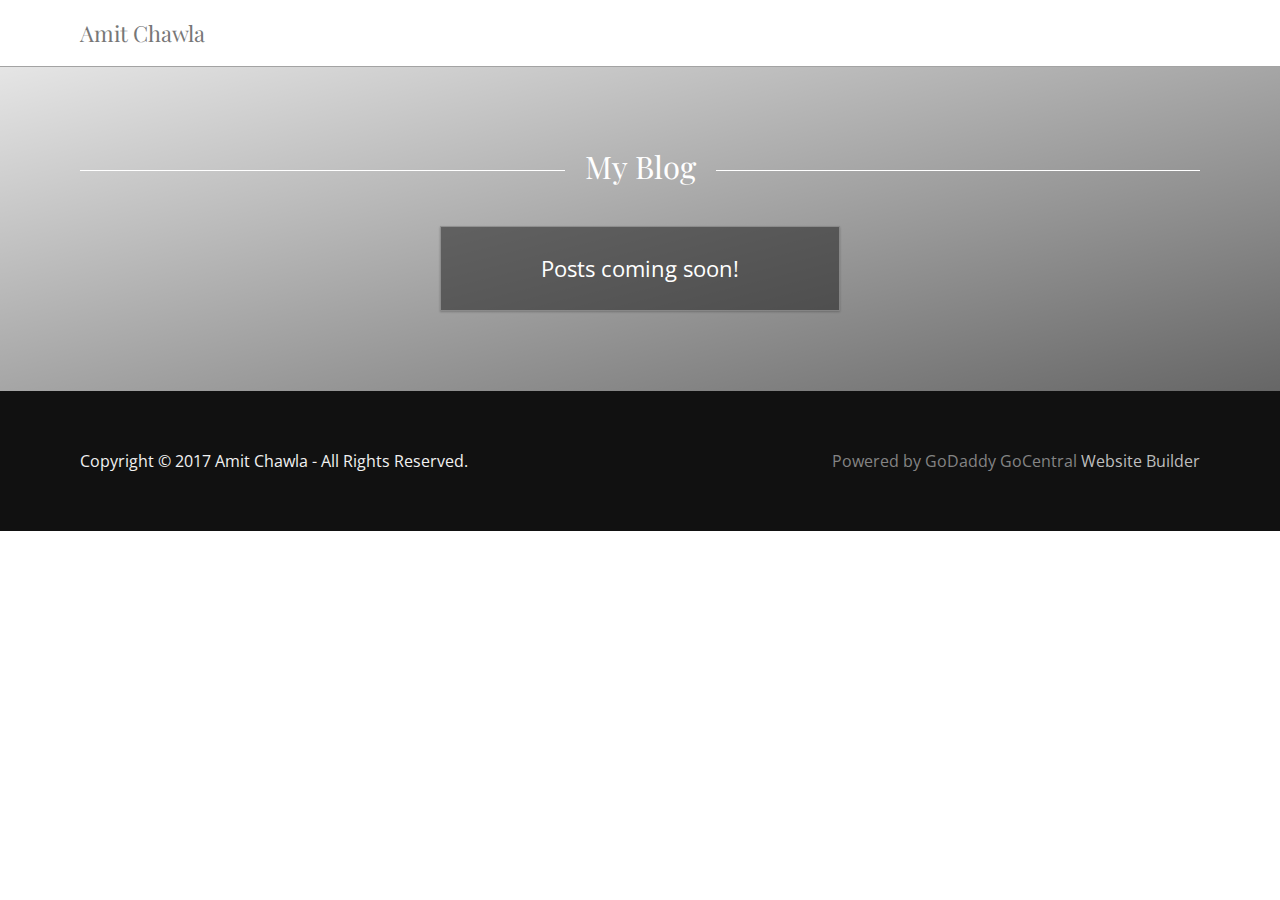
==== blog.html @ d83facf6 "menu links updated" ====
<html lang="en-US">

<head>
  <meta charset="utf-8" />
  <meta http-equiv="X-UA-Compatible" content="IE=edge" />
  <meta name="viewport" content="width=device-width, initial-scale=1" />
  <title>Blog | Amit Chawla</title>
  <meta name="author" content="Amit Chawla" />
  <meta property="og:url" content="https://amitchawla.xyz/projects" />
  <meta property="og:site_name" content="Amit Chawla" />
  <meta property="og:title" content="Tech evangalist" />
  <meta property="og:type" content="website" />
  <meta property="og:image" content="http://img1.wsimg.com/isteam/ip/a60ab816-229e-4fb8-a444-6d1f5f45f128/99779e25-14a5-4d30-9649-bd100c656f39.jpg"
  />
  <meta property="og:locale" content="en_US" />
  <meta name="twitter:card" content="summary" />
  <meta name="twitter:site" content="@Smartboy084" />
  <meta name="twitter:title" content="Amit Chawla" />
  <meta name="twitter:description" content="Tech evangalist" />
  <meta name="twitter:image" content="http://img1.wsimg.com/isteam/ip/a60ab816-229e-4fb8-a444-6d1f5f45f128/99779e25-14a5-4d30-9649-bd100c656f39.jpg"
  />
  <meta name="twitter:image:alt" content="Amit Chawla" />
  <script type="text/javascript">
    ! function (e) {
      function t(r) {
        if (n[r]) return n[r].exports;
        var i = n[r] = {
          exports: {},
          id: r,
          loaded: !1
        };
        return e[r].call(i.exports, i, i.exports, t), i.loaded = !0, i.exports
      }
      var n = {};
      return t.m = e, t.c = n, t.p = "", t(0)
    }([function (e, t, n) {
      e.exports = n(1)
    }, function (e, t, n) {
      "use strict";
      window.guacImage = n(2)
    }, function (e, t) {
      "use strict";

      function n(e, t, n, o) {
        n = n || {};
        var u, a, d, s, c, l = n.delay || 500,
          f = n.cellSize || {
            x: 200,
            y: 200
          },
          w = function () {
            return o ? o(a) : void(t.style.backgroundImage = 'url("' + a + '")')
          }.bind(this),
          h = function () {
            u = null;
            var n = r(t, f);
            if (!n) return c();
            if (!d || n.w !== d.w || n.h !== d.h) return d = n, c(1);
            if (a = i(e, n, f), a !== s) {
              s = a;
              var o = document.createElement("img");
              o.src = a, o.complete || !o.addEventListener ? w() : o.addEventListener("load", w)
            }
          }.bind(this);
        c = function (e) {
          u && clearTimeout(u), u = setTimeout(h, isNaN(e) ? l : e)
        }.bind(this), this.unmount = function () {
          u && (clearTimeout(u), u = null), window.removeEventListener("resize", c)
        }, window.addEventListener("resize", c), h()
      }

      function r(e, t) {
        var n = {
          w: t.x,
          h: t.y
        };
        if ("undefined" != typeof window && e) {
          var r = window.getComputedStyle(e);
          if (n.w = parseInt(r.width, 10), n.h = parseInt(r.height, 10), isNaN(n.w) || isNaN(n.h)) return
        }
        return n
      }

      function i(e, t, n) {
        var r = t.w % n.x,
          i = t.h % n.y,
          o = Math.max(r ? t.w + (n.x - r) : t.w, n.x),
          u = Math.max(i ? t.h + (n.y - i) : t.h, n.y);
        return e.replace(/\{width\}/g, o).replace(/\{height\}/g, u)
      }
      n.getUrl = function (e, t, n) {
        if (!t) throw new Error("cellSize is required");
        var o = r(n, t);
        if (o) return i(e, o, t)
      }, e.exports = n
    }]);
  </script>
  <script type="text/javascript">
    "undefined" === typeof _trfq || (window._trfq = []);
    "undefined" == typeof _trfd && (window._trfd = []);
  </script>
  <style type="text/css">
    @import url('//fonts.googleapis.com/css?family=Playfair+Display:400,700,900');
    @import url('//fonts.googleapis.com/css?family=Open+Sans:300,400,700,800');
    .x {
      -ms-text-size-adjust: 100%;
      -webkit-text-size-adjust: 100%;
      -webkit-tap-highlight-color: rgba(0, 0, 0, 0);
      margin: 0
    }

    .x-el,
    .x-el:after,
    .x-el:before {
      box-sizing: border-box
    }

    .x-el-article,
    .x-el-aside,
    .x-el-details,
    .x-el-figcaption,
    .x-el-figure,
    .x-el-footer,
    .x-el-header,
    .x-el-hgroup,
    .x-el-main,
    .x-el-menu,
    .x-el-nav,
    .x-el-section,
    .x-el-summary {
      display: block
    }

    .x-el-audio,
    .x-el-canvas,
    .x-el-progress,
    .x-el-video {
      display: inline-block;
      vertical-align: baseline
    }

    .x-el-audio:not([controls]) {
      display: none;
      height: 0
    }

    .x-el-template {
      display: none
    }

    .x-el-a {
      background-color: transparent;
      color: inherit
    }

    .x-el-a:active,
    .x-el-a:hover {
      outline: 0
    }

    .x-el-abbr[title] {
      border-bottom: 1px dotted
    }

    .x-el-b,
    .x-el-strong {
      font-weight: 700
    }

    .x-el-dfn {
      font-style: italic
    }

    .x-el-mark {
      background: #ff0;
      color: #000
    }

    .x-el-small {
      font-size: 80%
    }

    .x-el-sub,
    .x-el-sup {
      font-size: 75%;
      line-height: 0;
      position: relative;
      vertical-align: baseline
    }

    .x-el-sup {
      top: -.5em
    }

    .x-el-sub {
      bottom: -.25em
    }

    .x-el-img {
      vertical-align: middle;
      border: 0
    }

    .x-el-svg:not(:root) {
      overflow: hidden
    }

    .x-el-figure {
      margin: 0
    }

    .x-el-hr {
      box-sizing: content-box;
      height: 0
    }

    .x-el-pre {
      overflow: auto
    }

    .x-el-code,
    .x-el-kbd,
    .x-el-pre,
    .x-el-samp {
      font-family: monospace, monospace;
      font-size: 1em
    }

    .x-el-button,
    .x-el-input,
    .x-el-optgroup,
    .x-el-select,
    .x-el-textarea {
      color: inherit;
      font: inherit;
      margin: 0
    }

    .x-el-button {
      overflow: visible
    }

    .x-el-button,
    .x-el-select {
      text-transform: none
    }

    .x-el-button,
    .x-el-input[type=button],
    .x-el-input[type=reset],
    .x-el-input[type=submit] {
      -webkit-appearance: button;
      cursor: pointer
    }

    .x-el-button[disabled],
    .x-el-input[disabled] {
      cursor: default
    }

    .x-el-button::-moz-focus-inner,
    .x-el-input::-moz-focus-inner {
      border: 0;
      padding: 0
    }

    .x-el-input {
      line-height: normal
    }

    .x-el-input[type=checkbox],
    .x-el-input[type=radio] {
      box-sizing: border-box;
      padding: 0
    }

    .x-el-input[type=number]::-webkit-inner-spin-button,
    .x-el-input[type=number]::-webkit-outer-spin-button {
      height: auto
    }

    .x-el-input[type=search] {
      -webkit-appearance: textfield;
      box-sizing: content-box
    }

    .x-el-input[type=search]::-webkit-search-cancel-button,
    .x-el-input[type=search]::-webkit-search-decoration {
      -webkit-appearance: none
    }

    .x-el-textarea {
      border: 0
    }

    .x-el-fieldset {
      border: 1px solid silver;
      margin: 0 2px;
      padding: .35em .625em .75em
    }

    .x-el-legend {
      border: 0;
      padding: 0
    }

    .x-el-textarea {
      overflow: auto
    }

    .x-el-optgroup {
      font-weight: 700
    }

    .x-el-table {
      border-collapse: collapse;
      border-spacing: 0
    }

    .x-el-td,
    .x-el-th {
      padding: 0
    }

    .x {
      -webkit-font-smoothing: antialiased
    }

    .x-el-hr {
      border: 0
    }

    .x-el-fieldset,
    .x-el-input,
    .x-el-select,
    .x-el-textarea {
      margin-top: 0;
      margin-bottom: 0
    }

    .x-el-fieldset,
    .x-el-input[type=email],
    .x-el-input[type=text],
    .x-el-textarea {
      width: 100%
    }

    .x-el-input,
    .x-el-label {
      vertical-align: middle
    }

    .x-el-input {
      border-style: none;
      padding: .5em
    }

    .x-el-select:not([multiple]) {
      vertical-align: middle
    }

    .x-el-textarea {
      line-height: 1.75;
      padding: .5em
    }

    @-webkit-keyframes a {
      0% {
        -webkit-transform: scale(1);
        transform: scale(1);
        opacity: 1
      }
      45% {
        -webkit-transform: scale(.1);
        transform: scale(.1);
        opacity: .7
      }
      80% {
        -webkit-transform: scale(1);
        transform: scale(1);
        opacity: 1
      }
    }

    @keyframes a {
      0% {
        -webkit-transform: scale(1);
        transform: scale(1);
        opacity: 1
      }
      45% {
        -webkit-transform: scale(.1);
        transform: scale(.1);
        opacity: .7
      }
      80% {
        -webkit-transform: scale(1);
        transform: scale(1);
        opacity: 1
      }
    }

    .x-loader svg {
      display: inline-block
    }

    .x-loader svg:first-child {
      -webkit-animation: a .75s -.24s infinite cubic-bezier(.2, .68, .18, 1.08);
      animation: a .75s -.24s infinite cubic-bezier(.2, .68, .18, 1.08)
    }

    .x-loader svg:nth-child(2) {
      -webkit-animation: a .75s -.12s infinite cubic-bezier(.2, .68, .18, 1.08);
      animation: a .75s -.12s infinite cubic-bezier(.2, .68, .18, 1.08)
    }

    .x-loader svg:nth-child(3) {
      -webkit-animation: a .75s 0s infinite cubic-bezier(.2, .68, .18, 1.08);
      animation: a .75s 0s infinite cubic-bezier(.2, .68, .18, 1.08)
    }

    .x-icon>svg {
      transition: -webkit-transform .33s ease-in-out;
      transition: transform .33s ease-in-out;
      transition: transform .33s ease-in-out, -webkit-transform .33s ease-in-out
    }

    .x-icon>svg.rotate-90 {
      -webkit-transform: rotate(-90deg);
      transform: rotate(-90deg)
    }

    .x-icon>svg.rotate90 {
      -webkit-transform: rotate(90deg);
      transform: rotate(90deg)
    }

    .x-icon>svg.rotate-180 {
      -webkit-transform: rotate(-180deg);
      transform: rotate(-180deg)
    }

    .x-icon>svg.rotate180 {
      -webkit-transform: rotate(180deg);
      transform: rotate(180deg)
    }

    .x-rt ol,
    .x-rt ul {
      text-align: left
    }

    .x-rt p {
      margin: 0
    }

    .carousel {
      text-align: center;
      opacity: 0;
      transition: opacity .5s
    }

    .carousel,
    .carousel .carousel-container-inner {
      position: relative;
      margin: 0 auto
    }

    .carousel .carousel-viewport {
      overflow: hidden;
      white-space: nowrap;
      text-align: left
    }

    .carousel .carousel-arrow {
      position: absolute;
      z-index: 1;
      color: #fff;
      border: 3px solid;
      border-radius: 50%;
      bottom: 23px;
      height: 32px;
      width: 32px;
      font-weight: 900;
      background: rgba(0, 0, 0, .15);
      padding: 0;
      cursor: pointer
    }

    .carousel .carousel-arrow:focus {
      outline: none
    }

    .carousel .carousel-arrow:before {
      font-size: 19px;
      display: block;
      margin-top: -2px
    }

    .carousel .carousel-arrow:disabled {
      cursor: not-allowed;
      opacity: .5
    }

    .carousel .carousel-left-arrow {
      left: 23px
    }

    .carousel .carousel-left-arrow:before {
      content: "<";
      padding-right: 2px
    }

    .carousel .carousel-right-arrow {
      right: 23px
    }

    .carousel .carousel-right-arrow:before {
      content: ">";
      padding-left: 2px
    }

    .carousel .carousel-track {
      list-style: none;
      padding: 0;
      margin: 0;
      -ms-touch-action: pan-y pinch-zoom;
      touch-action: pan-y pinch-zoom
    }

    .carousel .carousel-track .carousel-slide {
      display: inline-block;
      opacity: .7;
      transition: opacity .5s ease-in-out;
      white-space: normal
    }

    .carousel .carousel-track .carousel-slide>* {
      display: block
    }

    .carousel .carousel-track .carousel-slide.carousel-slide-loading {
      background: hsla(0, 0%, 80%, .7)
    }

    .carousel .carousel-track .carousel-slide.carousel-slide-fade {
      position: absolute;
      left: 50%;
      -webkit-transform: translateX(-50%);
      transform: translateX(-50%);
      opacity: 0
    }

    .carousel .carousel-track .carousel-slide.carousel-slide-selected {
      opacity: 1;
      z-index: 1
    }

    .carousel.loaded {
      opacity: 1
    }

    .carousel .carousel-dots {
      list-style: none;
      padding: 0;
      margin: 0;
      position: absolute;
      left: 0;
      right: 0;
      bottom: -30px;
      text-align: center
    }

    .carousel .carousel-dots li {
      display: inline-block
    }

    .carousel .carousel-dots button {
      border: 0;
      background: transparent;
      font-size: 1.1em;
      cursor: pointer;
      color: #ccc;
      padding-left: 6px;
      padding-right: 6px
    }

    .carousel .carousel-dots button.selected {
      color: #000
    }

    .carousel .carousel-dots button:focus {
      outline: none
    }
  </style>
  <style data-glamor="cxs-default-sheet" type="text/css">
    .x .px_-ff-_Playfair_Display___Georgia__serif {
      font-family: 'Playfair Display', Georgia, serif
    }

    .x .px_-fs-16 {
      font-size: 16px
    }

    .x .px_-z-index-1001 {
      z-index: 1001
    }

    .x .px_-w-100P {
      width: 100%
    }

    .x .px_-bc-rgb190__190__190 {
      background-color: rgb(190, 190, 190)
    }

    .x .px_-pt-0 {
      padding-top: 0
    }

    .x .px_-pb-0 {
      padding-bottom: 0
    }

    .x .px_-d-none {
      display: none
    }

    .x .px_-bc-rgb255__255__255 {
      background-color: rgb(255, 255, 255)
    }

    .x .px_-ml-auto {
      margin-left: auto
    }

    .x .px_-mr-auto {
      margin-right: auto
    }

    .x .px_-pl-20px {
      padding-left: 20px
    }

    .x .px_-pr-20px {
      padding-right: 20px
    }

    .x .px_-max-width-100P {
      max-width: 100%
    }

    .x .px_-pt-20px {
      padding-top: 20px
    }

    .x .px_-pb-20px {
      padding-bottom: 20px
    }

    .x .px_-d-flex {
      display: flex
    }

    .x .px_-box-sizing-border-box {
      box-sizing: border-box
    }

    .x .px_-flex-direction-row {
      flex-direction: row
    }

    .x .px_-flex-wrap-wrap {
      flex-wrap: wrap
    }

    .x .px_-m-0_-10px_0 {
      margin: 0 -10px 0
    }

    .x .px_-align-items-center {
      align-items: center
    }

    .x .px_-flex-grow-1 {
      flex-grow: 1
    }

    .x .px_-flex-shrink-1 {
      flex-shrink: 1
    }

    .x .px_-flex-basis-70P {
      flex-basis: 70%
    }

    .x .px_-p-0_10px_0 {
      padding: 0 10px 0
    }

    .x .px_-max-width-70P {
      max-width: 70%
    }

    .x .px_-text-align-left {
      text-align: left
    }

    .x .px_-d-inline-block {
      display: inline-block
    }

    .x .px_-overflow-wrap-break-word {
      overflow-wrap: break-word
    }

    .x .px_-ff-_Open_Sans___arial__sans-serif {
      font-family: 'Open Sans', arial, sans-serif
    }

    .x .px_-fw-400 {
      font-weight: 400
    }

    .x .px_-c-rgb119__119__119 {
      color: rgb(119, 119, 119)
    }

    .x .px_-text-decoration-none {
      text-decoration: none
    }

    .x .px_-d-inline {
      display: inline
    }

    .x .px_-cursor-pointer {
      cursor: pointer
    }

    .x .px__hover-c-rgb106__106__106:hover {
      color: rgb(106, 106, 106)
    }

    .x .px_-fs-20 {
      font-size: 20px
    }

    .x .px_-lh-1p2 {
      line-height: 1.2
    }

    .x .px_-ml-0 {
      margin-left: 0
    }

    .x .px_-mr-0 {
      margin-right: 0
    }

    .x .px_-mt-0 {
      margin-top: 0
    }

    .x .px_-mb-0 {
      margin-bottom: 0
    }

    .x .px_-flex-basis-30P {
      flex-basis: 30%
    }

    .x .px_-max-width-30P {
      max-width: 30%
    }

    .x .px_-justify-content-flex-end {
      justify-content: flex-end
    }

    .x .px_-max-width-none {
      max-width: none
    }

    .x .px_-m-0 {
      margin: 0
    }

    .x .px_-webkit-margin-before-0 {
      -webkit-margin-before: 0
    }

    .x .px_-webkit-margin-after-0 {
      -webkit-margin-after: 0
    }

    .x .px_-webkit-padding-start-0 {
      -webkit-padding-start: 0
    }

    .x .px_-p-0 {
      padding: 0
    }

    .x .px_-position-relative {
      position: relative
    }

    .x .px_-c-rgb94__94__94 {
      color: rgb(94, 94, 94)
    }

    .x .px_-mb-none {
      margin-bottom: none
    }

    .x .px_-list-style-none {
      list-style: none
    }

    .x .px_-pl-30px {
      padding-left: 30px
    }

    .x .px_-white-space-nowrap {
      white-space: nowrap
    }

    .x .px_-visibility-hidden {
      visibility: hidden
    }

    .x .px__first-child-ml-0:first-child {
      margin-left: 0
    }

    .x .px__first-child-pl-0:first-child {
      padding-left: 0
    }

    .x .px_-c-rgb27__27__27 {
      color: rgb(27, 27, 27)
    }

    .x .px_-ml--6px {
      margin-left: -6px
    }

    .x .px_-mr--6px {
      margin-right: -6px
    }

    .x .px_-mt--6px {
      margin-top: -6px
    }

    .x .px_-mb--6px {
      margin-bottom: -6px
    }

    .x .px_-pl-6px {
      padding-left: 6px
    }

    .x .px_-pr-6px {
      padding-right: 6px
    }

    .x .px_-pt-6px {
      padding-top: 6px
    }

    .x .px_-pb-6px {
      padding-bottom: 6px
    }

    .x .px_-fw-700 {
      font-weight: 700
    }

    .x .px_-pointer-events-none {
      pointer-events: none
    }

    .x .px_-text-transform-inherit {
      text-transform: inherit
    }

    .x .px_-c-inherit {
      color: inherit
    }

    .x .px_-w-12px {
      width: 12px
    }

    .x .px_-h-12px {
      height: 12px
    }

    .x .px_-transition-transform_p33s_ease-in-out {
      transition: transform .33s ease-in-out
    }

    .x .px_-transform-rotate0deg {
      transform: rotate(0deg)
    }

    .x .px_-top-1px {
      top: 1px
    }

    .x .px_-ml-8px {
      margin-left: 8px
    }

    .x .px_-border-radius-4px {
      border-radius: 4px
    }

    .x .px_-box-shadow-0_3px_6px_3px_rgba0_0_0_0p24 {
      box-shadow: 0 3px 6px 3px rgba(0, 0, 0, 0.24)
    }

    .x .px_-p-12px {
      padding: 12px
    }

    .x .px_-position-absolute {
      position: absolute
    }

    .x .px_-right-0px {
      right: 0px
    }

    .x .px_-top-30px {
      top: 30px
    }

    .x .px_-max-height-45vh {
      max-height: 45vh
    }

    .x .px_-overflow-y-auto {
      overflow-y: auto
    }

    .x .px_-z-index-3 {
      z-index: 3
    }

    .x .px_-mb-20px {
      margin-bottom: 20px
    }

    .x .px_-d-block {
      display: block
    }

    .x .px__last-child-mb-0:last-child {
      margin-bottom: 0
    }

    .x .px_-flex-shrink-0 {
      flex-shrink: 0
    }

    .x .px_-lh-1 {
      line-height: 1
    }

    .x .px_-h-16px {
      height: 16px
    }

    .x .px_-w-16px {
      width: 16px
    }

    .x .px_-transform-scale1p1 {
      transform: scale(1.1)
    }

    .x .px_-ml-12px {
      margin-left: 12px
    }

    .x .px_-border-color-rgb163__163__163 {
      border-color: rgb(163, 163, 163)
    }

    .x .px_-border-bottom-width-1px {
      border-bottom-width: 1px
    }

    .x .px_-border-style-solid {
      border-style: solid
    }

    .x .px_-bc-rgba17__17__17__0p9 {
      background-color: rgba(17, 17, 17, 0.9)
    }

    .x .px_-position-fixed {
      position: fixed
    }

    .x .px_-text-align-center {
      text-align: center
    }

    .x .px_-z-index-10000 {
      z-index: 10000
    }

    .x .px_-top-0 {
      top: 0
    }

    .x .px_-left-0 {
      left: 0
    }

    .x .px_-right-0 {
      right: 0
    }

    .x .px_-bottom-0 {
      bottom: 0
    }

    .x .px_-h-100vh {
      height: 100vh
    }

    .x .px_-p-20px {
      padding: 20px
    }

    .x .px_-webkit-overflow-scrolling-touch {
      -webkit-overflow-scrolling: touch
    }

    .x .px_-top-20px {
      top: 20px
    }

    .x .px_-right-20px {
      right: 20px
    }

    .x .px_-c-rgb241__241__241 {
      color: rgb(241, 241, 241)
    }

    .x .px__hover-c-rgb190__190__190:hover {
      color: rgb(190, 190, 190)
    }

    .x .px_-flex-direction-column {
      flex-direction: column
    }

    .x .px_-flex-basis-auto {
      flex-basis: auto
    }

    .x .px_-pt-30px {
      padding-top: 30px
    }

    .x .px_-c-rgb158__158__158 {
      color: rgb(158, 158, 158)
    }

    .x .px_-pb-30px {
      padding-bottom: 30px
    }

    .x .px_-background-size-cover {
      background-size: cover
    }

    .x .px_-background-position-center {
      background-position: center
    }

    .x .px_-bi-url___img1pwsimgpcom_isteam_stock_103740___rs_w_50_h_50_cg_true_m_cr_w_50_h_50_a_cc_ {
      background-image: url("//img1.wsimg.com/isteam/stock/103740/:/rs=w:50,h:50,cg:true,m/cr=w:50,h:50,a:cc")
    }

    .x .px_-bi-linear-gradientto_bottom_right__rgba0_0_0_p1__rgba0_0_0_p6 {
      background-image: linear-gradient(to bottom right, rgba(0, 0, 0, .1), rgba(0, 0, 0, .6))
    }

    .x .px_-bc-transparent {
      background-color: transparent
    }

    .x .px_-pt-80px {
      padding-top: 80px
    }

    .x .px_-pb-80px {
      padding-bottom: 80px
    }

    .x .px_-fs-25 {
      font-size: 25px
    }

    .x .px_-c-rgb255__255__255 {
      color: rgb(255, 255, 255)
    }

    .x .px_-lh-1p25 {
      line-height: 1.25
    }

    .x .px_-mb-40px {
      margin-bottom: 40px
    }

    .x .px_-overflow-hidden {
      overflow: hidden
    }

    .x .px_-max-width-80P {
      max-width: 80%
    }

    .x .px__before-right-100P:before {
      right: 100%
    }

    .x .px__before-mr-20px:before {
      margin-right: 20px
    }

    .x .px__before-content-__:before {
      content: ""
    }

    .x .px__before-h-1px:before {
      height: 1px
    }

    .x .px__before-mt--1px:before {
      margin-top: -1px
    }

    .x .px__before-b-currentColor:before {
      background: currentColor
    }

    .x .px__before-position-absolute:before {
      position: absolute
    }

    .x .px__before-top-p75em:before {
      top: .75em
    }

    .x .px__before-w-100vw:before {
      width: 100vw
    }

    .x .px__before-d-block:before {
      display: block
    }

    .x .px__after-left-100P:after {
      left: 100%
    }

    .x .px__after-ml-20px:after {
      margin-left: 20px
    }

    .x .px__after-content-__:after {
      content: ""
    }

    .x .px__after-h-1px:after {
      height: 1px
    }

    .x .px__after-mt--1px:after {
      margin-top: -1px
    }

    .x .px__after-b-currentColor:after {
      background: currentColor
    }

    .x .px__after-position-absolute:after {
      position: absolute
    }

    .x .px__after-top-p75em:after {
      top: .75em
    }

    .x .px__after-w-100vw:after {
      width: 100vw
    }

    .x .px__after-d-block:after {
      display: block
    }

    .x .px_-w-270px {
      width: 270px
    }

    .x .px_-bc-rgba17__17__17__0p5 {
      background-color: rgba(17, 17, 17, 0.5)
    }

    .x .px_-border-width-1px {
      border-width: 1px
    }

    .x .px_-border-color-rgba255__255__255__0p3 {
      border-color: rgba(255, 255, 255, 0.3)
    }

    .x .px_-box-shadow-0_1px_2px_rgba0_0_0_0p24 {
      box-shadow: 0 1px 2px rgba(0, 0, 0, 0.24)
    }

    .x .px_-justify-content-center {
      justify-content: center
    }

    .x .px_-pt-25px {
      padding-top: 25px
    }

    .x .px_-pb-25px {
      padding-bottom: 25px
    }

    .x .px_-pl-25px {
      padding-left: 25px
    }

    .x .px_-pr-25px {
      padding-right: 25px
    }

    .x .px_-m-0_auto {
      margin: 0 auto
    }

    .x .px_-lh-1p5 {
      line-height: 1.5
    }

    .x .px_-bc-rgb17__17__17 {
      background-color: rgb(17, 17, 17)
    }

    .x .px_-pt-60px {
      padding-top: 60px
    }

    .x .px_-pb-60px {
      padding-bottom: 60px
    }

    .x .px_-flex-basis-100P {
      flex-basis: 100%
    }

    .x .px_-c-rgb190__190__190 {
      color: rgb(190, 190, 190)
    }

    .x .px_-fw-800 {
      font-weight: 800
    }

    .x .px_-font-style-italic {
      font-style: italic
    }

    .x .px_-text-decoration-line-through {
      text-decoration: line-through
    }

    .x .px_-text-decoration-underline {
      text-decoration: underline
    }

    .x .px_-c-rgb132__132__132 {
      color: rgb(132, 132, 132)
    }

    .x .px_-mt-20px {
      margin-top: 20px
    }
  </style>
  <style data-glamor="cxs-media-sheet" type="text/css"></style>
  <style data-glamor="cxs-xs-sheet" type="text/css"></style>
  <style data-glamor="cxs-sm-sheet" type="text/css">
    @media (min-width: 768px) {
      .x ._smpx_-w-728px {
        width: 728px
      }
    }

    @media (min-width: 768px) {
      .x ._smpx_-m-0_-20px_0 {
        margin: 0 -20px 0
      }
    }

    @media (min-width: 768px) {
      .x ._smpx_-p-0_20px_0 {
        padding: 0 20px 0
      }
    }

    @media (min-width: 768px) {
      .x ._smpx_-w-400px {
        width: 400px
      }
    }
  </style>
  <style data-glamor="cxs-md-sheet" type="text/css">
    @media (min-width: 1024px) {
      .x ._mdpx_-fs-16 {
        font-size: 16px
      }
    }

    @media (min-width: 1024px) {
      .x ._mdpx_-d-block {
        display: block
      }
    }

    @media (min-width: 1024px) {
      .x ._mdpx_-w-984px {
        width: 984px
      }
    }

    @media (min-width: 1024px) {
      .x ._mdpx_-flex-basis-0P {
        flex-basis: 0%
      }
    }

    @media (min-width: 1024px) {
      .x ._mdpx_-max-width-none {
        max-width: none
      }
    }

    @media (min-width: 1024px) {
      .x ._mdpx_-fs-22 {
        font-size: 22px
      }
    }

    @media (min-width: 1024px) {
      .x ._mdpx_-flex-grow-0 {
        flex-grow: 0
      }
    }

    @media (min-width: 1024px) {
      .x ._mdpx_-d-none {
        display: none
      }
    }

    @media (min-width: 1024px) {
      .x ._mdpx_-text-align-center {
        text-align: center
      }
    }

    @media (min-width: 1024px) {
      .x ._mdpx_-fs-30 {
        font-size: 30px
      }
    }

    @media (min-width: 1024px) {
      .x ._mdpx_-text-align-left {
        text-align: left
      }
    }

    @media (min-width: 1024px) {
      .x ._mdpx_-text-align-right {
        text-align: right
      }
    }

    @media (min-width: 1024px) {
      .x ._mdpx_-mt-0 {
        margin-top: 0
      }
    }
  </style>
  <style data-glamor="cxs-lg-sheet" type="text/css">
    @media (min-width: 1200px) {
      .x ._lgpx_-fs-16 {
        font-size: 16px
      }
    }

    @media (min-width: 1200px) {
      .x ._lgpx_-w-1160px {
        width: 1160px
      }
    }

    @media (min-width: 1200px) {
      .x ._lgpx_-fs-22 {
        font-size: 22px
      }
    }

    @media (min-width: 1200px) {
      .x ._lgpx_-fs-31 {
        font-size: 31px
      }
    }
  </style>
</head>

<body class="x x-colors-026 x-fonts-playfair-display">
  <div id="layout-a-60-ab-816-229-e-4-fb-8-a-444-6-d-1-f-5-f-45-f-128" class="layout layout-layout layout-layout-layout-1 locale-en-US lang-en">
    <span data-ux="Element" class="x-el x-el-span px_-ff-_Playfair_Display___Georgia__serif px_-fs-16 _mdpx_-fs-16 _lgpx_-fs-16 x-d-ux">
      <div id="fbdec8e3-e483-4850-9e5e-d0c2f6f0ccd6" class="widget widget-header widget-header-header-2">
        <div data-ux="Block" class="x-el x-el-div px_-z-index-1001 px_-ff-_Playfair_Display___Georgia__serif px_-fs-16 _mdpx_-fs-16 _lgpx_-fs-16 x-d-ux">
          <section data-ux="Section" class="x-el x-el-section px_-w-100P px_-bc-rgb190__190__190 px_-pt-0 px_-pb-0 px_-ff-_Playfair_Display___Georgia__serif px_-fs-16 _mdpx_-fs-16 _lgpx_-fs-16 x-d-ux">
            <div data-ux="Block" class="x-el x-el-div px_-d-none px_-ff-_Playfair_Display___Georgia__serif px_-fs-16 _mdpx_-d-block _mdpx_-fs-16 _lgpx_-fs-16 x-d-ux"></div>
            <div data-ux="Block" id="header_navwrapper13226" class="x-el x-el-div px_-ff-_Playfair_Display___Georgia__serif px_-fs-16 _mdpx_-fs-16 _lgpx_-fs-16 x-d-ux">
              <div data-ux="Block" id="header_stickynav13225" class="x-el x-el-div px_-ff-_Playfair_Display___Georgia__serif px_-fs-16 _mdpx_-fs-16 _lgpx_-fs-16 x-d-ux">
                <div data-ux="Block" class="x-el x-el-div px_-bc-rgb255__255__255 px_-ff-_Playfair_Display___Georgia__serif px_-fs-16 _mdpx_-fs-16 _lgpx_-fs-16 x-d-ux">
                  <nav data-ux="Container" class="x-el x-el-nav px_-ml-auto px_-mr-auto px_-pl-20px px_-pr-20px px_-max-width-100P px_-pt-20px px_-pb-20px px_-ff-_Playfair_Display___Georgia__serif px_-fs-16 _smpx_-w-728px _mdpx_-w-984px _mdpx_-fs-16 _lgpx_-w-1160px _lgpx_-fs-16 x-d-ux">
                    <div data-ux="Grid" class="x-el x-el-div px_-d-flex px_-box-sizing-border-box px_-flex-direction-row px_-flex-wrap-wrap px_-m-0_-10px_0 px_-align-items-center px_-ff-_Playfair_Display___Georgia__serif px_-fs-16 _smpx_-m-0_-20px_0 _mdpx_-fs-16 _lgpx_-fs-16 x-d-ux">
                      <div data-ux="GridCell" class="x-el x-el-div px_-box-sizing-border-box px_-flex-grow-1 px_-flex-shrink-1 px_-flex-basis-70P px_-p-0_10px_0 px_-max-width-70P px_-text-align-left px_-ff-_Playfair_Display___Georgia__serif px_-fs-16 _smpx_-p-0_20px_0 _mdpx_-flex-basis-0P _mdpx_-max-width-none _mdpx_-fs-16 _lgpx_-fs-16 x-d-ux">
                        <div data-ux="Block" data-aid="HEADER_LOGO_RENDERED" data-route="logo/logoText" class="x-el x-el-div px_-d-inline-block px_-ff-_Playfair_Display___Georgia__serif px_-fs-16 _mdpx_-fs-16 _lgpx_-fs-16 x-d-ux x-d-aid x-d-route">
                          <a data-ux="Link" href="/" data-page="2dbc3c68-54c1-4511-8f4b-14af5ec7c5f0" title="Amit Chawla" class="x-el x-el-a px_-overflow-wrap-break-word px_-ff-_Open_Sans___arial__sans-serif px_-fs-16 px_-fw-400 px_-c-rgb119__119__119 px_-text-decoration-none px_-d-inline px_-cursor-pointer px__hover-c-rgb106__106__106 _mdpx_-fs-16 _lgpx_-fs-16 x-d-ux x-d-page">
                            <h3 data-ux="LogoHeading" class="x-el x-el-h3 px_-overflow-wrap-break-word px_-fs-20 px_-ff-_Playfair_Display___Georgia__serif px_-c-rgb119__119__119 px_-fw-400 px_-lh-1p2 px_-ml-0 px_-mr-0 px_-mt-0 px_-mb-0 _mdpx_-fs-22 _lgpx_-fs-22 x-d-ux">Amit Chawla</h3>
                          </a>
                        </div>
                      </div>
                      <div data-ux="GridCell" class="x-el x-el-div px_-box-sizing-border-box px_-flex-grow-1 px_-flex-shrink-1 px_-flex-basis-30P px_-p-0_10px_0 px_-max-width-30P px_-ff-_Playfair_Display___Georgia__serif px_-fs-16 _smpx_-p-0_20px_0 _mdpx_-flex-basis-0P _mdpx_-max-width-none _mdpx_-fs-16 _lgpx_-fs-16 x-d-ux">
                        <div data-ux="Block" class="x-el x-el-div px_-d-flex px_-justify-content-flex-end px_-flex-grow-1 px_-align-items-center px_-ff-_Playfair_Display___Georgia__serif px_-fs-16 _mdpx_-fs-16 _lgpx_-fs-16 x-d-ux">
                          <div data-ux="Block" id="header213224-search-width" class="x-el x-el-div px_-d-none px_-ff-_Playfair_Display___Georgia__serif px_-fs-16 _mdpx_-d-block _mdpx_-fs-16 _lgpx_-fs-16 x-d-ux">
                            <div class="x-el x-el-div px_-max-width-none px_-ff-_Playfair_Display___Georgia__serif px_-fs-16 _mdpx_-fs-16 _lgpx_-fs-16 ">
                              <ul data-ux="List" id="header213224-navId" class="x-el x-el-ul px_-m-0 px_-webkit-margin-before-0 px_-webkit-margin-after-0 px_-webkit-padding-start-0 px_-p-0 px_-position-relative px_-ff-_Playfair_Display___Georgia__serif px_-fs-16 _mdpx_-fs-16 _lgpx_-fs-16 x-d-ux">
                                <li data-ux="ListItemInline" class="x-el x-el-li px_-c-rgb94__94__94 px_-ml-0 px_-mb-none px_-d-inline-block px_-list-style-none px_-pl-30px px_-white-space-nowrap px_-visibility-hidden px_-ff-_Playfair_Display___Georgia__serif px_-fs-16 px__first-child-ml-0 px__first-child-pl-0 _mdpx_-fs-16 _lgpx_-fs-16 x-d-ux">
                                  <a data-ux="Link" href="/" target="" data-page="2dbc3c68-54c1-4511-8f4b-14af5ec7c5f0" data-edit-interactive="true"
                                    class="x-el x-el-a px_-overflow-wrap-break-word px_-ff-_Open_Sans___arial__sans-serif px_-fs-16 px_-fw-400 px_-c-rgb27__27__27 px_-text-decoration-none px_-d-inline-block px_-cursor-pointer px_-ml--6px px_-mr--6px px_-mt--6px px_-mb--6px px_-pl-6px px_-pr-6px px_-pt-6px px_-pb-6px px__hover-c-rgb106__106__106 _mdpx_-fs-16 _lgpx_-fs-16 x-d-ux x-d-page x-d-edit-interactive">Home</a>
                                </li>
                                <li data-ux="ListItemInline" class="x-el x-el-li px_-c-rgb94__94__94 px_-ml-0 px_-mb-none px_-d-inline-block px_-list-style-none px_-pl-30px px_-white-space-nowrap px_-visibility-hidden px_-ff-_Playfair_Display___Georgia__serif px_-fs-16 px__first-child-ml-0 px__first-child-pl-0 _mdpx_-fs-16 _lgpx_-fs-16 x-d-ux">
                                  <a data-ux="Link" href="/projects" target="" data-page="aaf6daf9-2004-42f2-b354-59f3625a091b"
                                    data-edit-interactive="true" class="x-el x-el-a px_-overflow-wrap-break-word px_-ff-_Open_Sans___arial__sans-serif px_-fs-16 px_-fw-700 px_-c-rgb27__27__27 px_-text-decoration-none px_-d-inline-block px_-cursor-pointer px_-ml--6px px_-mr--6px px_-mt--6px px_-mb--6px px_-pl-6px px_-pr-6px px_-pt-6px px_-pb-6px px__hover-c-rgb106__106__106 _mdpx_-fs-16 _lgpx_-fs-16 x-d-ux x-d-page x-d-edit-interactive">Blog</a>
                                </li>
                                <li data-ux="ListItemInline" class="x-el x-el-li px_-c-rgb94__94__94 px_-ml-0 px_-mb-none px_-d-inline-block px_-list-style-none px_-pl-30px px_-white-space-nowrap px_-visibility-hidden px_-ff-_Playfair_Display___Georgia__serif px_-fs-16 px__first-child-ml-0 px__first-child-pl-0 _mdpx_-fs-16 _lgpx_-fs-16 x-d-ux">
                                  <a data-ux="Link" href="/projects-1" target="" data-page="2a8bdd89-1c43-4317-809c-fcfdfd3f6d9c"
                                    data-edit-interactive="true" class="x-el x-el-a px_-overflow-wrap-break-word px_-ff-_Open_Sans___arial__sans-serif px_-fs-16 px_-fw-400 px_-c-rgb27__27__27 px_-text-decoration-none px_-d-inline-block px_-cursor-pointer px_-ml--6px px_-mr--6px px_-mt--6px px_-mb--6px px_-pl-6px px_-pr-6px px_-pt-6px px_-pb-6px px__hover-c-rgb106__106__106 _mdpx_-fs-16 _lgpx_-fs-16 x-d-ux x-d-page x-d-edit-interactive">Projects</a>
                                </li>
                                <li data-ux="ListItemInline" class="x-el x-el-li px_-c-rgb94__94__94 px_-ml-0 px_-mb-none px_-d-inline-block px_-list-style-none px_-pl-30px px_-white-space-nowrap px_-visibility-hidden px_-ff-_Playfair_Display___Georgia__serif px_-fs-16 px__first-child-ml-0 px__first-child-pl-0 _mdpx_-fs-16 _lgpx_-fs-16 x-d-ux">
                                  <div>
                                    <div id="bootstrap-13227-t">
                                      <a data-ux="Link" href="#" data-edit-interactive="true" data-aid="NAV_MORE" class="x-el x-el-a px_-overflow-wrap-break-word px_-ff-_Open_Sans___arial__sans-serif px_-fs-16 px_-fw-400 px_-c-rgb27__27__27 px_-text-decoration-none px_-d-inline-block px_-cursor-pointer px_-ml--6px px_-mr--6px px_-mt--6px px_-mb--6px px_-pl-6px px_-pr-6px px_-pt-6px px_-pb-6px px__hover-c-rgb106__106__106 _mdpx_-fs-16 _lgpx_-fs-16 x-d-ux x-d-edit-interactive x-d-aid">
                                        <div data-ux="Block" class="x-el x-el-div px_-pointer-events-none px_-text-transform-inherit px_-ff-_Open_Sans___arial__sans-serif px_-fs-16 _mdpx_-fs-16 _lgpx_-fs-16 x-d-ux">More
                                          <svg viewBox="0 0 64 64" fill="currentColor" data-ux="Icon" class="x-el x-el-svg px_-c-inherit px_-d-inline-block px_-w-12px px_-h-12px px_-transition-transform_p33s_ease-in-out px_-transform-rotate0deg px_-position-relative px_-top-1px px_-ml-8px px_-ff-_Open_Sans___arial__sans-serif px_-fs-16 _mdpx_-fs-16 _lgpx_-fs-16 x-d-ux">
                                            <polygon points="0 17.992381 3.99238095 14 32 42.007619 60.007619 14 64 17.992381 32 49.992381"></polygon>
                                          </svg>
                                        </div>
                                      </a>
                                    </div>
                                  </div>
                                  <ul data-ux="Dropdown" id="header213224-moreId" class="x-el x-el-ul px_-border-radius-4px px_-box-shadow-0_3px_6px_3px_rgba0_0_0_0p24 px_-bc-rgb255__255__255 px_-p-12px px_-position-absolute px_-right-0px px_-top-30px px_-max-height-45vh px_-overflow-y-auto px_-d-none px_-z-index-3 px_-ff-_Playfair_Display___Georgia__serif px_-fs-16 _mdpx_-fs-16 _lgpx_-fs-16 x-d-ux">
                                    <li data-ux="ListItem" class="x-el x-el-li px_-c-rgb94__94__94 px_-mb-20px px_-d-block px_-text-align-left px_-ff-_Playfair_Display___Georgia__serif px_-fs-16 px__last-child-mb-0 _mdpx_-fs-16 _lgpx_-fs-16 x-d-ux">
                                      <a data-ux="Link" href="/" target="" data-page="2dbc3c68-54c1-4511-8f4b-14af5ec7c5f0"
                                        data-edit-interactive="true" class="x-el x-el-a px_-overflow-wrap-break-word px_-ff-_Open_Sans___arial__sans-serif px_-fs-16 px_-fw-400 px_-c-rgb27__27__27 px_-text-decoration-none px_-d-block px_-cursor-pointer px__hover-c-rgb106__106__106 _mdpx_-fs-16 _lgpx_-fs-16 x-d-ux x-d-page x-d-edit-interactive">Home</a>
                                    </li>
                                    <li data-ux="ListItem" class="x-el x-el-li px_-c-rgb94__94__94 px_-mb-20px px_-d-block px_-text-align-left px_-ff-_Playfair_Display___Georgia__serif px_-fs-16 px__last-child-mb-0 _mdpx_-fs-16 _lgpx_-fs-16 x-d-ux">
                                      <a data-ux="Link" href="/projects" target="" data-page="aaf6daf9-2004-42f2-b354-59f3625a091b"
                                        data-edit-interactive="true" class="x-el x-el-a px_-overflow-wrap-break-word px_-ff-_Open_Sans___arial__sans-serif px_-fs-16 px_-fw-700 px_-c-rgb27__27__27 px_-text-decoration-none px_-d-block px_-cursor-pointer px__hover-c-rgb106__106__106 _mdpx_-fs-16 _lgpx_-fs-16 x-d-ux x-d-page x-d-edit-interactive">Blog</a>
                                    </li>
                                    <li data-ux="ListItem" class="x-el x-el-li px_-c-rgb94__94__94 px_-mb-20px px_-d-block px_-text-align-left px_-ff-_Playfair_Display___Georgia__serif px_-fs-16 px__last-child-mb-0 _mdpx_-fs-16 _lgpx_-fs-16 x-d-ux">
                                      <a data-ux="Link" href="/projects-1" target="" data-page="2a8bdd89-1c43-4317-809c-fcfdfd3f6d9c"
                                        data-edit-interactive="true" class="x-el x-el-a px_-overflow-wrap-break-word px_-ff-_Open_Sans___arial__sans-serif px_-fs-16 px_-fw-400 px_-c-rgb27__27__27 px_-text-decoration-none px_-d-block px_-cursor-pointer px__hover-c-rgb106__106__106 _mdpx_-fs-16 _lgpx_-fs-16 x-d-ux x-d-page x-d-edit-interactive">Projects</a>
                                    </li>
                                  </ul>
                                </li>
                              </ul>
                            </div>
                          </div>
                          <div data-ux="Block" class="x-el x-el-div px_-d-flex px_-justify-content-flex-end px_-flex-grow-1 px_-flex-direction-row px_-flex-shrink-0 px_-ff-_Playfair_Display___Georgia__serif px_-fs-16 _mdpx_-flex-grow-0 _mdpx_-fs-16 _lgpx_-fs-16 x-d-ux">
                            <div>
                              <div id="bootstrap-13228-t">
                                <a data-ux="Link" href="#" data-edit-interactive="true" class="x-el x-el-a px_-overflow-wrap-break-word px_-ff-_Open_Sans___arial__sans-serif px_-fs-16 px_-fw-400 px_-c-rgb27__27__27 px_-text-decoration-none px_-d-inline-block px_-cursor-pointer px_-lh-1 px_-h-16px px_-w-16px px_-transform-scale1p1 px_-ml-12px px__hover-c-rgb106__106__106 _mdpx_-d-none _mdpx_-fs-16 _lgpx_-fs-16 x-d-ux x-d-edit-interactive">☰</a>
                              </div>
                            </div>
                          </div>
                        </div>
                      </div>
                    </div>
                  </nav>
                </div>
                <div>
                  <div id="bootstrap-13229-t"></div>
                </div>
              </div>
            </div>
            <hr data-ux="HR" class="x-el x-el-hr px_-border-color-rgb163__163__163 px_-border-bottom-width-1px px_-border-style-solid px_-mt-0 px_-mb-0 px_-w-100P px_-m-0 px_-ff-_Playfair_Display___Georgia__serif px_-fs-16 _mdpx_-fs-16 _lgpx_-fs-16 x-d-ux"
            />
            <div data-ux="Block" id="header213224-navId-mobile" class="x-el x-el-div px_-bc-rgba17__17__17__0p9 px_-d-none px_-position-fixed px_-text-align-center px_-z-index-10000 px_-top-0 px_-left-0 px_-right-0 px_-bottom-0 px_-w-100P px_-h-100vh px_-overflow-y-auto px_-p-20px px_-webkit-overflow-scrolling-touch px_-ff-_Playfair_Display___Georgia__serif px_-fs-16 _mdpx_-fs-16 _lgpx_-fs-16 x-d-ux">
              <div data-ux="Block" class="x-el x-el-div px_-d-block px_-ff-_Playfair_Display___Georgia__serif px_-fs-16 _mdpx_-fs-16 _lgpx_-fs-16 x-d-ux"></div>
              <div data-ux="Block" class="x-el x-el-div px_-position-fixed px_-top-20px px_-right-20px px_-w-16px px_-h-16px px_-c-rgb241__241__241 px_-cursor-pointer px_-ff-_Playfair_Display___Georgia__serif px_-fs-16 px__hover-c-rgb190__190__190 _mdpx_-fs-16 _lgpx_-fs-16 x-d-ux">✕</div>
              <div data-ux="Container" class="x-el x-el-div px_-ml-auto px_-mr-auto px_-pl-20px px_-pr-20px px_-max-width-100P px_-ff-_Playfair_Display___Georgia__serif px_-fs-16 _smpx_-w-728px _mdpx_-w-984px _mdpx_-fs-16 _lgpx_-w-1160px _lgpx_-fs-16 x-d-ux">
                <ul data-ux="List" class="x-el x-el-ul px_-m-0 px_-webkit-margin-before-0 px_-webkit-margin-after-0 px_-webkit-padding-start-0 px_-d-flex px_-flex-direction-column px_-flex-grow-1 px_-flex-shrink-0 px_-flex-basis-auto px_-align-items-center px_-pt-30px px_-ff-_Playfair_Display___Georgia__serif px_-fs-16 _mdpx_-fs-16 _lgpx_-fs-16 x-d-ux">
                  <li data-ux="ListItem" class="x-el x-el-li px_-c-rgb158__158__158 px_-mb-0 px_-w-100P px_-d-block px_-pb-30px px_-ff-_Playfair_Display___Georgia__serif px_-fs-16 px__last-child-mb-0 _mdpx_-fs-16 _lgpx_-fs-16 x-d-ux">
                    <a data-ux="Link" href="/" target="" data-page="2dbc3c68-54c1-4511-8f4b-14af5ec7c5f0" class="x-el x-el-a px_-overflow-wrap-break-word px_-ff-_Open_Sans___arial__sans-serif px_-fs-16 px_-fw-400 px_-c-rgb241__241__241 px_-text-decoration-none px_-d-block px_-cursor-pointer px_-w-100P px__hover-c-rgb190__190__190 _mdpx_-fs-16 _lgpx_-fs-16 x-d-ux x-d-page">Home</a>
                  </li>
                  <li data-ux="ListItem" class="x-el x-el-li px_-c-rgb158__158__158 px_-mb-0 px_-w-100P px_-d-block px_-pb-30px px_-ff-_Playfair_Display___Georgia__serif px_-fs-16 px__last-child-mb-0 _mdpx_-fs-16 _lgpx_-fs-16 x-d-ux">
                    <a data-ux="Link" href="/projects" target="" data-page="aaf6daf9-2004-42f2-b354-59f3625a091b" class="x-el x-el-a px_-overflow-wrap-break-word px_-ff-_Open_Sans___arial__sans-serif px_-fs-16 px_-fw-700 px_-c-rgb241__241__241 px_-text-decoration-none px_-d-block px_-cursor-pointer px_-w-100P px__hover-c-rgb190__190__190 _mdpx_-fs-16 _lgpx_-fs-16 x-d-ux x-d-page">Blog</a>
                  </li>
                  <li data-ux="ListItem" class="x-el x-el-li px_-c-rgb158__158__158 px_-mb-0 px_-w-100P px_-d-block px_-pb-30px px_-ff-_Playfair_Display___Georgia__serif px_-fs-16 px__last-child-mb-0 _mdpx_-fs-16 _lgpx_-fs-16 x-d-ux">
                    <a data-ux="Link" href="/projects-1" target="" data-page="2a8bdd89-1c43-4317-809c-fcfdfd3f6d9c" class="x-el x-el-a px_-overflow-wrap-break-word px_-ff-_Open_Sans___arial__sans-serif px_-fs-16 px_-fw-400 px_-c-rgb241__241__241 px_-text-decoration-none px_-d-block px_-cursor-pointer px_-w-100P px__hover-c-rgb190__190__190 _mdpx_-fs-16 _lgpx_-fs-16 x-d-ux x-d-page">Projects</a>
                  </li>
                </ul>
              </div>
            </div>
          </section>
        </div>
      </div>
      <div id="725f71a4-7f0c-4452-bd68-d809e8198a03" class="widget widget-rss widget-rss-rss-1">
        <div id="guacBg13230" data-ux="Background" data-aid="RSS_SECTION_BACKGROUND" class="x-el x-el-div px_-background-size-cover px_-background-position-center px_-bi-url___img1pwsimgpcom_isteam_stock_103740___rs_w_50_h_50_cg_true_m_cr_w_50_h_50_a_cc_ px_-ff-_Playfair_Display___Georgia__serif px_-fs-16 _mdpx_-fs-16 _lgpx_-fs-16 x-d-ux x-d-aid">
          <div data-ux="Block" class="x-el x-el-div px_-position-relative px_-top-0 px_-right-0 px_-bottom-0 px_-left-0 px_-bi-linear-gradientto_bottom_right__rgba0_0_0_p1__rgba0_0_0_p6 px_-ff-_Playfair_Display___Georgia__serif px_-fs-16 _mdpx_-fs-16 _lgpx_-fs-16 x-d-ux">
            <section data-ux="Section" class="x-el x-el-section px_-w-100P px_-bc-transparent px_-pt-80px px_-pb-80px px_-ff-_Playfair_Display___Georgia__serif px_-fs-16 _mdpx_-fs-16 _lgpx_-fs-16 x-d-ux">
              <div data-ux="Container" class="x-el x-el-div px_-ml-auto px_-mr-auto px_-pl-20px px_-pr-20px px_-max-width-100P px_-ff-_Playfair_Display___Georgia__serif px_-fs-16 _smpx_-w-728px _mdpx_-w-984px _mdpx_-fs-16 _lgpx_-w-1160px _lgpx_-fs-16 x-d-ux">
                <h1 data-ux="SectionHeading" data-aid="RSS_SECTION_TITLE_RENDERED" data-route="sectionTitle" class="x-el x-el-h1 px_-overflow-wrap-break-word px_-fs-25 px_-ff-_Playfair_Display___Georgia__serif px_-c-rgb255__255__255 px_-fw-400 px_-lh-1p25 px_-ml-0 px_-mr-0 px_-mt-0 px_-mb-40px px_-overflow-hidden px_-text-align-center _mdpx_-text-align-center _mdpx_-fs-30 _lgpx_-fs-31 x-d-ux x-d-aid x-d-route">
                  <span data-ux="Element" class="x-el x-el-span px_-d-inline-block px_-position-relative px_-c-inherit px_-max-width-80P px_-ff-_Playfair_Display___Georgia__serif px_-fs-25 px__before-right-100P px__before-mr-20px px__before-content-__ px__before-h-1px px__before-mt--1px px__before-b-currentColor px__before-position-absolute px__before-top-p75em px__before-w-100vw px__before-d-block px__after-left-100P px__after-ml-20px px__after-content-__ px__after-h-1px px__after-mt--1px px__after-b-currentColor px__after-position-absolute px__after-top-p75em px__after-w-100vw px__after-d-block _mdpx_-fs-30 _lgpx_-fs-31 x-d-ux">My Blog</span>
                </h1>
              </div>
              <div data-ux="Container" class="x-el x-el-div px_-ml-auto px_-mr-auto px_-pl-20px px_-pr-20px px_-max-width-100P px_-ff-_Playfair_Display___Georgia__serif px_-fs-16 _smpx_-w-728px _mdpx_-w-984px _mdpx_-fs-16 _lgpx_-w-1160px _lgpx_-fs-16 x-d-ux">
                <div>
                  <div id="725f71a4-7f0c-4452-bd68-d809e8198a03-bootstrap-container">
                    <div data-ux="Card" class="x-el x-el-div px_-w-270px px_-bc-rgba17__17__17__0p5 px_-border-width-1px px_-border-style-solid px_-border-color-rgba255__255__255__0p3 px_-box-shadow-0_1px_2px_rgba0_0_0_0p24 px_-d-flex px_-justify-content-center px_-align-items-center px_-flex-direction-column px_-pt-25px px_-pb-25px px_-pl-25px px_-pr-25px px_-m-0_auto px_-ff-_Playfair_Display___Georgia__serif px_-fs-16 _smpx_-w-400px _mdpx_-fs-16 _lgpx_-fs-16 x-d-ux">
                      <p data-ux="Text" data-aid="RSS_NO_POSTS" class="x-el x-el-p px_-overflow-wrap-break-word px_-ff-_Open_Sans___arial__sans-serif px_-c-rgb255__255__255 px_-fs-20 px_-fw-400 px_-lh-1p5 px_-mt-0 px_-mb-0 px_-max-width-100P px_-text-align-center px_-m-0 _mdpx_-fs-22 _lgpx_-fs-22 x-d-ux x-d-aid">Posts coming soon!</p>
                    </div>
                  </div>
                </div>
              </div>
            </section>
          </div>
          <script>
            new guacImage(
              '//img1.wsimg.com/isteam/stock/103740/:/rs=w:{width},h:{height},cg:true,m/cr=w:{width},h:{height},a:cc',
              document.getElementById('guacBg13230'));
          </script>
        </div>
      </div>
      <div id="84018e6c-a859-4f30-b691-b5ffe8050167" class="widget widget-footer widget-footer-footer-2">
        <section data-ux="Section" class="x-el x-el-section px_-w-100P px_-bc-rgb17__17__17 px_-pt-60px px_-pb-60px px_-ff-_Playfair_Display___Georgia__serif px_-fs-16 _mdpx_-fs-16 _lgpx_-fs-16 x-d-ux">
          <div data-ux="Container" class="x-el x-el-div px_-ml-auto px_-mr-auto px_-pl-20px px_-pr-20px px_-max-width-100P px_-ff-_Playfair_Display___Georgia__serif px_-fs-16 _smpx_-w-728px _mdpx_-w-984px _mdpx_-fs-16 _lgpx_-w-1160px _lgpx_-fs-16 x-d-ux">
            <div data-ux="Layout" class="x-el x-el-div px_-w-100P px_-ff-_Playfair_Display___Georgia__serif px_-fs-16 _mdpx_-fs-16 _lgpx_-fs-16 x-d-ux">
              <div data-ux="Grid" class="x-el x-el-div px_-d-flex px_-box-sizing-border-box px_-flex-direction-row px_-flex-wrap-wrap px_-m-0 px_-align-items-center px_-text-align-center px_-ff-_Playfair_Display___Georgia__serif px_-fs-16 _mdpx_-fs-16 _lgpx_-fs-16 x-d-ux">
                <div data-ux="GridCell" class="x-el x-el-div px_-box-sizing-border-box px_-flex-grow-1 px_-flex-shrink-1 px_-flex-basis-100P px_-p-0 px_-max-width-100P px_-ff-_Playfair_Display___Georgia__serif px_-fs-16 _mdpx_-flex-basis-0P _mdpx_-max-width-none _mdpx_-fs-16 _lgpx_-fs-16 x-d-ux">
                  <h5 data-ux="Heading" data-aid="FOOTER_COPYRIGHT_RENDERED" data-route="copyright" class="x-el x-el-h5 px_-overflow-wrap-break-word px_-fs-16 px_-ff-_Open_Sans___arial__sans-serif px_-c-rgb241__241__241 px_-fw-400 px_-lh-1p25 px_-ml-0 px_-mr-0 px_-mt-0 px_-mb-0 _mdpx_-text-align-left _mdpx_-fs-16 _lgpx_-fs-16 x-d-ux x-d-aid x-d-route x-rt">
                    <span style="margin:0;">Copyright © 2017 Amit Chawla - All Rights Reserved.</span>
                  </h5>
                </div>
                <div data-ux="GridCell" class="x-el x-el-div px_-box-sizing-border-box px_-flex-grow-1 px_-flex-shrink-1 px_-flex-basis-100P px_-p-0 px_-max-width-100P px_-ff-_Playfair_Display___Georgia__serif px_-fs-16 _mdpx_-flex-basis-0P _mdpx_-max-width-none _mdpx_-fs-16 _lgpx_-fs-16 x-d-ux">
                  <h5 data-ux="Heading" data-aid="FOOTER_POWERED_BY_RENDERED" data-route="poweredBy" class="x-el x-el-h5 px_-overflow-wrap-break-word px_-fs-16 px_-ff-_Open_Sans___arial__sans-serif px_-c-rgb132__132__132 px_-fw-400 px_-lh-1p25 px_-ml-0 px_-mr-0 px_-mt-20px px_-mb-0 _mdpx_-text-align-right _mdpx_-mt-0 _mdpx_-fs-16 _lgpx_-fs-16 x-d-ux x-d-aid x-d-route">
                    <span>Powered by GoDaddy GoCentral
                      <a data-ux="Link" href="https://www.godaddy.com/websites/website-builder?isc=pwugc"
                        rel="nofollow" target="_blank" class="x-el x-el-a px_-overflow-wrap-break-word px_-ff-_Open_Sans___arial__sans-serif px_-fs-16 px_-fw-400 px_-c-rgb190__190__190 px_-text-decoration-none px_-d-inline px_-cursor-pointer px_-mt-20px px__hover-c-rgb190__190__190 _mdpx_-text-align-right _mdpx_-mt-0 _mdpx_-fs-16 _lgpx_-fs-16 x-d-ux">Website Builder</a>
                    </span>
                  </h5>
                </div>
              </div>
            </div>
          </div>
        </section>
      </div>
    </span>
  </div>
</body>
<script type="text/javascript" src="//img1.wsimg.com/ceph-p3-01/website-builder-data-prod/static/widgets/UX.3.7.9.js"></script>
<script type="text/javascript">
  window.cxs && window.cxs.hydrate({
    "fontFamily'Playfair Display', Georgia, serif.x ": "px_-ff-_Playfair_Display___Georgia__serif",
    "fontSize16.x ": "px_-fs-16",
    "fontSize16@md.x ": "_mdpx_-fs-16",
    "fontSize16@lg.x ": "_lgpx_-fs-16",
    "zIndex1001.x ": "px_-z-index-1001",
    "width100%.x ": "px_-w-100P",
    "backgroundColorrgb(190, 190, 190).x ": "px_-bc-rgb190__190__190",
    "paddingTop0.x ": "px_-pt-0",
    "paddingBottom0.x ": "px_-pb-0",
    "displaynone.x ": "px_-d-none",
    "displayblock@md.x ": "_mdpx_-d-block",
    "backgroundColorrgb(255, 255, 255).x ": "px_-bc-rgb255__255__255",
    "marginLeftauto.x ": "px_-ml-auto",
    "marginRightauto.x ": "px_-mr-auto",
    "paddingLeft20px.x ": "px_-pl-20px",
    "paddingRight20px.x ": "px_-pr-20px",
    "maxWidth100%.x ": "px_-max-width-100P",
    "paddingTop20px.x ": "px_-pt-20px",
    "paddingBottom20px.x ": "px_-pb-20px",
    "width728px@sm.x ": "_smpx_-w-728px",
    "width984px@md.x ": "_mdpx_-w-984px",
    "width1160px@lg.x ": "_lgpx_-w-1160px",
    "displayflex.x ": "px_-d-flex",
    "boxSizingborder-box.x ": "px_-box-sizing-border-box",
    "flexDirectionrow.x ": "px_-flex-direction-row",
    "flexWrapwrap.x ": "px_-flex-wrap-wrap",
    "margin0 -10px 0.x ": "px_-m-0_-10px_0",
    "alignItemscenter.x ": "px_-align-items-center",
    "margin0 -20px 0@sm.x ": "_smpx_-m-0_-20px_0",
    "flexGrow1.x ": "px_-flex-grow-1",
    "flexShrink1.x ": "px_-flex-shrink-1",
    "flexBasis70%.x ": "px_-flex-basis-70P",
    "padding0 10px 0.x ": "px_-p-0_10px_0",
    "maxWidth70%.x ": "px_-max-width-70P",
    "textAlignleft.x ": "px_-text-align-left",
    "padding0 20px 0@sm.x ": "_smpx_-p-0_20px_0",
    "flexBasis0%@md.x ": "_mdpx_-flex-basis-0P",
    "maxWidthnone@md.x ": "_mdpx_-max-width-none",
    "displayinline-block.x ": "px_-d-inline-block",
    "overflowWrapbreak-word.x ": "px_-overflow-wrap-break-word",
    "fontFamily'Open Sans', arial, sans-serif.x ": "px_-ff-_Open_Sans___arial__sans-serif",
    "fontWeight400.x ": "px_-fw-400",
    "colorrgb(119, 119, 119).x ": "px_-c-rgb119__119__119",
    "textDecorationnone.x ": "px_-text-decoration-none",
    "displayinline.x ": "px_-d-inline",
    "cursorpointer.x ": "px_-cursor-pointer",
    "colorrgb(106, 106, 106).x :hover": "px__hover-c-rgb106__106__106",
    "fontSize20.x ": "px_-fs-20",
    "lineHeight1.2.x ": "px_-lh-1p2",
    "marginLeft0.x ": "px_-ml-0",
    "marginRight0.x ": "px_-mr-0",
    "marginTop0.x ": "px_-mt-0",
    "marginBottom0.x ": "px_-mb-0",
    "fontSize22@md.x ": "_mdpx_-fs-22",
    "fontSize22@lg.x ": "_lgpx_-fs-22",
    "flexBasis30%.x ": "px_-flex-basis-30P",
    "maxWidth30%.x ": "px_-max-width-30P",
    "justifyContentflex-end.x ": "px_-justify-content-flex-end",
    "maxWidthnone.x ": "px_-max-width-none",
    "margin0.x ": "px_-m-0",
    "-webkit-margin-before0.x ": "px_-webkit-margin-before-0",
    "-webkit-margin-after0.x ": "px_-webkit-margin-after-0",
    "-webkit-padding-start0.x ": "px_-webkit-padding-start-0",
    "padding0.x ": "px_-p-0",
    "positionrelative.x ": "px_-position-relative",
    "colorrgb(94, 94, 94).x ": "px_-c-rgb94__94__94",
    "marginBottomnone.x ": "px_-mb-none",
    "listStylenone.x ": "px_-list-style-none",
    "paddingLeft30px.x ": "px_-pl-30px",
    "whiteSpacenowrap.x ": "px_-white-space-nowrap",
    "visibilityhidden.x ": "px_-visibility-hidden",
    "marginLeft0.x :first-child": "px__first-child-ml-0",
    "paddingLeft0.x :first-child": "px__first-child-pl-0",
    "colorrgb(27, 27, 27).x ": "px_-c-rgb27__27__27",
    "marginLeft-6px.x ": "px_-ml--6px",
    "marginRight-6px.x ": "px_-mr--6px",
    "marginTop-6px.x ": "px_-mt--6px",
    "marginBottom-6px.x ": "px_-mb--6px",
    "paddingLeft6px.x ": "px_-pl-6px",
    "paddingRight6px.x ": "px_-pr-6px",
    "paddingTop6px.x ": "px_-pt-6px",
    "paddingBottom6px.x ": "px_-pb-6px",
    "fontWeight700.x ": "px_-fw-700",
    "pointerEventsnone.x ": "px_-pointer-events-none",
    "textTransforminherit.x ": "px_-text-transform-inherit",
    "colorinherit.x ": "px_-c-inherit",
    "width12px.x ": "px_-w-12px",
    "height12px.x ": "px_-h-12px",
    "transitiontransform .33s ease-in-out.x ": "px_-transition-transform_p33s_ease-in-out",
    "transformrotate(0deg).x ": "px_-transform-rotate0deg",
    "top1px.x ": "px_-top-1px",
    "marginLeft8px.x ": "px_-ml-8px",
    "borderRadius4px.x ": "px_-border-radius-4px",
    "boxShadow0 3px 6px 3px rgba(0,0,0,0.24).x ": "px_-box-shadow-0_3px_6px_3px_rgba0_0_0_0p24",
    "padding12px.x ": "px_-p-12px",
    "positionabsolute.x ": "px_-position-absolute",
    "right0px.x ": "px_-right-0px",
    "top30px.x ": "px_-top-30px",
    "maxHeight45vh.x ": "px_-max-height-45vh",
    "overflowYauto.x ": "px_-overflow-y-auto",
    "zIndex3.x ": "px_-z-index-3",
    "marginBottom20px.x ": "px_-mb-20px",
    "displayblock.x ": "px_-d-block",
    "marginBottom0.x :last-child": "px__last-child-mb-0",
    "flexShrink0.x ": "px_-flex-shrink-0",
    "flexGrow0@md.x ": "_mdpx_-flex-grow-0",
    "lineHeight1.x ": "px_-lh-1",
    "height16px.x ": "px_-h-16px",
    "width16px.x ": "px_-w-16px",
    "transformscale(1.1).x ": "px_-transform-scale1p1",
    "marginLeft12px.x ": "px_-ml-12px",
    "displaynone@md.x ": "_mdpx_-d-none",
    "borderColorrgb(163, 163, 163).x ": "px_-border-color-rgb163__163__163",
    "borderBottomWidth1px.x ": "px_-border-bottom-width-1px",
    "borderStylesolid.x ": "px_-border-style-solid",
    "backgroundColorrgba(17, 17, 17, 0.9).x ": "px_-bc-rgba17__17__17__0p9",
    "positionfixed.x ": "px_-position-fixed",
    "textAligncenter.x ": "px_-text-align-center",
    "zIndex10000.x ": "px_-z-index-10000",
    "top0.x ": "px_-top-0",
    "left0.x ": "px_-left-0",
    "right0.x ": "px_-right-0",
    "bottom0.x ": "px_-bottom-0",
    "height100vh.x ": "px_-h-100vh",
    "padding20px.x ": "px_-p-20px",
    "WebkitOverflowScrollingtouch.x ": "px_-webkit-overflow-scrolling-touch",
    "top20px.x ": "px_-top-20px",
    "right20px.x ": "px_-right-20px",
    "colorrgb(241, 241, 241).x ": "px_-c-rgb241__241__241",
    "colorrgb(190, 190, 190).x :hover": "px__hover-c-rgb190__190__190",
    "flexDirectioncolumn.x ": "px_-flex-direction-column",
    "flexBasisauto.x ": "px_-flex-basis-auto",
    "paddingTop30px.x ": "px_-pt-30px",
    "colorrgb(158, 158, 158).x ": "px_-c-rgb158__158__158",
    "paddingBottom30px.x ": "px_-pb-30px",
    "backgroundSizecover.x ": "px_-background-size-cover",
    "backgroundPositioncenter.x ": "px_-background-position-center",
    "backgroundImageurl(\"//img1.wsimg.com/isteam/stock/103740/:/rs=w:50,h:50,cg:true,m/cr=w:50,h:50,a:cc\").x ": "px_-bi-url___img1pwsimgpcom_isteam_stock_103740___rs_w_50_h_50_cg_true_m_cr_w_50_h_50_a_cc_",
    "backgroundImagelinear-gradient(to bottom right, rgba(0,0,0,.1), rgba(0,0,0,.6)).x ": "px_-bi-linear-gradientto_bottom_right__rgba0_0_0_p1__rgba0_0_0_p6",
    "backgroundColortransparent.x ": "px_-bc-transparent",
    "paddingTop80px.x ": "px_-pt-80px",
    "paddingBottom80px.x ": "px_-pb-80px",
    "fontSize25.x ": "px_-fs-25",
    "colorrgb(255, 255, 255).x ": "px_-c-rgb255__255__255",
    "lineHeight1.25.x ": "px_-lh-1p25",
    "marginBottom40px.x ": "px_-mb-40px",
    "overflowhidden.x ": "px_-overflow-hidden",
    "textAligncenter@md.x ": "_mdpx_-text-align-center",
    "fontSize30@md.x ": "_mdpx_-fs-30",
    "fontSize31@lg.x ": "_lgpx_-fs-31",
    "maxWidth80%.x ": "px_-max-width-80P",
    "right100%.x :before": "px__before-right-100P",
    "marginRight20px.x :before": "px__before-mr-20px",
    "content\"\".x :before": "px__before-content-__",
    "height1px.x :before": "px__before-h-1px",
    "marginTop-1px.x :before": "px__before-mt--1px",
    "backgroundcurrentColor.x :before": "px__before-b-currentColor",
    "positionabsolute.x :before": "px__before-position-absolute",
    "top.75em.x :before": "px__before-top-p75em",
    "width100vw.x :before": "px__before-w-100vw",
    "displayblock.x :before": "px__before-d-block",
    "left100%.x :after": "px__after-left-100P",
    "marginLeft20px.x :after": "px__after-ml-20px",
    "content\"\".x :after": "px__after-content-__",
    "height1px.x :after": "px__after-h-1px",
    "marginTop-1px.x :after": "px__after-mt--1px",
    "backgroundcurrentColor.x :after": "px__after-b-currentColor",
    "positionabsolute.x :after": "px__after-position-absolute",
    "top.75em.x :after": "px__after-top-p75em",
    "width100vw.x :after": "px__after-w-100vw",
    "displayblock.x :after": "px__after-d-block",
    "width270px.x ": "px_-w-270px",
    "backgroundColorrgba(17, 17, 17, 0.5).x ": "px_-bc-rgba17__17__17__0p5",
    "borderWidth1px.x ": "px_-border-width-1px",
    "borderColorrgba(255, 255, 255, 0.3).x ": "px_-border-color-rgba255__255__255__0p3",
    "boxShadow0 1px 2px rgba(0,0,0,0.24).x ": "px_-box-shadow-0_1px_2px_rgba0_0_0_0p24",
    "justifyContentcenter.x ": "px_-justify-content-center",
    "paddingTop25px.x ": "px_-pt-25px",
    "paddingBottom25px.x ": "px_-pb-25px",
    "paddingLeft25px.x ": "px_-pl-25px",
    "paddingRight25px.x ": "px_-pr-25px",
    "margin0 auto.x ": "px_-m-0_auto",
    "width400px@sm.x ": "_smpx_-w-400px",
    "lineHeight1.5.x ": "px_-lh-1p5",
    "backgroundColorrgb(17, 17, 17).x ": "px_-bc-rgb17__17__17",
    "paddingTop60px.x ": "px_-pt-60px",
    "paddingBottom60px.x ": "px_-pb-60px",
    "flexBasis100%.x ": "px_-flex-basis-100P",
    "textAlignleft@md.x ": "_mdpx_-text-align-left",
    "colorrgb(190, 190, 190).x ": "px_-c-rgb190__190__190",
    "fontWeight800.x ": "px_-fw-800",
    "fontStyleitalic.x ": "px_-font-style-italic",
    "textDecorationline-through.x ": "px_-text-decoration-line-through",
    "textDecorationunderline.x ": "px_-text-decoration-underline",
    "colorrgb(132, 132, 132).x ": "px_-c-rgb132__132__132",
    "marginTop20px.x ": "px_-mt-20px",
    "textAlignright@md.x ": "_mdpx_-text-align-right",
    "marginTop0@md.x ": "_mdpx_-mt-0"
  });
</script>
<script type="text/javascript">
  ! function (e) {
    function t(n) {
      if (r[n]) return r[n].exports;
      var o = r[n] = {
        exports: {},
        id: n,
        loaded: !1
      };
      return e[n].call(o.exports, o, o.exports, t), o.loaded = !0, o.exports
    }
    var r = {};
    return t.m = e, t.c = r, t.p = "", t(0)
  }([function (e, t, r) {
    "use strict";
    window.wsb = window.wsb || {}, window.wsb.Theme1 = window.wsb.Theme1 || new(r(31))
  }, function (e, t) {
    e.exports = Core
  }, function (e, t) {
    e.exports = _
  }, function (e, t) {
    "use strict";

    function r(e, t, r) {
      return Array.isArray(r) ? r.map(function (r) {
        return e.mapPropValue(t, r)
      }) : e.mapPropValue(t, r)
    }

    function n(e, t) {
      return r(e, "colorDial", t)
    }

    function o(e, t) {
      return r(e, "color", t)
    }

    function i(e, t) {
      return r(e, "backgroundColor", t)
    }

    function a(e, t) {
      return r(e, "borderColor", t)
    }
    Object.defineProperty(t, "__esModule", {
      value: !0
    }), t.getProp = r, t.getDial = n, t.getColor = o, t.getBackgroundColor = i, t.getBorderColor = a
  }, function (e, t) {
    e.exports = React
  }, function (e, t, r) {
    "use strict";
    Object.defineProperty(t, "__esModule", {
      value: !0
    }), t.LARGE = t.MEDIUM = t.XSMALL = void 0;
    var n = r(27);
    t.XSMALL = n.XSMALL, t.MEDIUM = n.MEDIUM, t.LARGE = n.LARGE, t.default = [n.XSMALL, n.MEDIUM, n.LARGE]
  }, function (e, t) {
    e.exports = PropTypes
  }, function (e, t) {
    "use strict";
    Object.defineProperty(t, "__esModule", {
      value: !0
    });
    var r = t.XSMALL = "xsmall",
      n = t.SMALL = "small",
      o = t.MEDIUM = "medium",
      i = t.LARGE = "large",
      a = t.XLARGE = "xlarge",
      l = t.XXLARGE = "xxlarge",
      u = t.XXXLARGE = "xxxlarge",
      c = t.JUMBO = "jumbo";
    t.default = [r, n, o, i, a, l, u, c]
  }, function (e, t) {
    "use strict";
    Object.defineProperty(t, "__esModule", {
      value: !0
    });
    var r = t.LIGHTER = "lighter",
      n = t.LIGHT = "light",
      o = t.NORMAL = "normal",
      i = t.BOLD = "bold",
      a = t.BOLDER = "bolder";
    t.default = [r, n, o, i, a]
  }, function (e, t, r) {
    "use strict";

    function n(e) {
      return e && e.__esModule ? e : {
        default: e
      }
    }
    Object.defineProperty(t, "__esModule", {
      value: !0
    });
    var o = r(4),
      i = n(o),
      a = {};
    a.ok = i.default.createElement("g", {
      stroke: "none",
      strokeWidth: "1",
      fillRule: "evenodd"
    }, i.default.createElement("path", {
      d: "M28.7573593,37.7279221 L21.6820915,30.6526542 C20.9045947,29.8751574 19.638913,29.8758057 18.8578644,30.6568542 C18.0713705,31.4433482 18.0749354,32.7023524 18.8536644,33.4810814 L27.3473458,41.9747628 C27.735067,42.362484 28.2441903,42.5566956 28.7540749,42.557118 C29.2694396,42.5599505 29.7772579,42.3648778 30.1653817,41.976754 L47.1483268,24.9938088 C47.9200256,24.2221101 47.9231842,22.9526215 47.1421356,22.1715729 C46.3556417,21.385079 45.097529,21.3877524 44.3198997,22.1653817 L28.7573593,37.7279221 Z"
    }), i.default.createElement("path", {
      d: "M32,64 C49.673112,64 64,49.673112 64,32 C64,14.326888 49.673112,0 32,0 C14.326888,0 0,14.326888 0,32 C0,49.673112 14.326888,64 32,64 Z M32,60 C47.463973,60 60,47.463973 60,32 C60,16.536027 47.463973,4 32,4 C16.536027,4 4,16.536027 4,32 C4,47.463973 16.536027,60 32,60 Z"
    })), a.freeship = i.default.createElement("g", {
      fillRule: "evenodd"
    }, i.default.createElement("path", {
      d: "M12.91,44.689c3.582,0,6.484,2.901,6.484,6.483c0,3.58-2.903,6.483-6.484,6.483s-6.496-2.893-6.496-6.483 C6.414,47.592,9.329,44.689,12.91,44.689z M9.551,51.174c0,1.848,1.498,3.358,3.359,3.358c1.861,0,3.359-1.5,3.359-3.358 c0-1.851-1.498-3.359-3.359-3.359C11.049,47.814,9.551,49.324,9.551,51.174z"
    }), i.default.createElement("rect", {
      x: "28.044",
      y: "14",
      width: "35.956",
      height: "27.691"
    }), i.default.createElement("path", {
      d: "M50.95,44.818c3.581,0,6.483,2.901,6.483,6.483c0,3.58-2.902,6.481-6.483,6.481c-3.582,0-6.484-2.901-6.484-6.481 C44.465,47.721,47.368,44.818,50.95,44.818z M47.59,51.303c0,1.848,1.498,3.356,3.359,3.356c1.849,0,3.359-1.498,3.359-3.356 c0-1.861-1.498-3.359-3.359-3.359C49.1,47.943,47.59,49.441,47.59,51.303z"
    }), i.default.createElement("path", {
      d: "M22.449,51.793c0-10.357-9.165-10.102-9.165-10.102c-10.546,0-9.539,10.102-9.539,10.102H2.364L0,48.797V33.523 c0-10.418,11.107-11.413,11.107-11.413h14.724v3.185v26.511h-3.382V51.793z M4.401,32.084h3.055h10.101V26.03c0,0-2.188,0-7.104,0 C5.712,26.043,4.401,32.084,4.401,32.084z"
    }), i.default.createElement("path", {
      d: "M64,44.115h-6.238c0,0,3.301,3.22,2.727,7.713H64V44.115z"
    }), i.default.createElement("path", {
      d: "M28.044,44.115h16.035c0,0-3.302,3.22-2.728,7.713H28.044V44.115z"
    })), a.cart1 = i.default.createElement("path", {
      d: "M55.751,4c-2.214,0-4.058,1.54-4.545,3.601l-0.018,0.018l-1.62,6.698L1.675,16.415c-0.519,0.104-0.986,0.316-1.398,0.631 c-0.308,0.631-0.359,1.155-0.155,1.574L6.738,42.14c0.311,0.631,0.826,1,1.552,1.104l34.656,1.312l-1.681,5.156H11.494 c-0.173,0-1.122-0.074-1.49-0.074c-2.803,0-5.078,2.272-5.078,5.079c0,2.804,2.273,5.075,5.078,5.075 c2.804,0,5.078-2.271,5.078-5.078c0-0.544-0.107-1.06-0.267-1.55c0.006-0.023,0.014-0.045-0.012-0.094h26.467 c0.037,0,0.082-0.006,0.122-0.006c-0.178,0.519-0.298,1.066-0.298,1.648c0,2.804,2.273,5.078,5.077,5.078s5.076-2.271,5.076-5.078 c0-2.237-1.461-4.118-3.469-4.794l8.468-40.92L64,8.923V4.001L55.751,4L55.751,4z"
    }), a.facebook = i.default.createElement("svg", {
      viewBox: "0 0 486.392 486.392"
    }, i.default.createElement("path", {
      d: "M243.196,0C108.891,0,0,108.891,0,243.196s108.891,243.196,243.196,243.196 s243.196-108.891,243.196-243.196C486.392,108.861,377.501,0,243.196,0z M306.062,243.165l-39.854,0.03l-0.03,145.917h-54.689 V243.196H175.01v-50.281l36.479-0.03l-0.061-29.609c0-41.039,11.126-65.997,59.431-65.997h40.249v50.311h-25.171 c-18.817,0-19.729,7.022-19.729,20.124l-0.061,25.171h45.234L306.062,243.165z"
    })), a.twitter = i.default.createElement("svg", {
      viewBox: "0 0 486.392 486.392"
    }, i.default.createElement("path", {
      d: "M243.196,0C108.891,0,0,108.891,0,243.196s108.891,243.196,243.196,243.196 s243.196-108.891,243.196-243.196C486.392,108.861,377.501,0,243.196,0z M364.186,188.598l0.182,7.752 c0,79.16-60.221,170.359-170.359,170.359c-33.804,0-65.268-9.91-91.776-26.904c4.682,0.547,9.454,0.851,14.288,0.851 c28.059,0,53.868-9.576,74.357-25.627c-26.204-0.486-48.305-17.814-55.935-41.586c3.678,0.699,7.387,1.034,11.278,1.034 c5.472,0,10.761-0.699,15.777-2.067c-27.39-5.533-48.031-29.7-48.031-58.701v-0.76c8.086,4.499,17.297,7.174,27.116,7.509 c-16.051-10.731-26.63-29.062-26.63-49.825c0-10.974,2.949-21.249,8.086-30.095c29.518,36.236,73.658,60.069,123.422,62.562 c-1.034-4.378-1.55-8.968-1.55-13.649c0-33.044,26.812-59.857,59.887-59.857c17.206,0,32.771,7.265,43.714,18.908 c13.619-2.706,26.448-7.691,38.03-14.531c-4.469,13.984-13.953,25.718-26.326,33.135c12.069-1.429,23.651-4.682,34.382-9.424 C386.073,169.659,375.889,180.208,364.186,188.598z"
    })), a.googleplus = i.default.createElement("svg", {
      viewBox: "0 0 220 220"
    }, i.default.createElement("path", {
      d: "M110,0C49.249,0,0,49.247,0,110s49.249,110,110,110s110-49.247,110-110S170.75,0,110,0z M137.625,110 c0,27.604-22.457,50.061-50.061,50.061c-27.604,0-50.061-22.457-50.061-50.061S59.96,59.939,87.564,59.939 c11.137,0,21.688,3.585,30.512,10.368l-11.623,15.119c-5.461-4.198-11.993-6.417-18.889-6.417c-17.088,0-30.99,13.902-30.99,30.99 s13.902,30.99,30.99,30.99c13.763,0,25.459-9.018,29.49-21.455h-29.49v-19.07h50.061V110z M190.33,116.234h-14.34v14.342h-12.47 v-14.342h-14.334v-12.469h14.334V89.424h12.47v14.342h14.34V116.234z"
    })), a.pinterest = i.default.createElement("svg", {
      viewBox: "0 0 508.52 508.52"
    }, i.default.createElement("path", {
      d: "M254.26,0C113.845,0,0,113.845,0,254.26s113.845,254.26,254.26,254.26 s254.26-113.845,254.26-254.26C508.52,113.813,394.675,0,254.26,0z M274.092,323.005c-18.593-1.43-26.379-10.647-40.936-19.514 c-8.009,42.016-17.798,82.317-46.784,103.325c-8.963-63.47,13.126-111.143,23.392-161.773 c-17.48-29.462,2.098-88.673,38.965-74.085c45.354,17.957-39.315,109.427,17.544,120.869 c59.338,11.918,83.588-103.007,46.784-140.383c-53.204-53.967-154.781-1.24-142.29,76.024c3.051,18.879,22.534,24.6,7.787,50.693 c-34.039-7.501-44.209-34.389-42.906-70.176c2.098-58.575,52.632-99.575,103.325-105.264 c64.105-7.183,124.238,23.519,132.533,83.81C380.881,254.578,342.583,328.313,274.092,323.005z"
    })), a.instagramOld = i.default.createElement("svg", {
      viewBox: "0 0 49.652 49.652"
    }, i.default.createElement("path", {
      d: "M24.825,29.796c2.739,0,4.972-2.229,4.972-4.97c0-1.082-0.354-2.081-0.94-2.897c-0.903-1.252-2.371-2.073-4.029-2.073 c-1.659,0-3.126,0.82-4.031,2.072c-0.588,0.816-0.939,1.815-0.94,2.897C19.854,27.566,22.085,29.796,24.825,29.796z"
    }), i.default.createElement("polygon", {
      points: "35.678,18.746 35.678,14.58 35.678,13.96 35.055,13.962 30.891,13.975 30.907,18.762 \t\t\t"
    }), i.default.createElement("path", {
      d: "M24.826,0C11.137,0,0,11.137,0,24.826c0,13.688,11.137,24.826,24.826,24.826c13.688,0,24.826-11.138,24.826-24.826 C49.652,11.137,38.516,0,24.826,0z M38.945,21.929v11.56c0,3.011-2.448,5.458-5.457,5.458H16.164 c-3.01,0-5.457-2.447-5.457-5.458v-11.56v-5.764c0-3.01,2.447-5.457,5.457-5.457h17.323c3.01,0,5.458,2.447,5.458,5.457V21.929z"
    }), i.default.createElement("path", {
      d: "M32.549,24.826c0,4.257-3.464,7.723-7.723,7.723c-4.259,0-7.722-3.466-7.722-7.723c0-1.024,0.204-2.003,0.568-2.897 h-4.215v11.56c0,1.494,1.213,2.704,2.706,2.704h17.323c1.491,0,2.706-1.21,2.706-2.704v-11.56h-4.217 C32.342,22.823,32.549,23.802,32.549,24.826z"
    })), a.instagram = i.default.createElement("svg", {
      viewBox: "0 0 55 55"
    }, i.default.createElement("g", null, i.default.createElement("path", {
      d: "M40.16,17.92a5.38,5.38,0,0,0-3.08-3.08,9,9,0,0,0-3-.56c-1.71-.08-2.23-.09-6.56-.09s-4.85,0-6.56.09a9,9,0,0,0-3,.56,5.38,5.38,0,0,0-3.08,3.08,9,9,0,0,0-.56,3c-.08,1.71-.09,2.23-.09,6.56s0,4.85.09,6.56a9,9,0,0,0,.56,3,5.38,5.38,0,0,0,3.08,3.08,9,9,0,0,0,3,.56c1.71.08,2.23.09,6.56.09s4.85,0,6.56-.09a9,9,0,0,0,3-.56,5.38,5.38,0,0,0,3.08-3.08,9,9,0,0,0,.56-3c.08-1.71.09-2.23.09-6.56s0-4.85-.09-6.56A9,9,0,0,0,40.16,17.92ZM27.5,35.84a8.34,8.34,0,1,1,8.34-8.34A8.34,8.34,0,0,1,27.5,35.84Zm8.67-15.06a1.95,1.95,0,1,1,1.95-1.95A1.95,1.95,0,0,1,36.17,20.78Z"
    }), i.default.createElement("circle", {
      cx: "27.5",
      cy: "27.5",
      r: "5.41"
    }), i.default.createElement("path", {
      d: "M27.5,0A27.5,27.5,0,1,0,55,27.5,27.5,27.5,0,0,0,27.5,0ZM43.64,34.19a11.92,11.92,0,0,1-.75,3.94,8.3,8.3,0,0,1-4.75,4.75,11.92,11.92,0,0,1-3.94.75c-1.73.08-2.28.1-6.69.1s-5,0-6.69-.1a11.92,11.92,0,0,1-3.94-.75,8.3,8.3,0,0,1-4.75-4.75,11.92,11.92,0,0,1-.75-3.94c-.08-1.73-.1-2.28-.1-6.69s0-5,.1-6.69a11.92,11.92,0,0,1,.75-3.94,8.3,8.3,0,0,1,4.75-4.75,11.92,11.92,0,0,1,3.94-.75c1.73-.08,2.28-.1,6.69-.1s5,0,6.69.1a11.92,11.92,0,0,1,3.94.75,8.3,8.3,0,0,1,4.75,4.75,11.92,11.92,0,0,1,.75,3.94c.08,1.73.1,2.28.1,6.69S43.72,32.46,43.64,34.19Z"
    }))), a.linkedin = i.default.createElement("svg", {
      viewBox: "0 0 486.392 486.392"
    }, i.default.createElement("path", {
      d: "M243.196,0C108.891,0,0,108.891,0,243.196s108.891,243.196,243.196,243.196 s243.196-108.891,243.196-243.196C486.392,108.861,377.501,0,243.196,0z M182.397,360.994h-60.799V148.197h60.799V360.994z M153.882,135.156c-15.747,0-28.484-12.768-28.484-28.515s12.768-28.515,28.484-28.515c15.747,0.03,28.515,12.798,28.515,28.515 C182.397,122.388,169.629,135.156,153.882,135.156z M395.193,360.994h-60.799V229.425c0-15.413-4.408-26.204-23.347-26.204 c-31.403,0-37.452,26.204-37.452,26.204v131.569h-60.799V148.197h60.799v20.337c8.694-6.657,30.399-20.307,60.799-20.307 c19.699,0,60.799,11.795,60.799,83.051V360.994z"
    })), a.youtube = i.default.createElement("svg", {
      viewBox: "0 0 55 55"
    }, i.default.createElement("g", null, i.default.createElement("polygon", {
      points: "24.23 31.61 32.8 27.17 24.22 22.7 24.23 31.61"
    }), i.default.createElement("path", {
      d: "M27.5,0A27.5,27.5,0,1,0,55,27.5,27.5,27.5,0,0,0,27.5,0ZM43.1,28.7c0,2.57-.18,5.13-.18,5.13A6.15,6.15,0,0,1,41.79,37a4.52,4.52,0,0,1-3.17,1.34c-4.44.32-11.09.33-11.09.33s-8.22-.08-10.76-.32A5.25,5.25,0,0,1,13.33,37a6.25,6.25,0,0,1-1.15-3.15s-.09-2.57-.09-5.13V26.29c0-2.57.09-5.16.09-5.16s.08-2.21,1-3.17a4.64,4.64,0,0,1,3.18-1.39c4.44-.32,11.1-.41,11.1-.41h0s6.63.09,11.07.41A4.68,4.68,0,0,1,41.72,18a6.5,6.5,0,0,1,1.2,3.15s.19,2.57.19,5.13Z"
    }))), a.tripadvisor = i.default.createElement("svg", {
      viewBox: "0 0 97.75 97.75"
    }, i.default.createElement("path", {
      d: "M67.211,46.07c-3.291,0-5.971,2.648-5.982,5.917c-0.012,3.252,2.681,5.959,5.939,5.967 c3.266,0.01,5.949-2.674,5.947-5.943C73.113,48.732,70.465,46.07,67.211,46.07z M67.211,55.02c-1.686,0-3.043-1.332-3.039-2.983 c0.002-1.716,1.318-3.039,3.02-3.041c1.666-0.002,3.031,1.362,3.017,3.021C70.189,53.672,68.848,55.02,67.211,55.02z"
    }), i.default.createElement("path", {
      d: "M30.512,37.514c-7.9-0.07-14.787,6.523-14.65,14.921c0.129,7.832,6.584,14.472,14.814,14.4 c8.047-0.068,14.516-6.641,14.531-14.6C45.219,44.063,38.672,37.514,30.512,37.514z M30.748,61.1 c-5.293,0.242-9.564-3.977-9.555-9.1c0.01-5.191,4.287-9.162,9.125-9.074c5.023-0.006,9.1,4.049,9.086,9.07 C39.391,57.078,35.385,60.889,30.748,61.1z"
    }), i.default.createElement("path", {
      d: "M48.875,0C21.883,0,0,21.883,0,48.875S21.883,97.75,48.875,97.75S97.75,75.867,97.75,48.875S75.867,0,48.875,0z M76.971,67.852c-2.984,1.896-6.283,2.795-9.807,2.814c-1.48,0.01-2.955-0.189-4.4-0.564c-3.522-0.914-6.545-2.672-9.035-5.33 c-0.33-0.35-0.639-0.713-0.987-1.108c-1.316,1.961-2.611,3.892-3.939,5.871c-1.32-1.974-2.6-3.886-3.873-5.787 c-0.088,0.045-0.113,0.051-0.131,0.065c-0.029,0.025-0.055,0.056-0.076,0.082c-3.012,3.556-6.801,5.734-11.414,6.465 c-2.568,0.406-5.109,0.261-7.604-0.428c-3.533-0.971-6.537-2.834-8.963-5.586c-2.371-2.688-3.846-5.812-4.398-9.363 c-0.633-3.312,0.137-6.508,0.33-7.282c0.559-2.252,1.531-4.322,2.867-6.225c0.094-0.135,0.127-0.375,0.082-0.535 c-0.545-1.998-1.482-3.816-2.582-5.557c-0.279-0.441-0.613-0.85-0.922-1.275c0-0.049,0-0.098,0-0.148 c0.061,0.008,0.123,0.02,0.184,0.02c3.697,0.002,7.396,0.002,11.094-0.004c0.162,0,0.34-0.066,0.479-0.154 c2.598-1.668,5.367-2.988,8.275-4.016c2.098-0.74,4.238-1.318,6.424-1.742c2.115-0.408,4.24-0.697,6.389-0.838 c5.238-0.404,9.426,0.15,12.211,0.539c2.053,0.289,4.064,0.807,6.051,1.416c3.469,1.068,6.74,2.553,9.818,4.477 c0.213,0.133,0.5,0.217,0.752,0.217c3.613,0.016,7.227,0.01,10.84,0.014c0.291,0,0.582,0.031,0.871,0.047 c0,0.07,0.01,0.1-0.002,0.117c-0.168,0.258-0.34,0.516-0.508,0.775c-1.225,1.879-2.273,3.848-2.893,6.021 c-0.066,0.232-0.082,0.428,0.076,0.658c3.219,4.621,4.243,9.693,2.899,15.162C83.898,61.465,81.15,65.203,76.971,67.852z"
    }), i.default.createElement("path", {
      d: "M30.236,46.07c-3.209,0.006-5.898,2.715-5.891,5.936c0.008,3.26,2.695,5.941,5.963,5.949 c3.248,0.008,5.939-2.697,5.932-5.965C36.23,48.691,33.564,46.064,30.236,46.07z M30.311,55.051 c-1.723,0.002-3.051-1.328-3.051-3.061c0-1.701,1.326-3.021,3.043-3.023c1.689-0.002,3.049,1.348,3.057,3.035 C33.365,53.674,31.994,55.045,30.311,55.051z"
    }), i.default.createElement("path", {
      d: "M66.902,37.57c-8.019,0.164-14.295,6.627-14.367,14.622c0,8.121,6.59,14.756,14.682,14.725 c8.123-0.029,14.682-6.477,14.676-14.688C81.889,43.766,75.023,37.404,66.902,37.57z M67.562,61.102 c-5.271,0.203-9.489-4-9.487-9.094c0.002-5.154,4.252-9.17,9.112-9.082c5.027-0.01,9.099,4.039,9.099,9.061 C76.285,57.027,72.283,60.922,67.562,61.102z"
    }), i.default.createElement("path", {
      d: "M54.732,38.639c3.248-2.98,7.117-4.543,11.506-4.875c-5.209-2.314-10.701-3.299-16.355-3.408 c-6.424-0.125-12.674,0.822-18.643,3.326c4.463,0.271,8.383,1.828,11.695,4.838c3.305,3.008,5.242,6.756,5.945,11.166 C49.604,45.328,51.488,41.613,54.732,38.639z"
    })), a.yelp = i.default.createElement("svg", {
      viewBox: "0 0 55 55"
    }, i.default.createElement("path", {
      d: "M27.5,0A27.5,27.5,0,1,0,55,27.5,27.5,27.5,0,0,0,27.5,0ZM13.9,32.3a2.67,2.67,0,0,1-.2-1.4l.5-5.7a1.89,1.89,0,0,1,.8-1c.5-.3,1.6.1,1.6.1l7.2,3.6s1.1.5,1.1,1.4c-.1,1.2-.6,1.2-1,1.4l-8.4,1.8S14.3,32.9,13.9,32.3Zm13.6,1.3-.1,8.3s.1,1.2-.6,1.4a4.35,4.35,0,0,1-1.2,0L20,41.5a1.65,1.65,0,0,1-.8-1c-.2-.6.5-1.5.5-1.5l5.6-6.2s.9-.8,1.6-.4S27.6,33.6,27.5,33.6Zm-1-8.9a1.89,1.89,0,0,1-1.6-.5L18,14.8s-1-1.1-.5-1.9a1.76,1.76,0,0,1,1-.8l6.6-2.4c.3-.1.6-.4,1.6.2.7.4.8,1.8.8,1.8l.1,11.4S27.4,24.5,26.5,24.7Zm3.9,1.6,4.5-7.1s.4-1,1.2-.9a1.16,1.16,0,0,1,1,.6l3.8,4.5a1.86,1.86,0,0,1,.2,1.3c-.2.6-1.3,1-1.3,1l-8,2.3s-1.1.2-1.5-.5S30.3,26.1,30.4,26.3Zm10.4,9.1-3.4,4.9a2.24,2.24,0,0,1-1.2.5c-.6,0-1.3-.9-1.3-.9l-4.3-7.2s-.5-1,.1-1.6,1.3-.3,1.4-.4l8,2.6s1.1.2,1.1,1A5.34,5.34,0,0,1,40.8,35.4Z"
    })), a.tumblr = i.default.createElement("svg", {
      viewBox: "0 0 49.652 49.652"
    }, i.default.createElement("path", {
      d: "M24.826,0C11.137,0,0,11.137,0,24.826c0,13.688,11.137,24.826,24.826,24.826c13.688,0,24.826-11.138,24.826-24.826 C49.652,11.137,38.516,0,24.826,0z M33.219,36.659c-1.15,0.542-2.196,0.926-3.134,1.144c-0.936,0.217-1.944,0.328-3.032,0.328 c-1.233,0-1.963-0.156-2.91-0.467c-0.949-0.313-1.758-0.76-2.427-1.333c-0.672-0.577-1.134-1.19-1.393-1.839 c-0.259-0.65-0.389-1.593-0.389-2.828v-9.466h-3.668v-3.824c1.06-0.344,2.289-0.837,3.044-1.48 c0.758-0.645,1.365-1.416,1.82-2.318c0.461-0.899,0.775-2.048,0.948-3.438h3.839v6.241h6.241v4.82h-6.241v6.92 c0,1.565-0.021,2.471,0.146,2.914c0.166,0.44,0.578,0.899,1.027,1.164c0.601,0.358,1.28,0.538,2.049,0.538 c1.367,0,2.728-0.443,4.078-1.332v4.256H33.219L33.219,36.659z"
    })), a.houzz = i.default.createElement("svg", {
      viewBox: "0 0 55 55"
    }, i.default.createElement("path", {
      d: "M27.5,0A27.5,27.5,0,1,0,55,27.5,27.5,27.5,0,0,0,27.5,0ZM38.18,39.82,27.18,46V33.66l-10,6.16V27.5h0V15.17L27.18,9V21.34L16.67,27.5l10.76,6.16L38.18,27.5Zm0-12.32L27.51,21.34l10.67-6.16Z"
    })), a.spotify = i.default.createElement("svg", {
      viewBox: "0 0 55 55"
    }, i.default.createElement("path", {
      d: "M27.5,0A27.5,27.5,0,1,0,55,27.5,27.5,27.5,0,0,0,27.5,0ZM38.74,38.84a1.58,1.58,0,0,1-2,.63,4.08,4.08,0,0,1-.42-.23,24.22,24.22,0,0,0-8.78-3.09,30.24,30.24,0,0,0-5.78-.32,41.88,41.88,0,0,0-7.42,1,3.7,3.7,0,0,1-.75.11,1.53,1.53,0,0,1-1.53-1.26A1.57,1.57,0,0,1,13,33.88a3,3,0,0,1,.47-.13,45,45,0,0,1,6.06-1c1.14-.1,2.29-.13,3.43-.2a31.78,31.78,0,0,1,9.9,1.58,26.28,26.28,0,0,1,5.07,2.33,4.32,4.32,0,0,1,.41.26A1.59,1.59,0,0,1,38.74,38.84Zm3.15-7a2,2,0,0,1-2.73.67c-.55-.31-1.1-.64-1.67-.93a30.36,30.36,0,0,0-8.21-2.72,36.91,36.91,0,0,0-6.78-.63,31.68,31.68,0,0,0-8.89,1.25,2.11,2.11,0,0,1-1.43,0A2,2,0,0,1,11,27.56a1.94,1.94,0,0,1,1.36-1.83c.83-.25,1.67-.47,2.52-.66a35.27,35.27,0,0,1,6.33-.79A38.87,38.87,0,0,1,34.6,26.1a30.57,30.57,0,0,1,6.32,2.82l.3.18A2,2,0,0,1,41.89,31.84Zm.3-7.28a28.51,28.51,0,0,0-3.43-1.67,36.49,36.49,0,0,0-7.27-2,46,46,0,0,0-5.23-.61,49,49,0,0,0-5.48,0,38.92,38.92,0,0,0-6.22.78c-.76.16-1.5.37-2.25.57a2.48,2.48,0,0,1-1.37,0,2.39,2.39,0,0,1-1.72-2.24,2.34,2.34,0,0,1,1.59-2.29c.72-.24,1.47-.43,2.21-.6a41.48,41.48,0,0,1,5.58-.86,50.12,50.12,0,0,1,6-.18A48.14,48.14,0,0,1,39,17.9a30.77,30.77,0,0,1,5.49,2.49A2.38,2.38,0,0,1,45.72,22c0,.17,0,.34.07.51A2.39,2.39,0,0,1,42.19,24.56Z"
    })), a.vimeo = i.default.createElement("svg", {
      viewBox: "0 0 55 55"
    }, i.default.createElement("path", {
      d: "M27.5,0A27.5,27.5,0,1,0,55,27.5,27.5,27.5,0,0,0,27.5,0Zm9,32.38q-6.06,7.87-10.25,7.87-2.6,0-4.39-4.79l-2.4-8.79q-1.33-4.79-2.86-4.79a9.19,9.19,0,0,0-2.33,1.4l-1.4-1.8q2.2-1.93,4.33-3.86,2.93-2.53,4.4-2.67,3.47-.33,4.27,4.74.87,5.47,1.2,6.81,1,4.54,2.2,4.54.93,0,2.8-2.95a11.6,11.6,0,0,0,2-4.48q.27-2.54-2-2.54a5.57,5.57,0,0,0-2.2.49q2.19-7.17,8.37-7,4.58.13,4.32,5.94Q42.36,24.84,36.5,32.38Z"
    })), a.XING = i.default.createElement("svg", {
      viewBox: "0 0 409.6 409.6"
    }, i.default.createElement("path", {
      d: "M204.8,0C91.69,0,0,91.69,0,204.8S91.69,409.6,204.8,409.6s204.8-91.7,204.8-204.8S317.91,0,204.8,0ZM138.19,256.16h-37a5.46,5.46,0,0,1-4.84-2.52,5.69,5.69,0,0,1,0-5.66l39.33-69.23a.19.19,0,0,0,0-.21l-25-43.21c-1-2.06-1.18-4.09-.21-5.66s2.82-2.31,5-2.31h37c5.68,0,8.46,3.65,10.31,6.93,0,0,25.3,44,25.45,44.26l-40,70.49c-1.89,3.41-4.56,7.13-10.1,7.13Zm175-171.31-82,144.54a.23.23,0,0,0,0,.24l52.18,95.1a5.73,5.73,0,0,1,.08,5.7,5.48,5.48,0,0,1-4.91,2.36h-37c-5.67,0-8.51-3.76-10.34-7l-52.59-96.25L261.07,83.83c2-3.56,4.38-7,9.91-7h37.39a5.5,5.5,0,0,1,4.92,2.35,5.78,5.78,0,0,1-.08,5.7Zm0,0"
    })), a.chevronDown = i.default.createElement("polygon", {
      points: "0 17.992381 3.99238095 14 32 42.007619 60.007619 14 64 17.992381 32 49.992381"
    }), a.chevronLeft = i.default.createElement("polygon", {
      id: "Shape",
      points: "49.9961905 3.98857145 21.9885715 31.9961905 49.9961905 60.0038095 46.0038095 63.9961905 14.0038095 31.9961905 46.0038095 -0.0038095"
    }), a.chevronRight = i.default.createElement("polygon", {
      points: "14.0038095 60.0038095 42.0114285 31.9961905 14.0038095 3.9885715 17.9961905 -0.0038095 49.9961905 31.9961905 17.9961905 63.9961905"
    }), a.video = i.default.createElement("svg", {
      width: "47",
      height: "40",
      xmlns: "http://www.w3.org/2000/svg"
    }, i.default.createElement("path", {
      d: "M.4 39.334V.526h46.2v38.808H.4zm3.696-7.392v5.544H9.64v-5.544H4.096zm0-1.848H9.64V24.55H4.096v5.544zm0-7.392H9.64v-5.544H4.096v5.544zm0-7.392H9.64V9.766H4.096v5.544zm0-7.392H9.64V2.374H4.096v5.544zm9.24 29.568h20.328v-9.24H13.336v9.24zm0-11.088h20.328V13.462H13.336v12.936zm0-14.784h20.328v-9.24H13.336v9.24zM37.36 31.942v5.544h5.544v-5.544H37.36zm0-1.848h5.544V24.55H37.36v5.544zm0-7.392h5.544v-5.544H37.36v5.544zm0-7.392h5.544V9.766H37.36v5.544zm0-7.392h5.544V2.374H37.36v5.544z",
      fill: "#000",
      fillRule: "evenodd"
    })), a.buttonLeft = i.default.createElement("svg", {
      viewBox: "0 0 38 38"
    }, i.default.createElement("g", {
      stroke: "none",
      strokeWidth: "1",
      fillRule: "evenodd"
    }, i.default.createElement("path", {
      d: "M37.7225174,18.9862587 C37.7225174,8.63850875 29.3340087,0.25 18.9862587,0.25 C8.63850875,0.25 0.25,8.63850875 0.25,18.9862587 C0.25,29.3340087 8.63850875,37.7225174 18.9862587,37.7225174 C29.3340087,37.7225174 37.7225174,29.3340087 37.7225174,18.9862587 Z M1.75,18.9862587 C1.75,9.46693588 9.46693588,1.75 18.9862587,1.75 C28.5055815,1.75 36.2225174,9.46693588 36.2225174,18.9862587 C36.2225174,28.5055815 28.5055815,36.2225174 18.9862587,36.2225174 C9.46693588,36.2225174 1.75,28.5055815 1.75,18.9862587 Z",
      id: "Oval"
    }), i.default.createElement("path", {
      d: "M21.3086548,18.9872284 L16.1713706,13.8499442 C15.9769341,13.6555077 15.9769341,13.3402639 16.1713706,13.1458274 C16.3658071,12.9513909 16.681051,12.9513909 16.8754875,13.1458274 L22.367781,18.6381209 C22.5622175,18.8325574 22.5622175,19.1478013 22.367781,19.3422378 C22.352262,19.3577569 22.3359733,19.3720373 22.3190378,19.3850791 L16.8499442,24.8541726 C16.6555077,25.0486091 16.3402639,25.0486091 16.1458274,24.8541726 C15.9513909,24.6597361 15.9513909,24.3444923 16.1458274,24.1500558 L21.3086548,18.9872284 L21.3086548,18.9872284 Z",
      id: "Combined-Shape",
      strokeWidth: "0.5",
      strokeLinecap: "round",
      transform: "translate(19.256804, 19.000000) rotate(-180.000000) translate(-19.256804, -19.000000) "
    }))), a.buttonRight = i.default.createElement("svg", {
      viewBox: "0 0 38 38"
    }, i.default.createElement("g", {
      stroke: "none",
      strokeWidth: "1",
      fillRule: "evenodd"
    }, i.default.createElement("path", {
      d: "M37.7225174,18.9862587 C37.7225174,8.63850875 29.3340087,0.25 18.9862587,0.25 C8.63850875,0.25 0.25,8.63850875 0.25,18.9862587 C0.25,29.3340087 8.63850875,37.7225174 18.9862587,37.7225174 C29.3340087,37.7225174 37.7225174,29.3340087 37.7225174,18.9862587 Z M1.75,18.9862587 C1.75,9.46693588 9.46693588,1.75 18.9862587,1.75 C28.5055815,1.75 36.2225174,9.46693588 36.2225174,18.9862587 C36.2225174,28.5055815 28.5055815,36.2225174 18.9862587,36.2225174 C9.46693588,36.2225174 1.75,28.5055815 1.75,18.9862587 Z",
      id: "Oval"
    }), i.default.createElement("path", {
      d: "M21.3086548,18.9872284 L16.1713706,13.8499442 C15.9769341,13.6555077 15.9769341,13.3402639 16.1713706,13.1458274 C16.3658071,12.9513909 16.681051,12.9513909 16.8754875,13.1458274 L22.367781,18.6381209 C22.5622175,18.8325574 22.5622175,19.1478013 22.367781,19.3422378 C22.352262,19.3577569 22.3359733,19.3720373 22.3190378,19.3850791 L16.8499442,24.8541726 C16.6555077,25.0486091 16.3402639,25.0486091 16.1458274,24.8541726 C15.9513909,24.6597361 15.9513909,24.3444923 16.1458274,24.1500558 L21.3086548,18.9872284 L21.3086548,18.9872284 Z",
      id: "Combined-Shape",
      strokeWidth: "0.5",
      strokeLinecap: "round"
    }))), a.download = i.default.createElement("svg", {
      viewBox: "0 0 26 26"
    }, i.default.createElement("path", {
      d: "M20,22c0-0.5-0.5-1-1-1s-1,0.5-1,1s0.5,1,1,1S20,22.5,20,22z M24,22c0-0.5-0.5-1-1-1s-1,0.5-1,1 s0.5,1,1,1S24,22.5,24,22z M26,18.5v5c0,0.8-0.7,1.5-1.5,1.5h-23C0.7,25,0,24.3,0,23.5v-5C0,17.7,0.7,17,1.5,17h7.3l2.1,2.1 c0.6,0.6,1.3,0.9,2.1,0.9s1.5-0.3,2.1-0.9l2.1-2.1h7.2C25.3,17,26,17.7,26,18.5z M20.9,9.6c0.2,0.4,0.1,0.8-0.2,1.1l-7,7 C13.5,17.9,13.3,18,13,18s-0.5-0.1-0.7-0.3l-7-7C5,10.4,4.9,10,5.1,9.6C5.2,9.2,5.6,9,6,9h4V2c0-0.5,0.5-1,1-1h4c0.5,0,1,0.5,1,1v7 h4C20.4,9,20.8,9.2,20.9,9.6z"
    })), a.magGlass = i.default.createElement("svg", {
      viewBox: "0 0 64 63"
    }, i.default.createElement("path", {
      d: "M0.8 25.7C0.8 22.9 1.2 20.3 2.1 17.7 2.9 15.1 4.1 12.8 5.7 10.7 7.2 8.7 9.1 6.8 11.1 5.3 13.2 3.7 15.5 2.5 18.1 1.7 20.7 0.8 23.3 0.4 26.1 0.4 28.8 0.4 31.5 0.8 34 1.7 36.6 2.5 38.9 3.7 41 5.3 43.1 6.8 44.9 8.7 46.4 10.7 48 12.8 49.2 15.1 50.1 17.7 50.9 20.3 51.3 22.9 51.3 25.7 51.3 30.6 50 35.2 47.3 39.3L62.9 55C63.2 55.2 63.3 55.5 63.3 55.9 63.3 56.3 63.2 56.6 62.9 56.9L57.3 62.5C57 62.8 56.7 62.9 56.3 62.9 55.9 62.9 55.6 62.8 55.4 62.5L39.7 46.9C35.6 49.6 31 50.9 26.1 50.9 23.3 50.9 20.7 50.5 18.1 49.7 15.5 48.8 13.2 47.6 11.1 46 9.1 44.5 7.2 42.7 5.7 40.6 4.1 38.5 2.9 36.2 2.1 33.6 1.2 31.1 0.8 28.4 0.8 25.7ZM8.8 25.7C8.8 28 9.3 30.2 10.2 32.4 11.1 34.5 12.3 36.3 13.9 37.9 15.4 39.4 17.3 40.6 19.4 41.5 21.5 42.4 23.8 42.9 26.1 42.9 28.4 42.9 30.6 42.4 32.8 41.5 34.9 40.6 36.7 39.4 38.3 37.9 39.8 36.3 41 34.5 41.9 32.4 42.8 30.2 43.3 28 43.3 25.7 43.3 23.4 42.8 21.1 41.9 19 41 16.9 39.8 15 38.3 13.5 36.7 11.9 34.9 10.7 32.8 9.8 30.6 8.9 28.4 8.4 26.1 8.4 23.7 8.4 21.5 8.9 19.4 9.8 17.2 10.7 15.4 11.9 13.9 13.5 12.3 15 11.1 16.8 10.2 19 9.3 21.1 8.8 23.3 8.8 25.7Z"
    })), a.globe = i.default.createElement("path", {
      d: "M31.648.758c-17.472 0-31.648 14.176-31.648 31.648s14.176 31.648 31.648 31.648 31.648-14.176 31.648-31.648-14.176-31.648-31.648-31.648zm11.291 21.47c.453-.288 1.194-.66 1.772-.495.453.123.825.288.288.66-.246.165-.618 0-.906.081.372.081.906.246.741.618 1.071.618-.33 1.359-1.031 1.278.33.042-.702.66-.702.618-.372.207-.866.207-1.154.576-.33.453.123 1.236-.495 1.071l-1.607.825c.453.495-.453 1.194-.906.576l-.618.866c.165.246.207.495-.081.66.081-.042.576.372.702.411-.081.207-.246.372-.453.372.207.537-.246 1.113-.618 1.442-.411.33-1.359.66-1.484.741-.741.702-1.236 1.73.081 2.018l.081 1.401c.081.495.288 1.937-.576 1.401-.411-.207-.66-1.359-.783-1.814-.123-.495-.165-.495-.495-.99-.537.618-.618.165-1.071-.123-.453-.246-1.113-.165-1.359-.411-.618.453-1.071.33-1.194-.372-.165.33.165.825.123.948-.207.411-.576.33-.906.081-.537-.411-1.689.288-2.309 0l.33.246c-.123.495-.411.207-.66.372l-.783.825c.537 1.031-.042 2.018 0 3.131 0 .825.537 2.267 1.319 2.72.372.207 1.607.288 1.979.123.576-.246.495-.702.702-1.194.207-.537.453-.783 1.071-.825 1.772-.081.411 1.359.207 2.102-.123.537-.165 1.154-.246 1.649.207.081.411.042.618.042l.123-.495c.246.411 1.071.537 1.319.042.288.495.866.866.948 1.442.081.576.618 1.194-.165 1.194-.576 0 .081 1.154.165 1.359.453.825 1.194 1.154 2.018.741 0 .33-.123 1.236-.576 1.319-.411.081-1.194-.783-1.031-1.236-.042.165-.165.288-.288.372l-1.484-1.236c-.081-.123-1.194-1.814-.948-1.895-.576.246-1.73-.165-2.267-.453-.866-.453-.99-1.649-2.06-1.484-.741.123-.948.411-1.814.081-.576-.207-1.071-.618-1.649-.906-.66-.372-1.814-.741-2.06-1.566-.246-.66-.165-1.442-.537-2.06-.246-.411-.99-1.236-1.524-1.236.495 0-.453-1.236-.576-1.359-.453-.537-2.102-1.979-1.772-2.801.081-.123-.825-.453-.99-.495.165.411.207.866.411 1.236.207.411.453.783.702 1.194.453.741 1.071 1.649.99 2.555-.537.165-.372-.618-.537-.948-.288-.537-1.071-.537-1.278-1.113l.207-.081c.042-.702-.99-1.278-.825-1.772-.576-.453-.576-1.319-.99-1.895-.372-.537-.99-.783-1.524-1.154-.207-.123-1.689-2.018-1.154-2.144-.825.207-1.236-1.73-1.113-2.225l-.081-.042c.165-.495-.123-3.05.537-3.092-.453.042-.576-1.071-.453-1.278.081-.165.702.453.741.537.246-.123.495-.453.411-.741-.123-.33-.576-.618-.866-.866-.123-.081-1.772-1.154-1.814-1.113.165-.288.123-.576-.123-.783-.783.618-.372-.576-.783-.702-.165-.042-.33-.165-.495-.33 2.39-3.791 5.728-6.964 9.684-9.15l.906-.042c.741.081 1.154.702 1.689 1.071.081-.207-.081-.537-.207-.741.123-.33.618-.411.906-.495.372-.042.906-.123 1.236.042-.246-.372-.537-.702-.825-1.031l-.207.207c-.453-.372-1.319.123-1.73.288l-.948.495c-.207.081-.33.081-.495.042 1.236-.66 2.513-1.236 3.874-1.689l.866.741c-.246-.207-.246.741-.165.906.453.618 1.442.207 2.06.207-.042 0 1.814.246 1.442-.207.288.411.288 1.031.66 1.401.372-.372-.165-.783.081-1.154.081-.165.825-.372 1.071-.495.288-.207-.207-.495-.33-.576-.411-.246-2.018-.372-1.236-1.319.288-.33 1.319-.165 1.649.042.453.246.948.702.33 1.113.288.042 1.649.411 1.442.948.123-.246.33-.618.66-.618.372.042.453.906.618 1.113.576 1.031 1.566-1.031 1.73-.948-.741-.288.66-.66 1.031-.537.288.123.741 1.113.207 1.071.453.411.495 1.319-.33 1.278-.576-.042-1.236-.825-1.772-.207l-.906 1.401c-.576.576-1.359.537-2.06.453.288.042-.618.99-.702 1.154-.246.288-.411.618-.495.948-.081.411 0 .866-.207 1.278.702-.207 1.071 1.071.783 1.113.866-.123 1.566-.123 2.39.165.576.207 1.442.453 1.689 1.071.165-.246.948-.123 1.194-.042.495.246.537.783.66 1.236.165.618.702 1.649 1.401 1.319.123-.081 1.031-.495.702-.741-.33-.288-.702-1.031-.372-1.442.33-.453 1.113-.576 1.319-1.154.33-.948-.99-.825-.99-1.524 0-.411.537-.537.495-1.031 0-.411-.618-1.236-.123-1.524.411-.246 2.39.165 2.762.411.372.246 1.524.576 1.607.948h-.207c.33.288.618.906.042 1.071.372-.081 1.442.33.702.576l.702-.207c.288-.165.453-.453.825-.246.081.042.537-.866.783-.825.372.042.453.576.618.825l.783.866c.288.702.165 1.359 1.113 1.607.288.081 1.071-.372 1.031.246l.246-.33c.042.576.288 1.236.99 1.154 0 0 0 .783-.081.906-.246.372-.866.288-1.236.495-.123.042-1.113.906-.99 1.031-.537-.618-1.401-.618-2.102-.453-.741.123-1.442.207-2.144.495-.33.165-.66.33-.906.618-.123.165-.33.906-.537.948.411-.081.618-.537.948-.783l.002.012zm-6.718 36.14l-.081-.66.618-1.73c-.453-.123-.576-.576-.495-1.071.081-.702.702-1.194 1.194-1.649.495-.453.618-1.401.495-1.979-.207-.99-.207-2.018-.372-3.008.042.246.741.165.866.495l.453-.948c.165-.246.453-.33.702-.537.411-.246 1.278-1.194 1.772-.618.411.495-.618 1.031-.081 1.484.165-.33 0-.825.33-1.154.66-.741 1.113.081 1.772.288.702.207.948.453 1.484.906-.165-.165.66-.453.741-.495.783-.165 1.113.288 1.649.702.576.411 1.484.702 1.401 1.524.411.081.66.207.99.33.33.165.783.081 1.031.33-3.791 3.998-8.82 6.799-14.464 7.788l-.005.002z"
    }), t.default = a, e.exports = t.default
  }, function (e, t, r) {
    "use strict";

    function n(e) {
      if (e && e.__esModule) return e;
      var t = {};
      if (null != e)
        for (var r in e) Object.prototype.hasOwnProperty.call(e, r) && (t[r] = e[r]);
      return t.default = e, t
    }

    function o() {
      return m.getDial(this, "background")
    }

    function i() {
      var e = m.getDial(this, "background");
      return e.setAlpha(1.2 * e.alpha - 30)
    }

    function a() {
      var e = m.getDial(this, ["highlight", "background", "multiplier"]),
        t = g(e, 3),
        r = t[0],
        n = t[1],
        o = t[2];
      return r.contrastWith(n, 10 * o)
    }

    function l() {
      var e = m.getBackgroundColor(this, "action");
      return e.lightness > 10 ? e.lighten(5) : e.darken(5)
    }

    function u() {
      var e = m.getBackgroundColor(this, "action");
      return e.lightness > 10 ? e.darken(10) : e.lighten(10)
    }

    function c() {
      return m.getBackgroundColor(this, "action").setAlpha(70)
    }

    function s() {
      var e = m.getDial(this, ["outline", "background"]),
        t = g(e, 2),
        r = t[0],
        n = t[1];
      return r ? n.setAlpha(100).setLightness(100) : n.setAlpha(0)
    }

    function d() {
      return m.getBackgroundColor(this, "input")
    }

    function f() {
      return m.getBackgroundColor(this, "input")
    }

    function p() {
      return m.getBackgroundColor(this, "input").setAlpha(70)
    }
    Object.defineProperty(t, "__esModule", {
        value: !0
      }), t.backgroundColorInputDisabled = t.backgroundColorInputActive = t.backgroundColorInputHover = t.backgroundColorInput =
      t.backgroundColorActionDisabled = t.backgroundColorActionActive = t.backgroundColorActionHover = t.backgroundColorAction =
      t.backgroundColorSectionOverlay = t.backgroundColorSection = void 0;
    var g = function () {
        function e(e, t) {
          var r = [],
            n = !0,
            o = !1,
            i = void 0;
          try {
            for (var a, l = e[Symbol.iterator](); !(n = (a = l.next()).done) && (r.push(a.value), !t || r.length !==
                t); n = !0);
          } catch (e) {
            o = !0, i = e
          } finally {
            try {
              !n && l.return && l.return()
            } finally {
              if (o) throw i
            }
          }
          return r
        }
        return function (t, r) {
          if (Array.isArray(t)) return t;
          if (Symbol.iterator in Object(t)) return e(t, r);
          throw new TypeError("Invalid attempt to destructure non-iterable instance")
        }
      }(),
      h = r(3),
      m = n(h);
    t.backgroundColorSection = o, t.backgroundColorSectionOverlay = i, t.backgroundColorAction = a, t.backgroundColorActionHover =
      l, t.backgroundColorActionActive = u, t.backgroundColorActionDisabled = c, t.backgroundColorInput = s, t.backgroundColorInputHover =
      d, t.backgroundColorInputActive = f, t.backgroundColorInputDisabled = p
  }, function (e, t, r) {
    "use strict";

    function n(e) {
      if (e && e.__esModule) return e;
      var t = {};
      if (null != e)
        for (var r in e) Object.prototype.hasOwnProperty.call(e, r) && (t[r] = e[r]);
      return t.default = e, t
    }

    function o() {
      var e = d.getDial(this, "background");
      return e.alpha < 100 ? e.isLight() ? p : g : e.setAlpha(100).contrast(10 * d.getDial(this, "multiplier"), !0);
    }

    function i() {
      var e = d.getDial(this, ["outline", "background"]),
        t = u(e, 2),
        r = t[0],
        n = t[1];
      return r ? d.getBackgroundColor(this, "input").contrastWith(n, 10 * d.getDial(this, "multiplier"), !0) : n.setAlpha(
        100).setLightness(n.isDark() && 100 || 0)
    }

    function a() {
      return d.getBorderColor(this, "input").setAlpha(70)
    }

    function l() {
      var e = d.getDial(this, ["error", "background", "multiplier"]),
        t = u(e, 3),
        r = t[0],
        n = t[1],
        o = t[2];
      return r.contrastWith(n.setAlpha(100), 20 * o, !0)
    }
    Object.defineProperty(t, "__esModule", {
      value: !0
    }), t.borderColorInputError = t.borderColorInputDisabled = t.borderColorInput = t.borderColorSection = void 0;
    var u = function () {
        function e(e, t) {
          var r = [],
            n = !0,
            o = !1,
            i = void 0;
          try {
            for (var a, l = e[Symbol.iterator](); !(n = (a = l.next()).done) && (r.push(a.value), !t || r.length !==
                t); n = !0);
          } catch (e) {
            o = !0, i = e
          } finally {
            try {
              !n && l.return && l.return()
            } finally {
              if (o) throw i
            }
          }
          return r
        }
        return function (t, r) {
          if (Array.isArray(t)) return t;
          if (Symbol.iterator in Object(t)) return e(t, r);
          throw new TypeError("Invalid attempt to destructure non-iterable instance")
        }
      }(),
      c = r(1),
      s = r(3),
      d = n(s),
      f = c.UX2.utils.Color,
      p = new f("rgba(0, 0, 0, 0.3)"),
      g = new f("rgba(255, 255, 255, 0.3)");
    t.borderColorSection = o, t.borderColorInput = i, t.borderColorInputDisabled = a, t.borderColorInputError = l
  }, function (e, t, r) {
    "use strict";

    function n(e) {
      if (e && e.__esModule) return e;
      var t = {};
      if (null != e)
        for (var r in e) Object.prototype.hasOwnProperty.call(e, r) && (t[r] = e[r]);
      return t.default = e, t
    }

    function o(e) {
      var t = this.base.colorDials,
        r = void 0 === t ? [] : t,
        n = !1;
      if (r.some(function (t) {
          var r = t.getMeta && t.getMeta(e) || t.meta && t.meta[e];
          return r && (n = new p(r)), n
        }), !n) throw new Error("Unable to load color dial: '" + e + "'");
      return n
    }

    function i() {
      var e = this.base,
        t = e.category,
        r = e.section,
        n = this.mapPropValue("colorDial", t);
      return t === g.PRIMARY ? r === h.ALT ? n.darken(5) : r === h.OVERLAY ? n.darkenByRatio(.5).setAlpha(50) : n :
        t === g.ACCENT ? r === h.ALT ? n.darken(5) : r === h.OVERLAY ? n.setAlpha(50) : n : t === g.NEUTRAL ? r ===
        h.ALT ? n.darken(3) : r === h.OVERLAY ? n.setAlpha(50) : n : n
    }

    function a() {
      var e = this.base.category,
        t = f.getDial(this, g.PRIMARY);
      return e === g.PRIMARY ? t.isDark() ? f.getDial(this, g.NEUTRAL) : f.getDial(this, g.ACCENT) : t
    }

    function l() {
      var e = f.getDial(this, "background");
      return e.lightness > 90 && e.alpha > 80
    }

    function u() {
      var e = f.getDial(this, "background");
      return (100 - e.alpha) / 50 + 1
    }

    function c() {
      return m
    }
    Object.defineProperty(t, "__esModule", {
        value: !0
      }), t.colorDialError = t.colorDialMultiplier = t.colorDialOutline = t.colorDialHighlight = t.colorDialBackground =
      t.colorDial = void 0;
    var s = r(1),
      d = r(3),
      f = n(d),
      p = s.UX2.utils.Color,
      g = s.constants.categoryTypes,
      h = s.constants.sectionTypes,
      m = new p("#ff0000");
    t.colorDial = o, t.colorDialBackground = i, t.colorDialHighlight = a, t.colorDialOutline = l, t.colorDialMultiplier =
      u, t.colorDialError = c
  }, function (e, t, r) {
    "use strict";

    function n(e) {
      if (e && e.__esModule) return e;
      var t = {};
      if (null != e)
        for (var r in e) Object.prototype.hasOwnProperty.call(e, r) && (t[r] = e[r]);
      return t.default = e, t
    }

    function o() {
      var e = S.getDial(this, ["background", "multiplier"]),
        t = M(e, 2),
        r = t[0],
        n = t[1];
      return r.setAlpha(100).contrast(60 * n)
    }

    function i() {
      return S.getDial(this, "background")
    }

    function a() {
      var e = S.getDial(this, ["background", "multiplier", "error"]),
        t = M(e, 3),
        r = t[0],
        n = t[1],
        o = t[2];
      return o.contrastWith(r, 40 * n, !0)
    }

    function l() {
      var e = S.getDial(this, ["background", "multiplier"]),
        t = M(e, 2),
        r = t[0],
        n = t[1];
      return r.setAlpha(100).contrast(90 * n)
    }

    function u() {
      var e = S.getDial(this, ["background", "multiplier"]),
        t = M(e, 2),
        r = t[0],
        n = t[1];
      return r.setAlpha(100).contrast(50 * n)
    }

    function c() {
      var e = S.getDial(this, ["background", "multiplier", "highlight"]),
        t = M(e, 3),
        r = t[0],
        n = t[1],
        o = t[2];
      return o.contrastWith(r, 50 * n, !0)
    }

    function s() {
      var e = S.getDial(this, ["background", "multiplier", "highlight"]),
        t = M(e, 3),
        r = t[0],
        n = t[1],
        o = t[2];
      return o.contrastWith(r, 55 * n, !0)
    }

    function d() {
      var e = S.getDial(this, ["background", "multiplier", "highlight"]),
        t = M(e, 3),
        r = t[0],
        n = t[1],
        o = t[2];
      return o.contrastWith(r, 60 * n, !0)
    }

    function f() {
      return S.getColor(this, "highlight").setAlpha(70)
    }

    function p() {
      var e = S.getBackgroundColor(this, "action"),
        t = S.getDial(this, "multiplier");
      return e.contrast(80 * t)
    }

    function g() {
      return S.getColor(this, "action")
    }

    function h() {
      return S.getColor(this, "action")
    }

    function m() {
      return S.getColor(this, "action").setAlpha(70)
    }

    function v() {
      var e = S.getBackgroundColor(this, "input"),
        t = S.getDial(this, "multiplier");
      return e.setAlpha(100).contrast(70 * t)
    }

    function y() {
      return S.getColor(this, "input")
    }

    function b() {
      return S.getColor(this, "input")
    }

    function C() {
      return S.getColor(this, "input").setAlpha(70)
    }

    function k() {
      return S.getColor(this, "inputDisabled")
    }
    Object.defineProperty(t, "__esModule", {
        value: !0
      }), t.colorInputPlaceholder = t.colorInputDisabled = t.colorInputActive = t.colorInputHover = t.colorInput =
      t.colorActionDisabled = t.colorActionActive = t.colorActionHover = t.colorAction = t.colorHighlightDisabled =
      t.colorHighlightActive = t.colorHighlightHover = t.colorHighlight = t.colorLowContrast = t.colorHighContrast =
      t.colorError = t.colorBackground = t.colorSection = void 0;
    var M = function () {
        function e(e, t) {
          var r = [],
            n = !0,
            o = !1,
            i = void 0;
          try {
            for (var a, l = e[Symbol.iterator](); !(n = (a = l.next()).done) && (r.push(a.value), !t || r.length !==
                t); n = !0);
          } catch (e) {
            o = !0, i = e
          } finally {
            try {
              !n && l.return && l.return()
            } finally {
              if (o) throw i
            }
          }
          return r
        }
        return function (t, r) {
          if (Array.isArray(t)) return t;
          if (Symbol.iterator in Object(t)) return e(t, r);
          throw new TypeError("Invalid attempt to destructure non-iterable instance")
        }
      }(),
      x = r(3),
      S = n(x);
    t.colorSection = o, t.colorBackground = i, t.colorError = a, t.colorHighContrast = l, t.colorLowContrast = u, t
      .colorHighlight = c, t.colorHighlightHover = s, t.colorHighlightActive = d, t.colorHighlightDisabled = f, t.colorAction =
      p, t.colorActionHover = g, t.colorActionActive = h, t.colorActionDisabled = m, t.colorInput = v, t.colorInputHover =
      y, t.colorInputActive = b, t.colorInputDisabled = C, t.colorInputPlaceholder = k
  }, function (e, t, r) {
    "use strict";

    function n(e) {
      if (e && e.__esModule) return e;
      var t = {};
      if (null != e)
        for (var r in e) Object.prototype.hasOwnProperty.call(e, r) && (t[r] = e[r]);
      return t.default = e, t
    }
    Object.defineProperty(t, "__esModule", {
      value: !0
    }), t.borderColors = t.backgroundColors = t.colorDials = t.colors = void 0;
    var o = Object.assign || function (e) {
        for (var t = 1; t < arguments.length; t++) {
          var r = arguments[t];
          for (var n in r) Object.prototype.hasOwnProperty.call(r, n) && (e[n] = r[n])
        }
        return e
      },
      i = r(13),
      a = n(i),
      l = r(12),
      u = n(l),
      c = r(10),
      s = n(c),
      d = r(11),
      f = n(d);
    t.colors = a, t.colorDials = u, t.backgroundColors = s, t.borderColors = f, t.default = o({}, a, u, s, f)
  }, function (e, t, r) {
    "use strict";

    function n(e) {
      return e && e.__esModule ? e : {
        default: e
      }
    }

    function o(e, t) {
      if (!(e instanceof t)) throw new TypeError("Cannot call a class as a function")
    }

    function i(e, t) {
      if (!e) throw new ReferenceError("this hasn't been initialised - super() hasn't been called");
      return !t || "object" != typeof t && "function" != typeof t ? e : t
    }

    function a(e, t) {
      if ("function" != typeof t && null !== t) throw new TypeError(
        "Super expression must either be null or a function, not " + typeof t);
      e.prototype = Object.create(t && t.prototype, {
        constructor: {
          value: e,
          enumerable: !1,
          writable: !0,
          configurable: !0
        }
      }), t && (Object.setPrototypeOf ? Object.setPrototypeOf(e, t) : e.__proto__ = t)
    }
    Object.defineProperty(t, "__esModule", {
      value: !0
    });
    var l = function () {
        function e(e, t) {
          for (var r = 0; r < t.length; r++) {
            var n = t[r];
            n.enumerable = n.enumerable || !1, n.configurable = !0, "value" in n && (n.writable = !0), Object.defineProperty(
              e, n.key, n)
          }
        }
        return function (t, r, n) {
          return r && e(t.prototype, r), n && e(t, n), t
        }
      }(),
      u = r(4),
      c = (n(u), r(6)),
      s = n(c),
      d = r(2),
      f = r(1),
      p = f.utils.Image,
      g = function (e) {
        function t() {
          o(this, t);
          var e = i(this, (t.__proto__ || Object.getPrototypeOf(t)).apply(this, arguments));
          return e.state = {
            id: (0, d.uniqueId)("guacBg"),
            backgroundImage: e.props.backgroundImage
          }, e
        }
        return a(t, e), l(t, [{
          key: "componentDidMount",
          value: function () {
            this.mounted = !0, this.state.backgroundImage && (this._instance = new p(this.state.backgroundImage,
              document.getElementById(this.state.id), {}, this.onRender.bind(this)))
          }
        }, {
          key: "componentDidUpdate",
          value: function () {
            this.state.backgroundImage && !this.state.responsiveImage && (this.componentWillUnmount(), this
              .componentDidMount())
          }
        }, {
          key: "componentWillReceiveProps",
          value: function (e) {
            this.state.backgroundImage !== e.backgroundImage && this.setState({
              responsiveImage: null,
              backgroundImage: e.backgroundImage
            })
          }
        }, {
          key: "componentWillUnmount",
          value: function () {
            this.mounted = !1, this._instance && this._instance.unmount()
          }
        }, {
          key: "onRender",
          value: function (e) {
            this.mounted && this.setState({
              responsiveImage: e
            })
          }
        }]), t
      }(f.UX2.utils.createElement("Background"));
    g.propTypes = {
      className: s.default.string,
      children: s.default.any,
      backgroundImage: s.default.string,
      backgroundSize: s.default.string,
      backgroundPosition: s.default.string,
      style: s.default.object
    }, g.defaultProps = {
      backgroundSize: "cover",
      backgroundPosition: "center"
    }, t.default = g, e.exports = t.default
  }, function (e, t, r) {
    "use strict";

    function n(e) {
      return e && e.__esModule ? e : {
        default: e
      }
    }

    function o(e) {
      if (Array.isArray(e)) {
        for (var t = 0, r = Array(e.length); t < e.length; t++) r[t] = e[t];
        return r
      }
      return Array.from(e)
    }

    function i(e, t) {
      if (!(e instanceof t)) throw new TypeError("Cannot call a class as a function")
    }

    function a(e, t) {
      if (!e) throw new ReferenceError("this hasn't been initialised - super() hasn't been called");
      return !t || "object" != typeof t && "function" != typeof t ? e : t
    }

    function l(e, t) {
      if ("function" != typeof t && null !== t) throw new TypeError(
        "Super expression must either be null or a function, not " + typeof t);
      e.prototype = Object.create(t && t.prototype, {
        constructor: {
          value: e,
          enumerable: !1,
          writable: !0,
          configurable: !0
        }
      }), t && (Object.setPrototypeOf ? Object.setPrototypeOf(e, t) : e.__proto__ = t)
    }
    Object.defineProperty(t, "__esModule", {
      value: !0
    });
    var u = function () {
        function e(e, t) {
          for (var r = 0; r < t.length; r++) {
            var n = t[r];
            n.enumerable = n.enumerable || !1, n.configurable = !0, "value" in n && (n.writable = !0), Object.defineProperty(
              e, n.key, n)
          }
        }
        return function (t, r, n) {
          return r && e(t.prototype, r), n && e(t, n), t
        }
      }(),
      c = r(2),
      s = r(6),
      d = n(s),
      f = r(1),
      p = f.UX2.utils,
      g = function (e) {
        function t() {
          return i(this, t), a(this, (t.__proto__ || Object.getPrototypeOf(t)).apply(this, arguments))
        }
        return l(t, e), u(t, null, [{
          key: "getPadding",
          value: function (e, t, r) {
            return "0 " + e / 2 + t + " " + (r ? "" + e + t : 0)
          }
        }, {
          key: "getPercent",
          value: function (e, t) {
            return (e || 1) / (t || 12) * 100 + "%"
          }
        }, {
          key: "applySizingStyles",
          value: function () {
            var e = arguments.length > 0 && void 0 !== arguments[0] ? arguments[0] : {},
              t = arguments.length > 1 && void 0 !== arguments[1] ? arguments[1] : {},
              r = arguments[2],
              n = t.gutter,
              i = t.bottom,
              a = t.spacing,
              l = t.spacingXs,
              u = void 0 === l ? a : l,
              s = t.spacingSm,
              d = void 0 === s ? u : s,
              f = t.spacingMd,
              p = void 0 === f ? d : f,
              g = t.spacingLg,
              h = void 0 === g ? p : g;
            if (n) {
              var m = e.padding = this.getPadding.apply(this, o(r.parseSizedUnit(r.mapPropValue("padding",
                u))).concat([i]));
              if (d !== u) {
                var v = this.getPadding.apply(this, o(r.parseSizedUnit(r.mapPropValue("padding", d))).concat(
                  [i]));
                v !== m && (m = v, (0, c.set)(e, "@sm.padding", m))
              }
              if (p !== d) {
                var y = this.getPadding.apply(this, o(r.parseSizedUnit(r.mapPropValue("padding", p))).concat(
                  [i]));
                y !== m && (m = y, (0, c.set)(e, "@md.padding", m))
              }
              if (h !== p) {
                var b = this.getPadding.apply(this, o(r.parseSizedUnit(r.mapPropValue("padding", h))).concat(
                  [i]));
                b !== m && (m = b, (0, c.set)(e, "@lg.padding", m))
              }
            } else e.padding = 0;
            return e
          }
        }, {
          key: "applyPushPullStyles",
          value: function () {
            var e = arguments.length > 0 && void 0 !== arguments[0] ? arguments[0] : {},
              t = arguments.length > 1 && void 0 !== arguments[1] ? arguments[1] : {},
              r = t.push,
              n = t.pushXs,
              o = void 0 === n ? r : n,
              i = t.pushSm,
              a = void 0 === i ? o : i,
              l = t.pushMd,
              u = void 0 === l ? a : l,
              s = t.pushLg,
              d = void 0 === s ? u : s,
              f = t.pull,
              p = t.pullXs,
              g = void 0 === p ? f : p,
              h = t.pullSm,
              m = void 0 === h ? g : h,
              v = t.pullMd,
              y = void 0 === v ? m : v,
              b = t.pullLg,
              C = void 0 === b ? y : b,
              k = t.grid,
              M = t.gridXs,
              x = void 0 === M ? k : M,
              S = t.gridSm,
              E = void 0 === S ? x : S,
              w = t.gridMd,
              L = void 0 === w ? E : w,
              _ = t.gridLg,
              O = void 0 === _ ? L : _,
              z = "initial";
            if (o > 0 && (e.marginLeft = z = this.getPercent(o, x)), a !== o) {
              var A = a > 0 ? this.getPercent(a, E) : "initial";
              A !== z && (z = A, (0, c.set)(e, "@sm.marginLeft", z))
            }
            if (u !== a) {
              var P = u > 0 ? this.getPercent(u, L) : "initial";
              P !== z && (z = P, (0, c.set)(e, "@md.marginLeft", z))
            }
            if (d !== u) {
              var H = d > 0 ? this.getPercent(d, O) : "initial";
              H !== z && (z = H, (0, c.set)(e, "@lg.marginLeft", z))
            }
            var I = "initial";
            if (g > 0 && (e.marginRight = I = this.getPercent(g, x)), m !== g) {
              var j = m > 0 ? this.getPercent(m, E) : "initial";
              j !== I && (I = j, (0, c.set)(e, "@sm.marginRight", I))
            }
            if (y !== m) {
              var D = y > 0 ? this.getPercent(y, L) : "initial";
              D !== I && (I = D, (0, c.set)(e, "@md.marginRight", I))
            }
            if (C !== y) {
              var V = C > 0 ? this.getPercent(C, O) : "initial";
              V !== I && (I = V, (0, c.set)(e, "@lg.marginRight", I))
            }
            return e
          }
        }, {
          key: "applySizeStyles",
          value: function () {
            var e = arguments.length > 0 && void 0 !== arguments[0] ? arguments[0] : {},
              t = arguments.length > 1 && void 0 !== arguments[1] ? arguments[1] : {},
              r = t.size,
              n = t.xs,
              o = void 0 === n ? r : n,
              i = t.sm,
              a = void 0 === i ? o : i,
              l = t.md,
              u = void 0 === l ? a : l,
              s = t.lg,
              d = void 0 === s ? u : s,
              f = t.grid,
              p = t.gridXs,
              g = void 0 === p ? f : p,
              h = t.gridSm,
              m = void 0 === h ? g : h,
              v = t.gridMd,
              y = void 0 === v ? m : v,
              b = t.gridLg,
              C = void 0 === b ? y : b,
              k = "0%";
            if ((o > 0 || g > 0) && (e.flexBasis = e.maxWidth = k = this.getPercent(o, g)), a !== o || m !==
              g) {
              var M = a > 0 || m > 0 ? this.getPercent(a, m) : "0%";
              M !== k && (k = M, (0, c.set)(e, "@sm.flexBasis", k), (0, c.set)(e, "@sm.maxWidth", "0%" ===
                k ? "none" : k))
            }
            if (u !== a || y !== m) {
              var x = u > 0 || y > 0 ? this.getPercent(u, y) : "0%";
              x !== k && (k = x, (0, c.set)(e, "@md.flexBasis", k), (0, c.set)(e, "@md.maxWidth", "0%" ===
                k ? "none" : k))
            }
            if (d !== u || C !== y) {
              var S = d > 0 || C > 0 ? this.getPercent(d, C) : "0%";
              S !== k && (k = S, (0, c.set)(e, "@lg.flexBasis", k), (0, c.set)(e, "@lg.maxWidth", "0%" ===
                k ? "none" : k))
            }
            return e
          }
        }]), t
      }(p.createElement("Grid", "Cell"));
    g.propTypes = {
      tag: d.default.any,
      children: d.default.node,
      equal: d.default.bool,
      bottom: d.default.bool,
      gutter: d.default.bool,
      column: d.default.bool,
      first: d.default.bool,
      last: d.default.bool,
      size: d.default.number,
      push: d.default.number,
      pull: d.default.number,
      grid: d.default.number,
      spacing: d.default.any,
      xs: d.default.number,
      sm: d.default.number,
      md: d.default.number,
      lg: d.default.number,
      pushXs: d.default.number,
      pushSm: d.default.number,
      pushMd: d.default.number,
      pushLg: d.default.number,
      pullXs: d.default.number,
      pullSm: d.default.number,
      pullMd: d.default.number,
      pullLg: d.default.number,
      gridXs: d.default.number,
      gridSm: d.default.number,
      gridMd: d.default.number,
      gridLg: d.default.number,
      spacingXs: d.default.any,
      spacingSm: d.default.any,
      spacingMd: d.default.any,
      spacingLg: d.default.any
    }, g.defaultProps = {
      tag: "div",
      size: 0,
      push: 0,
      pull: 0,
      grid: 0,
      spacing: "small",
      spacingSm: "medium",
      spacingMd: "large"
    }, t.default = g, e.exports = t.default
  }, function (e, t, r) {
    "use strict";

    function n(e) {
      return e && e.__esModule ? e : {
        default: e
      }
    }

    function o(e) {
      if (Array.isArray(e)) {
        for (var t = 0, r = Array(e.length); t < e.length; t++) r[t] = e[t];
        return r
      }
      return Array.from(e)
    }

    function i(e, t) {
      if (!(e instanceof t)) throw new TypeError("Cannot call a class as a function")
    }

    function a(e, t) {
      if (!e) throw new ReferenceError("this hasn't been initialised - super() hasn't been called");
      return !t || "object" != typeof t && "function" != typeof t ? e : t
    }

    function l(e, t) {
      if ("function" != typeof t && null !== t) throw new TypeError(
        "Super expression must either be null or a function, not " + typeof t);
      e.prototype = Object.create(t && t.prototype, {
        constructor: {
          value: e,
          enumerable: !1,
          writable: !0,
          configurable: !0
        }
      }), t && (Object.setPrototypeOf ? Object.setPrototypeOf(e, t) : e.__proto__ = t)
    }
    Object.defineProperty(t, "__esModule", {
      value: !0
    });
    var u = function () {
        function e(e, t) {
          for (var r = 0; r < t.length; r++) {
            var n = t[r];
            n.enumerable = n.enumerable || !1, n.configurable = !0, "value" in n && (n.writable = !0), Object.defineProperty(
              e, n.key, n)
          }
        }
        return function (t, r, n) {
          return r && e(t.prototype, r), n && e(t, n), t
        }
      }(),
      c = r(2),
      s = r(6),
      d = n(s),
      f = r(1),
      p = f.UX2.utils,
      g = function (e) {
        function t() {
          return i(this, t), a(this, (t.__proto__ || Object.getPrototypeOf(t)).apply(this, arguments))
        }
        return l(t, e), u(t, null, [{
          key: "getMargin",
          value: function (e, t, r) {
            return "0 -" + e / 2 + t + " " + (r ? "-" + e + t : 0)
          }
        }, {
          key: "applySizingStyles",
          value: function () {
            var e = arguments.length > 0 && void 0 !== arguments[0] ? arguments[0] : {},
              t = arguments.length > 1 && void 0 !== arguments[1] ? arguments[1] : {},
              r = arguments[2],
              n = t.gutter,
              i = t.bottom,
              a = t.spacing,
              l = t.spacingXs,
              u = void 0 === l ? a : l,
              s = t.spacingSm,
              d = void 0 === s ? u : s,
              f = t.spacingMd,
              p = void 0 === f ? d : f,
              g = t.spacingLg,
              h = void 0 === g ? p : g;
            if (n) {
              var m = e.margin = this.getMargin.apply(this, o(r.parseSizedUnit(r.mapPropValue("margin", u)))
                .concat([i]));
              if (d !== u) {
                var v = this.getMargin.apply(this, o(r.parseSizedUnit(r.mapPropValue("margin", d))).concat(
                  [i]));
                v !== m && (m = v, (0, c.set)(e, "@sm.margin", m))
              }
              if (p !== d) {
                var y = this.getMargin.apply(this, o(r.parseSizedUnit(r.mapPropValue("margin", p))).concat(
                  [i]));
                y !== m && (m = y, (0, c.set)(e, "@md.margin", m))
              }
              if (h !== p) {
                var b = this.getMargin.apply(this, o(r.parseSizedUnit(r.mapPropValue("margin", h))).concat(
                  [i]));
                b !== m && (m = b, (0, c.set)(e, "@lg.margin", m))
              }
            } else e.margin = 0
          }
        }]), t
      }(p.createElement("Grid"));
    g.propTypes = {
      tag: d.default.any,
      children: d.default.node,
      wrap: d.default.bool,
      equal: d.default.bool,
      bottom: d.default.bool,
      gutter: d.default.bool,
      column: d.default.bool,
      reverse: d.default.bool,
      size: d.default.number,
      spacing: d.default.any,
      xs: d.default.number,
      sm: d.default.number,
      md: d.default.number,
      lg: d.default.number,
      spacingXs: d.default.any,
      spacingSm: d.default.any,
      spacingMd: d.default.any,
      spacingLg: d.default.any
    }, g.defaultProps = {
      tag: "div",
      wrap: !0,
      gutter: !0,
      bottom: !0,
      size: 0,
      spacing: "medium",
      spacingSm: "xlarge"
    }, t.default = g, e.exports = t.default
  }, function (e, t, r) {
    "use strict";

    function n(e) {
      return e && e.__esModule ? e : {
        default: e
      }
    }
    Object.defineProperty(t, "__esModule", {
      value: !0
    }), t.Cell = t.Grid = void 0;
    var o = r(17),
      i = n(o),
      a = r(16),
      l = n(a);
    i.default.Cell = l.default, t.Grid = i.default, t.Cell = l.default, t.default = i.default
  }, function (e, t, r) {
    "use strict";

    function n(e) {
      var t = this.base,
        r = t.fontDials,
        n = void 0 === r ? [] : r,
        i = t.locale,
        a = t.language,
        l = {
          locale: i,
          language: a
        },
        u = !1;
      return n.some(function (t) {
        var r = t && t.getMetaWithOverrides && t.getMetaWithOverrides(l) || t && t.meta,
          n = r && (0, o.get)(r, e, void 0);
        return n && (u = n), u
      }), u ? u : e
    }
    Object.defineProperty(t, "__esModule", {
      value: !0
    });
    var o = r(2);
    t.default = {
      fontDial: n
    }, e.exports = t.default
  }, function (e, t, r) {
    "use strict";

    function n(e) {
      return e && e.__esModule ? e : {
        default: e
      }
    }

    function o(e, t) {
      if (u.default.indexOf(e) < 0) return e;
      var r = this.mapPropValue("fontDial", (this.base.fontFamily || "primary") + ".size") || g,
        n = t && s.default.indexOf(t) >= 0 ? (0, f.default)(r, t) : (0, f.default)(r);
      return n[e]
    }

    function i(e) {
      if ((0, p.isString)(e)) {
        var t = s.default.find(function (t) {
          return 0 === e.indexOf(t)
        });
        if (t) {
          var r = (0, p.lowerCase)(e.substr(t.length));
          return {
            deviceSize: t,
            newFontSize: r
          }
        }
      }
    }

    function a() {
      var e = arguments.length > 0 && void 0 !== arguments[0] ? arguments[0] : "",
        t = i(e);
      return t ? o.call(this, t.newFontSize, t.deviceSize) : u.default.indexOf(e) >= 0 ? o.call(this, e, c.XSMALL) :
        e
    }
    Object.defineProperty(t, "__esModule", {
      value: !0
    }), t.splitFontSizeAndDeviceSize = t.getFontSizeByDevice = void 0;
    var l = r(7),
      u = n(l),
      c = r(5),
      s = n(c),
      d = r(22),
      f = n(d),
      p = r(2),
      g = 16;
    t.getFontSizeByDevice = o, t.splitFontSizeAndDeviceSize = i, t.default = {
      fontSize: a
    }
  }, function (e, t, r) {
    "use strict";

    function n(e) {
      return e && e.__esModule ? e : {
        default: e
      }
    }

    function o(e) {
      var t = this.mapPropValue("fontDial", e);
      return t && t.family || e
    }

    function i(e) {
      if (f.default.indexOf(e) === -1) return e;
      var t = this.mapPropValue("fontDial", (this.base.fontFamily || "primary") + ".weight") || h,
        r = this.mapPropValue("fontDial", (this.base.fontFamily || "primary") + ".weights");
      return (0, g.default)(t, r)[e]
    }
    Object.defineProperty(t, "__esModule", {
      value: !0
    });
    var a = Object.assign || function (e) {
        for (var t = 1; t < arguments.length; t++) {
          var r = arguments[t];
          for (var n in r) Object.prototype.hasOwnProperty.call(r, n) && (e[n] = r[n])
        }
        return e
      },
      l = r(19),
      u = n(l),
      c = r(20),
      s = n(c),
      d = r(8),
      f = n(d),
      p = r(24),
      g = n(p),
      h = 400;
    t.default = a({}, u.default, s.default, {
      fontFamily: o,
      fontWeight: i
    }), e.exports = t.default
  }, function (e, t, r) {
    "use strict";

    function n(e) {
      return e && e.__esModule ? e : {
        default: e
      }
    }

    function o(e) {
      var t = arguments.length > 1 && void 0 !== arguments[1] ? arguments[1] : l.XSMALL;
      t !== l.XSMALL && u.default.indexOf(t) === -1 && (t = l.XSMALL);
      var r = e + "," + t;
      return r in d || (d[r] = (0, a.default)(e, s.default[t])), d[r]
    }
    Object.defineProperty(t, "__esModule", {
      value: !0
    }), t.default = o;
    var i = r(23),
      a = n(i),
      l = r(5),
      u = n(l),
      c = r(28),
      s = n(c),
      d = {};
    e.exports = t.default
  }, function (e, t, r) {
    "use strict";

    function n(e, t, r) {
      return t in e ? Object.defineProperty(e, t, {
        value: r,
        enumerable: !0,
        configurable: !0,
        writable: !0
      }) : e[t] = r, e
    }

    function o(e) {
      var t = arguments.length > 1 && void 0 !== arguments[1] ? arguments[1] : 1,
        r = void 0,
        o = n({}, i.MEDIUM, e),
        a = .62 * t;
      return o[i.SMALL] = r = Math.round(e * a), o[i.XSMALL] = Math.round(r * a), o[i.LARGE] = r = Math.round(e * t),
        o[i.XLARGE] = r = Math.round(r * t), o[i.XXLARGE] = r = Math.round(r * t), o[i.XXXLARGE] = r = Math.round(r *
          t), o[i.JUMBO] = Math.round(r * t), o
    }
    Object.defineProperty(t, "__esModule", {
      value: !0
    }), t.default = o;
    var i = r(7);
    e.exports = t.default
  }, function (e, t, r) {
    "use strict";

    function n(e, t, r) {
      return t in e ? Object.defineProperty(e, t, {
        value: r,
        enumerable: !0,
        configurable: !0,
        writable: !0
      }) : e[t] = r, e
    }

    function o(e) {
      if (Array.isArray(e)) {
        for (var t = 0, r = Array(e.length); t < e.length; t++) r[t] = e[t];
        return r
      }
      return Array.from(e)
    }

    function i(e) {
      var t = arguments.length > 1 && void 0 !== arguments[1] ? arguments[1] : [],
        r = t.indexOf(e);
      r === -1 && (t.unshift(e), r = 0);
      var i = [e].concat(o(t)).join();
      if (!(i in l)) {
        var u, c = t.slice(0, r + 1),
          s = c.length,
          d = t.slice(r),
          f = d.length;
        l[i] = (u = {}, n(u, a.LIGHTER, c[0]), n(u, a.LIGHT, s > 1 && c[Math.round(s / 3)] || e), n(u, a.NORMAL, e),
          n(u, a.BOLD, f > 1 && d[Math.round(f / 3)] || e), n(u, a.BOLDER, d[f - 1]), u)
      }
      return l[i]
    }
    Object.defineProperty(t, "__esModule", {
      value: !0
    }), t.default = i;
    var a = r(8),
      l = {};
    e.exports = t.default
  }, function (e, t, r) {
    "use strict";

    function n(e) {
      return e && e.__esModule ? e : {
        default: e
      }
    }

    function o(e, t) {
      var r = {};
      for (var n in e) t.indexOf(n) >= 0 || Object.prototype.hasOwnProperty.call(e, n) && (r[n] = e[n]);
      return r
    }

    function i(e, t) {
      if (!(e instanceof t)) throw new TypeError("Cannot call a class as a function")
    }

    function a(e, t) {
      if (!e) throw new ReferenceError("this hasn't been initialised - super() hasn't been called");
      return !t || "object" != typeof t && "function" != typeof t ? e : t
    }

    function l(e, t) {
      if ("function" != typeof t && null !== t) throw new TypeError(
        "Super expression must either be null or a function, not " + typeof t);
      e.prototype = Object.create(t && t.prototype, {
        constructor: {
          value: e,
          enumerable: !1,
          writable: !0,
          configurable: !0
        }
      }), t && (Object.setPrototypeOf ? Object.setPrototypeOf(e, t) : e.__proto__ = t)
    }
    Object.defineProperty(t, "__esModule", {
      value: !0
    });
    var u = "function" == typeof Symbol && "symbol" == typeof Symbol.iterator ? function (e) {
        return typeof e
      } : function (e) {
        return e && "function" == typeof Symbol && e.constructor === Symbol && e !== Symbol.prototype ? "symbol" :
          typeof e
      },
      c = Object.assign || function (e) {
        for (var t = 1; t < arguments.length; t++) {
          var r = arguments[t];
          for (var n in r) Object.prototype.hasOwnProperty.call(r, n) && (e[n] = r[n])
        }
        return e
      },
      s = function () {
        function e(e, t) {
          for (var r = 0; r < t.length; r++) {
            var n = t[r];
            n.enumerable = n.enumerable || !1, n.configurable = !0, "value" in n && (n.writable = !0), Object.defineProperty(
              e, n.key, n)
          }
        }
        return function (t, r, n) {
          return r && e(t.prototype, r), n && e(t, n), t
        }
      }(),
      d = r(4),
      f = n(d),
      p = r(2),
      g = r(1),
      h = r(9),
      m = n(h),
      v = r(29),
      y = n(v),
      b = r(30),
      C = r(21),
      k = n(C),
      M = {};
    g.UX2.utils && "Color" in g.UX2.utils && (M = r(14).default);
    var x = g.UX2.Theme,
      S = {
        overflowWrap: "break-word"
      },
      E = function (e) {
        function t() {
          i(this, t);
          var e = a(this, (t.__proto__ || Object.getPrototypeOf(t)).apply(this, arguments));
          return e.mappedValues = c({
            spacingXxsmall: "5px",
            spacingXsmall: "10px",
            spacingSmall: "15px",
            spacingMedium: "20px",
            spacingLarge: "30px",
            spacingXlarge: "40px",
            spacingXxlarge: "60px",
            spacingXxxlarge: "80px",
            borderNone: "0",
            borderXsmall: "1px",
            borderSmall: "2px",
            borderMedium: "4px",
            borderLarge: "6px",
            borderXlarge: "8px",
            fontSizeLevel1: "xxxlarge",
            fontSizeLevel2: "xxlarge",
            fontSizeLevel3: "xlarge",
            fontSizeLevel4: "large",
            fontSizeLevel5: "medium",
            fontSizeLevel6: "small",
            lineHeightLevel1: "1.05",
            lineHeightLevel2: "1.125",
            lineHeightLevel3: "1.25",
            lineHeightLevel4: "1.25",
            lineHeightLevel5: "1.25",
            lineHeightLevel6: "1.25",
            iconSizeXsmall: "12px",
            iconSizeSmall: "16px",
            iconSizeMedium: "30px",
            iconSizeLarge: "36px",
            iconSizeXlarge: "48px",
            iconSizeXxlarge: "72px",
            borderRadius: function (t) {
              return e.mapPropValue("border", t)
            },
            borderWidth: function (t) {
              return e.mapPropValue("border", t)
            },
            borderBottomWidth: function (t) {
              return e.mapPropValue("border", t)
            },
            borderTopWidth: function (t) {
              return e.mapPropValue("border", t)
            },
            borderRightWidth: function (t) {
              return e.mapPropValue("border", t)
            },
            borderLeftWidth: function (t) {
              return e.mapPropValue("border", t)
            },
            padding: function (t) {
              return e.mapPropValue("spacing", t)
            },
            margin: function (t) {
              return e.mapPropValue("spacing", t)
            }
          }, M, k.default), e.firstPromotableHeadingOrder = 0, e.addedH1 = !1, (0, y.default)(), e
        }
        return l(t, e), s(t, [{
          key: "Card",
          value: function (e) {
            var t = this.base.groupType || this.base.kind,
              r = "Link" === t ? {
                ":hover": {
                  boxShadow: "0 3px 6px 3px rgba(0,0,0,0.24)"
                }
              } : {};
            return this.Group(this.merge({
              category: "neutral",
              section: "default",
              style: {
                backgroundColor: "section",
                borderWidth: "1px",
                borderStyle: "solid",
                borderColor: "section",
                boxShadow: "0 1px 2px rgba(0,0,0,0.24)",
                "@md": c({}, r)
              }
            }, e))
          }
        }, {
          key: "Group",
          value: function (e) {
            return this.merge({
              tag: "div",
              style: {
                width: "100%"
              }
            }, e)
          }
        }, {
          key: "Section",
          value: function (e) {
            return this.Group(this.merge({
              tag: "section",
              style: {
                backgroundColor: "section",
                paddingVertical: "xxxlarge"
              }
            }, e))
          }
        }, {
          key: "Layout",
          value: function (e) {
            return this.Group(e)
          }
        }, {
          key: "Header",
          value: function (e) {
            return this.merge(e)
          }
        }, {
          key: "HeroHeader1",
          value: function (e) {
            return this.merge({
              style: c({}, (0, b.spacingVertical)("small"), {
                "@md": {
                  maxWidth: "750px"
                }
              })
            }, e)
          }
        }, {
          key: "Form",
          value: function (e) {
            return this.merge({
              tag: "form",
              style: {
                marginBottom: "0"
              }
            }, e)
          }
        }, {
          key: "Input",
          value: function (e) {
            return this.merge({
              tag: "input",
              style: {
                backgroundColor: "input",
                borderColor: "input",
                font: "alt",
                fontColor: "input",
                fontColorPlaceholder: "input",
                fontSize: "small",
                fontWeight: "normal",
                borderWidth: "none",
                width: "100%",
                ":focus": {
                  outline: "none"
                }
              }
            }, e)
          }
        }, {
          key: "InputTextArea",
          value: function (e) {
            return this.Input(this.merge({
              tag: "textarea",
              rows: 4,
              style: {
                resize: "vertical"
              }
            }, e))
          }
        }, {
          key: "Button",
          value: function (e) {
            var t = e.state,
              r = void 0 === t ? "default" : t,
              n = e.size,
              i = void 0 === n ? "default" : n,
              a = o(e, ["state", "size"]),
              l = a.href || a.target || "link" === a.theme ? "a" : "button",
              u = {
                active: {
                  backgroundColor: "actionActive"
                },
                default: {
                  backgroundColor: "action",
                  backgroundColorHover: "action"
                },
                disabled: {
                  backgroundColor: "actionDisabled",
                  opacity: ".4",
                  ":hover": {
                    cursor: "not-allowed"
                  }
                }
              },
              s = {
                small: {
                  paddingVertical: "xsmall",
                  paddingHorizontal: "medium",
                  fontSize: "small"
                },
                default: {
                  paddingVertical: "small",
                  paddingHorizontal: "large",
                  fontSize: "small"
                },
                large: {
                  paddingVertical: "small",
                  paddingHorizontal: "xlarge",
                  fontSize: "medium"
                }
              };
            return this.merge({
              tag: l,
              disabled: "disabled" === r,
              style: c({
                font: "alt",
                fontColor: "action",
                fontWeight: "bold"
              }, s[i], u[r], {
                borderStyle: "none",
                display: "inline-block",
                letterSpacing: "1px",
                textAlign: "center",
                textDecoration: "none",
                textTransform: "uppercase",
                width: "100%",
                "@sm": {
                  width: "auto"
                },
                ":focus": {
                  outline: "none"
                }
              })
            }, a)
          }
        }, {
          key: "InputCheckbox",
          value: function (e) {
            return this.merge({
              tag: "input",
              type: "checkbox"
            }, e)
          }
        }, {
          key: "InputRadio",
          value: function (e) {
            return this.merge({
              tag: "input",
              type: "radio"
            }, e)
          }
        }, {
          key: "InputSelect",
          value: function (e) {
            var t = e.children,
              r = e.defaultValue,
              n = e.value,
              i = e.disabled,
              a = void 0 !== i && i,
              l = e.state,
              u = void 0 === l ? "default" : l,
              s = o(e, ["children", "defaultValue", "value", "disabled", "state"]),
              d = g.UX2.Element,
              p = d.Icon,
              h = d.Element,
              m = {
                default: {
                  borderColor: "input"
                },
                error: {
                  borderColor: "inputError"
                },
                disabled: {
                  opacity: ".2"
                }
              };
            return this.merge({
              tag: "div",
              children: [f.default.createElement(p, {
                key: "icon",
                group: "InputSelect"
              }), f.default.createElement(h, {
                key: "select",
                group: "InputSelect",
                disabled: a,
                value: n,
                defaultValue: r,
                children: t
              })],
              style: c({
                font: "alternate",
                fontWeight: "normal",
                fontColor: "input",
                borderWidth: "none",
                backgroundColor: "input",
                position: "relative",
                overflow: "hidden"
              }, m[a ? "disabled" : u])
            }, s)
          }
        }, {
          key: "InputSelectElement",
          value: function (e) {
            return this.merge({
              tag: "select",
              style: {
                backgroundColor: "transparent",
                borderStyle: "none",
                color: "inherit",
                cursor: "pointer",
                display: "inline-block",
                position: "relative",
                width: "120%",
                "-webkit-appearance": "none",
                "-moz-appearance": "none",
                "::-ms-expand": {
                  display: "none"
                },
                ":focus": {
                  outline: "none"
                },
                "> *": {
                  color: "#000",
                  backgroundColor: "#fff"
                }
              }
            }, e)
          }
        }, {
          key: "InputSelectIcon",
          value: function (e) {
            return this.Icon(this.merge({
              size: "xsmall",
              icon: "chevronDown",
              style: {
                position: "absolute",
                top: "50%",
                right: "15px",
                transform: "translateY(-50%)"
              }
            }, e))
          }
        }, {
          key: "Option",
          value: function (e) {
            return this.merge({
              tag: "option"
            }, e)
          }
        }, {
          key: "Dropdown",
          value: function (e) {
            return this.merge({
              tag: "ul",
              style: {
                borderRadius: "medium",
                boxShadow: "0 3px 6px 3px rgba(0,0,0,0.24)",
                backgroundColor: "section",
                padding: "small"
              }
            }, e)
          }
        }, {
          key: "Heading",
          value: function (e) {
            var t = e.tag,
              r = e.order,
              n = e.isInternalPage,
              i = e.level,
              a = void 0 === i ? 4 : i,
              l = o(e, ["tag", "order", "isInternalPage", "level"]),
              u = l.children && "" !== l.children,
              s = n && !this.addedH1 && r >= this.firstPromotableHeadingOrder,
              d = n && this.addedH1 && r === this.firstPromotableHeadingOrder;
            s && u && (t = "h1", this.addedH1 = !0, this.firstPromotableHeadingOrder = r), d && u && (t =
              "h1");
            var f = this.mapPropValue("fontSizeLevel", a),
              g = this.mapPropValue("lineHeightLevel", a);
            return this.merge({
              tag: t || "h" + a,
              style: c({}, S, {
                fontSize: f,
                font: "alternate",
                fontColor: "highContrast",
                fontWeight: "normal",
                lineHeight: g,
                marginHorizontal: "0",
                marginVertical: "0"
              })
            }, (0, p.omit)(l, "layout"))
          }
        }, {
          key: "SectionHeading",
          value: function (e) {
            return this.Heading(this.merge({
              level: 2,
              style: {
                font: "primary",
                fontColor: "highlight",
                lineHeight: "1.25",
                marginTop: 0,
                marginBottom: "xlarge"
              }
            }, e))
          }
        }, {
          key: "SectionHeadingSub",
          value: function (e) {
            return this.Heading(this.merge({
              level: 4,
              style: {
                fontColor: "highContrast",
                textAlign: "center",
                lineHeight: "1.5",
                maxWidth: "90%",
                marginBottom: "xlarge",
                marginHorizontal: "auto",
                "@md": {
                  maxWidth: "80%"
                }
              }
            }, e))
          }
        }, {
          key: "LogoHeading",
          value: function (e) {
            return this.Heading(this.merge({
              style: {
                font: "primary",
                lineHeight: "1.2"
              }
            }, e))
          }
        }, {
          key: "Text",
          value: function (e) {
            return this.merge({
              tag: "p",
              style: c({}, S, {
                font: "alternate",
                fontColor: "section",
                fontSize: "medium",
                fontWeight: "normal",
                lineHeight: "1.5",
                marginTop: "0",
                marginBottom: "0"
              })
            }, e)
          }
        }, {
          key: "CardHeading",
          value: function (e) {
            return this.Heading(this.merge({
              style: {
                fontColor: "highContrast",
                lineHeight: "1"
              }
            }, e))
          }
        }, {
          key: "CardHeadingSub",
          value: function (e) {
            return this.Heading(this.merge({
              level: 6,
              style: {
                fontSize: "small",
                fontColor: "lowContrast",
                textTransform: "uppercase"
              }
            }, e))
          }
        }, {
          key: "Content",
          value: function (e) {
            return this.merge({
              tag: "div"
            }, e)
          }
        }, {
          key: "ContentHeading",
          value: function (e) {
            return this.Heading(this.merge({
              style: {
                fontColor: "highContrast"
              }
            }, e))
          }
        }, {
          key: "Label",
          value: function (e) {
            return this.merge({
              tag: "label",
              style: c({}, S, {
                font: "alt",
                fontColor: "section",
                fontSize: "small",
                fontWeight: "normal"
              })
            }, e)
          }
        }, {
          key: "List",
          value: function (e) {
            var t = e.tag,
              r = void 0 === t ? "ul" : t,
              n = o(e, ["tag"]);
            return this.merge({
              tag: r,
              style: {
                margin: "0",
                "-webkit-margin-before": "0",
                "-webkit-margin-after": "0",
                "-webkit-padding-start": "0"
              }
            }, n)
          }
        }, {
          key: "ListItem",
          value: function (e) {
            return this.merge({
              tag: "li",
              style: {
                fontColor: "section",
                marginBottom: "medium",
                ":last-child": {
                  marginBottom: "0"
                }
              }
            }, e)
          }
        }, {
          key: "ListItemInline",
          value: function (e) {
            return this.merge({
              tag: "li",
              style: {
                fontColor: "section",
                marginLeft: "medium",
                marginBottom: "none",
                display: "inline-block",
                listStyle: "none",
                ":first-child": {
                  marginLeft: "0"
                }
              }
            }, e)
          }
        }, {
          key: "Link",
          value: function (e) {
            return this.merge({
              tag: "a",
              style: c({}, S, {
                font: "alternate",
                fontSize: "medium",
                fontWeight: "normal",
                fontColor: "highlight",
                fontColorHover: "highlight",
                textDecoration: "none",
                display: "inline",
                cursor: "pointer"
              })
            }, e)
          }
        }, {
          key: "LinkCTA",
          value: function (e) {
            return this.Link(this.merge({
              style: {
                fontSize: "small",
                textTransform: "uppercase"
              }
            }, e))
          }
        }, {
          key: "HR",
          value: function (e) {
            return this.merge({
              tag: "hr",
              style: {
                borderColor: "section",
                borderBottomWidth: "xsmall",
                borderStyle: "solid",
                marginVertical: "0",
                width: "100%"
              }
            }, e)
          }
        }, {
          key: "Divider",
          value: function (e) {
            return this.merge({
              children: f.default.createElement(g.UX2.Element.Container, null, f.default.createElement(
                g.UX2.Element.HR, {
                  group: "Divider"
                })),
              style: {
                backgroundColor: "section"
              }
            }, e)
          }
        }, {
          key: "SVG",
          value: function (e) {
            return this.merge({
              tag: "svg"
            }, e)
          }
        }, {
          key: "Image",
          value: function (e) {
            return this.merge({
              tag: "img",
              style: {
                marginLeft: "0",
                marginRight: "0",
                marginTop: "0",
                marginBottom: "0"
              }
            }, e)
          }
        }, {
          key: "ImageThumbnail",
          value: function (e) {
            return this.Image(this.merge({
              style: {
                borderRadius: "1000px"
              }
            }, e))
          }
        }, {
          key: "Element",
          value: function (e) {
            return this.merge({
              tag: "span"
            }, e)
          }
        }, {
          key: "Block",
          value: function (e) {
            return this.merge({
              tag: "div"
            }, e)
          }
        }, {
          key: "Icon",
          value: function (e) {
            var t = e.icon,
              r = e.size,
              n = void 0 === r ? "medium" : r,
              i = e.rotate,
              a = void 0 !== i && i,
              l = o(e, ["icon", "size", "rotate"]);
            return this.merge({
              tag: "svg",
              children: m.default[t],
              viewBox: "0 0 64 64",
              fill: "currentColor",
              style: {
                color: "inherit",
                display: "inline-block",
                width: this.mapPropValue("iconSize", n),
                height: this.mapPropValue("iconSize", n),
                transition: a && "transform .33s ease-in-out",
                transform: a && "rotate(" + a + "deg)"
              }
            }, l)
          }
        }, {
          key: "Embed",
          value: function (e) {
            return this.merge({
              tag: "iframe",
              style: {
                position: "absolute",
                top: 0,
                bottom: 0,
                left: 0,
                width: "100%",
                height: "100%",
                border: 0
              }
            }, e)
          }
        }, {
          key: "EmbedContainer",
          value: function (e) {
            return this.merge({
              style: {
                position: "relative",
                paddingBottom: "56.25%",
                overflow: "hidden",
                maxWidth: "100%"
              }
            }, e)
          }
        }, {
          key: "Background",
          value: function (e) {
            var t = e.children,
              r = o(e, ["children"]),
              n = this.base.state,
              i = n.id,
              a = n.responsiveImage,
              l = n.backgroundImage,
              u = {
                backgroundSize: "cover",
                backgroundPosition: "center"
              },
              c = void 0;
            if (l) {
              var s = a || g.utils.Image.getUrl(l, {
                x: 50,
                y: 50
              });
              u.backgroundImage = 'url("' + s + '")';
              var d = "new guacImage('" + l + "', document.getElementById('" + i + "'));";
              c = f.default.createElement("script", {
                dangerouslySetInnerHTML: {
                  __html: d
                }
              })
            }
            return this.merge({
              id: i,
              style: u,
              tag: "div",
              children: [t, c]
            }, r)
          }
        }, {
          key: "Grid",
          value: function e(t) {
            var r = t.size,
              n = t.xs,
              o = void 0 === n ? r : n,
              i = t.sm,
              a = void 0 === i ? o : i,
              l = t.md,
              s = void 0 === l ? a : l,
              h = t.lg,
              m = void 0 === h ? s : h,
              v = t.spacing,
              y = t.spacingXs,
              b = void 0 === y ? v : y,
              C = t.spacingSm,
              k = void 0 === C ? b : C,
              M = t.spacingMd,
              x = void 0 === M ? k : M,
              S = t.spacingLg,
              E = void 0 === S ? x : S,
              w = t.tag,
              L = t.children,
              _ = t.wrap,
              O = t.equal,
              z = t.bottom,
              A = t.gutter,
              P = t.column,
              H = t.reverse,
              I = g.UX2.Component,
              e = I.Grid,
              j = I.Grid.Cell,
              D = {
                display: "flex",
                boxSizing: "border-box",
                flexDirection: P ? "column" : "row",
                flexWrap: _ ? "wrap" : "nowrap"
              };
            H && (D.flexDirection += "-reverse"), e.applySizingStyles(D, t, this);
            var V = {
                gutter: A,
                bottom: z,
                equal: O,
                column: P,
                spacing: v,
                spacingXs: b,
                spacingSm: k,
                spacingMd: x,
                spacingLg: E,
                gridXs: o,
                gridSm: a,
                gridMd: s,
                gridLg: m
              },
              B = d.Children.toArray(L).filter(function (e) {
                var t = "undefined" == typeof e ? "undefined" : u(e);
                return "object" === t ? f.default.isValidElement(e) : "string" !== t || !!e
              }).map(function (t, r) {
                var n = t && t.type,
                  o = void 0;
                if (n && n.prototype) {
                  if (n === j || n.prototype instanceof j) return f.default.cloneElement(t, V);
                  (n === e || n.prototype instanceof e) && (o = c({}, t && t.props && t.props.style, {
                    margin: 0
                  }))
                }
                return f.default.createElement(j, c({
                  key: r
                }, V, {
                  style: o
                }), t)
              });
            return B.length ? this.merge({
              tag: w,
              style: D,
              children: B
            }, (0, p.omit)(t, Object.keys(e.propTypes))) : null
          }
        }, {
          key: "GridCell",
          value: function (e) {
            var t = e.tag,
              r = e.children,
              n = e.first,
              o = e.last,
              i = e.equal,
              a = e.column,
              l = g.UX2.Component.Grid,
              u = {
                boxSizing: "border-box",
                flexGrow: "1",
                flexShrink: "1",
                flexBasis: a ? "auto" : "0%"
              };
            return i && (u.display = "flex", u.flexWrap = "wrap"), n ? u.order = -1 : o && (u.order = 1), l
              .Cell.applySizingStyles(u, e, this), l.Cell.applyPushPullStyles(u, e), l.Cell.applySizeStyles(
                u, e), this.merge({
                tag: t,
                style: u,
                children: i ? d.Children.map(r, function (e) {
                  return f.default.cloneElement(e, {
                    style: c({}, e.props && e.props.style, {
                      flexGrow: "1",
                      flexShrink: "1",
                      flexBasis: "100%"
                    })
                  })
                }) : r
              }, (0, p.omit)(e, Object.keys(l.Cell.propTypes)))
          }
        }, {
          key: "Container",
          value: function (e) {
            var t = e.fluid,
              r = void 0 !== t && t,
              n = o(e, ["fluid"]),
              i = {
                marginLeft: "auto",
                marginRight: "auto",
                paddingLeft: "medium",
                paddingRight: "medium",
                maxWidth: "100%"
              };
            return r || (i["@sm"] = {
              width: "smContainer"
            }, i["@md"] = {
              width: "mdContainer"
            }, i["@lg"] = {
              width: "lgContainer"
            }), this.merge({
              tag: "div",
              style: i
            }, n)
          }
        }, {
          key: "ContainerFluid",
          value: function (e) {
            return this.Container(this.merge(e, {
              fluid: !0
            }))
          }
        }, {
          key: "Loader",
          value: function (e) {
            var t = e.className,
              r = void 0 === t ? "" : t,
              n = e.size,
              i = void 0 === n ? "medium" : n,
              a = o(e, ["className", "size"]),
              l = g.UX2.Element.SVG,
              u = {
                cx: "32",
                cy: "32",
                r: "24"
              },
              s = {
                viewBox: "0 0 64 64",
                fill: "currentColor",
                style: {
                  width: this.mapPropValue("iconSize", i),
                  height: this.mapPropValue("iconSize", i)
                }
              };
            return this.merge({
              tag: "div",
              className: "x-loader " + r,
              children: [f.default.createElement(l, c({
                key: "loaderIcon-1"
              }, s), f.default.createElement("circle", u)), f.default.createElement(l, c({
                key: "loaderIcon-2"
              }, s), f.default.createElement("circle", u)), f.default.createElement(l, c({
                key: "loaderIcon-3"
              }, s), f.default.createElement("circle", u))],
              style: {
                fontColor: "section",
                display: "inline-block"
              }
            }, a)
          }
        }]), t
      }(x);
    t.default = E, e.exports = t.default
  }, function (e, t, r) {
    "use strict";

    function n(e) {
      return e && e.__esModule ? e : {
        default: e
      }
    }

    function o(e, t) {
      var r = {};
      for (var n in e) t.indexOf(n) >= 0 || Object.prototype.hasOwnProperty.call(e, n) && (r[n] = e[n]);
      return r
    }

    function i(e, t) {
      if (!(e instanceof t)) throw new TypeError("Cannot call a class as a function")
    }

    function a(e, t) {
      if (!e) throw new ReferenceError("this hasn't been initialised - super() hasn't been called");
      return !t || "object" != typeof t && "function" != typeof t ? e : t
    }

    function l(e, t) {
      if ("function" != typeof t && null !== t) throw new TypeError(
        "Super expression must either be null or a function, not " + typeof t);
      e.prototype = Object.create(t && t.prototype, {
        constructor: {
          value: e,
          enumerable: !1,
          writable: !0,
          configurable: !0
        }
      }), t && (Object.setPrototypeOf ? Object.setPrototypeOf(e, t) : e.__proto__ = t)
    }
    Object.defineProperty(t, "__esModule", {
      value: !0
    });
    var u = Object.assign || function (e) {
        for (var t = 1; t < arguments.length; t++) {
          var r = arguments[t];
          for (var n in r) Object.prototype.hasOwnProperty.call(r, n) && (e[n] = r[n])
        }
        return e
      },
      c = function () {
        function e(e, t) {
          for (var r = 0; r < t.length; r++) {
            var n = t[r];
            n.enumerable = n.enumerable || !1, n.configurable = !0, "value" in n && (n.writable = !0), Object.defineProperty(
              e, n.key, n)
          }
        }
        return function (t, r, n) {
          return r && e(t.prototype, r), n && e(t, n), t
        }
      }(),
      s = function e(t, r, n) {
        null === t && (t = Function.prototype);
        var o = Object.getOwnPropertyDescriptor(t, r);
        if (void 0 === o) {
          var i = Object.getPrototypeOf(t);
          return null === i ? void 0 : e(i, r, n)
        }
        if ("value" in o) return o.value;
        var a = o.get;
        if (void 0 !== a) return a.call(n)
      },
      d = r(4),
      f = n(d),
      p = r(1),
      g = r(25),
      h = n(g),
      m = function (e) {
        function t() {
          var e, r, n, o;
          i(this, t);
          for (var l = arguments.length, u = Array(l), c = 0; c < l; c++) u[c] = arguments[c];
          return r = n = a(this, (e = t.__proto__ || Object.getPrototypeOf(t)).call.apply(e, [this].concat(u))), n.mappedValues = {
            spacingSmall: "12px"
          }, o = r, a(n, o)
        }
        return l(t, e), c(t, [{
          key: "Input",
          value: function (e) {
            return s(t.prototype.__proto__ || Object.getPrototypeOf(t.prototype), "Input", this).call(this,
              this.merge({
                style: {
                  borderColor: "input",
                  borderRadius: "medium",
                  borderWidth: "xsmall",
                  padding: "xsmall",
                  borderStyle: "solid"
                }
              }, e))
          }
        }, {
          key: "InputSelect",
          value: function (e) {
            return s(t.prototype.__proto__ || Object.getPrototypeOf(t.prototype), "InputSelect", this).call(
              this, this.merge({
                style: {
                  borderColor: "input",
                  borderRadius: "medium",
                  borderWidth: "xsmall",
                  fontSize: "small",
                  borderStyle: "solid"
                }
              }, e))
          }
        }, {
          key: "InputSelectElement",
          value: function (e) {
            return s(t.prototype.__proto__ || Object.getPrototypeOf(t.prototype), "InputSelectElement",
              this).call(this, this.merge({
              style: {
                padding: "xsmall"
              }
            }, e))
          }
        }, {
          key: "Button",
          value: function (e) {
            var r = e.size,
              n = void 0 === r ? "default" : r,
              i = o(e, ["size"]),
              a = {
                small: {
                  paddingVertical: "xsmall",
                  paddingHorizontal: "medium",
                  fontSize: "xsmall"
                },
                default: {
                  paddingVertical: "xsmall",
                  paddingHorizontal: "large",
                  fontSize: "small"
                },
                large: {
                  paddingVertical: "small",
                  paddingHorizontal: "large",
                  fontSize: "small"
                }
              };
            return s(t.prototype.__proto__ || Object.getPrototypeOf(t.prototype), "Button", this).call(this,
              this.merge({
                style: u({}, a[n], {
                  borderRadius: "1000px"
                })
              }, i))
          }
        }, {
          key: "SectionHeading",
          value: function (e) {
            var r = e.children,
              n = e.layout,
              i = void 0 === n ? "full" : n,
              a = o(e, ["children", "layout"]),
              l = p.UX2.Element.Element,
              c = {
                content: '""',
                height: "1px",
                marginTop: "-1px",
                background: "currentColor",
                position: "absolute",
                top: ".75em",
                width: "100vw",
                display: "block"
              },
              d = {
                display: "inline-block",
                position: "relative",
                color: "inherit",
                maxWidth: "80%",
                ":before": u({
                  right: "100%",
                  marginRight: "medium"
                }, c),
                ":after": u({
                  left: "100%",
                  marginLeft: "medium"
                }, c)
              };
            return s(t.prototype.__proto__ || Object.getPrototypeOf(t.prototype), "SectionHeading", this).call(
              this, this.merge({
                children: f.default.createElement(l, {
                  style: d
                }, r),
                style: {
                  fontSize: "xlarge",
                  overflow: "hidden",
                  textAlign: "center",
                  "@md": {
                    textAlign: "full" === i ? "center" : "left"
                  }
                }
              }, a))
          }
        }]), t
      }(h.default);
    t.default = m, e.exports = t.default
  }, function (e, t) {
    "use strict";
    Object.defineProperty(t, "__esModule", {
      value: !0
    });
    var r = t.XSMALL = "xs",
      n = t.SMALL = "sm",
      o = t.MEDIUM = "md",
      i = t.LARGE = "lg";
    t.default = [r, n, o, i]
  }, function (e, t, r) {
    "use strict";

    function n(e, t, r) {
      return t in e ? Object.defineProperty(e, t, {
        value: r,
        enumerable: !0,
        configurable: !0,
        writable: !0
      }) : e[t] = r, e
    }
    Object.defineProperty(t, "__esModule", {
      value: !0
    }), t.LARGE = t.MEDIUM = t.XSMALL = void 0;
    var o, i = r(5),
      a = t.XSMALL = 1.25,
      l = t.MEDIUM = 1.368,
      u = t.LARGE = 1.394;
    t.default = (o = {}, n(o, i.XSMALL, a), n(o, i.MEDIUM, l), n(o, i.LARGE, u), o)
  }, function (e, t, r) {
    "use strict";

    function n(e) {
      return e && e.__esModule ? e : {
        default: e
      }
    }

    function o() {
      i.utils.register({
        Group: {
          Card: ["Link"],
          Content: [],
          Group: [],
          Menu: [],
          Layout: [],
          Section: [],
          Hero: ["Header1"],
          Nav: [],
          Logo: []
        },
        Element: {
          Block: [],
          Button: [],
          Background: [],
          Container: ["Fluid"],
          Dropdown: [],
          Divider: [],
          Embed: ["Container"],
          Element: [],
          Form: [],
          Heading: ["Sub"],
          HR: [],
          Icon: [],
          Image: ["Thumbnail"],
          Input: ["TextArea", "Checkbox", "Select", "Radio"],
          Option: [],
          Label: [],
          Link: ["CTA"],
          List: [],
          ListItem: ["Inline"],
          Loader: [],
          SVG: [],
          Text: []
        },
        Component: {
          Grid: l.default,
          Background: c.default
        }
      })
    }
    Object.defineProperty(t, "__esModule", {
      value: !0
    }), t.default = o;
    var i = r(1),
      a = r(18),
      l = n(a),
      u = r(15),
      c = n(u);
    o(), e.exports = t.default
  }, function (e, t) {
    "use strict";
    Object.defineProperty(t, "__esModule", {
      value: !0
    });
    t.spacingVertical = function (e) {
      return {
        "> :nth-child(n)": {
          marginBottom: e
        },
        " > :last-child": {
          marginBottom: "0 !important"
        }
      }
    }
  }, function (e, t, r) {
    "use strict";

    function n(e) {
      return e && e.__esModule ? e : {
        default: e
      }
    }

    function o(e, t) {
      if (!(e instanceof t)) throw new TypeError("Cannot call a class as a function")
    }

    function i(e, t) {
      if (!e) throw new ReferenceError("this hasn't been initialised - super() hasn't been called");
      return !t || "object" != typeof t && "function" != typeof t ? e : t
    }

    function a(e, t) {
      if ("function" != typeof t && null !== t) throw new TypeError(
        "Super expression must either be null or a function, not " + typeof t);
      e.prototype = Object.create(t && t.prototype, {
        constructor: {
          value: e,
          enumerable: !1,
          writable: !0,
          configurable: !0
        }
      }), t && (Object.setPrototypeOf ? Object.setPrototypeOf(e, t) : e.__proto__ = t)
    }
    Object.defineProperty(t, "__esModule", {
      value: !0
    });
    var l = function () {
        function e(e, t) {
          for (var r = 0; r < t.length; r++) {
            var n = t[r];
            n.enumerable = n.enumerable || !1, n.configurable = !0, "value" in n && (n.writable = !0), Object.defineProperty(
              e, n.key, n)
          }
        }
        return function (t, r, n) {
          return r && e(t.prototype, r), n && e(t, n), t
        }
      }(),
      u = r(26),
      c = n(u),
      s = function (e) {
        function t() {
          return o(this, t), i(this, (t.__proto__ || Object.getPrototypeOf(t)).apply(this, arguments))
        }
        return a(t, e), l(t, null, [{
          key: "displayName",
          get: function () {
            return "Theme1"
          }
        }]), t
      }(c.default);
    t.default = s, e.exports = t.default
  }]);
</script>
<script type="text/javascript">
  ! function (e) {
    function t(o) {
      if (n[o]) return n[o].exports;
      var i = n[o] = {
        exports: {},
        id: o,
        loaded: !1
      };
      return e[o].call(i.exports, i, i.exports, t), i.loaded = !0, i.exports
    }
    var n = {};
    return t.m = e, t.c = n, t.p = "", t(0)
  }([function (e, t, n) {
    "use strict";
    window.wsb = window.wsb || {}, window.wsb.HeaderMore = window.wsb.HeaderMore || n(4)
  }, function (e, t) {
    e.exports = Core
  }, function (e, t) {
    e.exports = React
  }, function (e, t) {
    e.exports = _
  }, function (e, t, n) {
    "use strict";

    function o(e) {
      if (e && e.__esModule) return e;
      var t = {};
      if (null != e)
        for (var n in e) Object.prototype.hasOwnProperty.call(e, n) && (t[n] = e[n]);
      return t.default = e, t
    }

    function i(e) {
      return e && e.__esModule ? e : {
        default: e
      }
    }

    function r(e, t) {
      if (!(e instanceof t)) throw new TypeError("Cannot call a class as a function")
    }

    function l(e, t) {
      if (!e) throw new ReferenceError("this hasn't been initialised - super() hasn't been called");
      return !t || "object" != typeof t && "function" != typeof t ? e : t
    }

    function a(e, t) {
      if ("function" != typeof t && null !== t) throw new TypeError(
        "Super expression must either be null or a function, not " + typeof t);
      e.prototype = Object.create(t && t.prototype, {
        constructor: {
          value: e,
          enumerable: !1,
          writable: !0,
          configurable: !0
        }
      }), t && (Object.setPrototypeOf ? Object.setPrototypeOf(e, t) : e.__proto__ = t)
    }
    Object.defineProperty(t, "__esModule", {
      value: !0
    });
    var u = Object.assign || function (e) {
        for (var t = 1; t < arguments.length; t++) {
          var n = arguments[t];
          for (var o in n) Object.prototype.hasOwnProperty.call(n, o) && (e[o] = n[o])
        }
        return e
      },
      s = function () {
        function e(e, t) {
          for (var n = 0; n < t.length; n++) {
            var o = t[n];
            o.enumerable = o.enumerable || !1, o.configurable = !0, "value" in o && (o.writable = !0), Object.defineProperty(
              e, o.key, o)
          }
        }
        return function (t, n, o) {
          return n && e(t.prototype, n), o && e(t, o), t
        }
      }(),
      c = n(3),
      p = i(c),
      f = n(2),
      d = i(f),
      h = n(5),
      E = i(h),
      y = n(7),
      _ = i(y),
      v = n(1),
      R = n(6),
      b = o(R),
      g = function (e) {
        function t() {
          r(this, t);
          var e = l(this, (t.__proto__ || Object.getPrototypeOf(t)).apply(this, arguments));
          return e.handleChange = e.handleChange.bind(e), e.handleResize = e.handleResize.bind(e), e.state = {
            open: !1
          }, e
        }
        return a(t, e), s(t, [{
          key: "componentWillMount",
          value: function () {
            this.handleResize()
          }
        }, {
          key: "componentDidMount",
          value: function () {
            this.mounted = !0, window.addEventListener("resize", this.handleResize, !1), this.handleResize()
          }
        }, {
          key: "componentWillUnmount",
          value: function () {
            this.mounted = !1, window.removeEventListener("resize", this.handleResize, !1)
          }
        }, {
          key: "handleChange",
          value: function () {
            this.setState({
              open: !this.state.open
            })
          }
        }, {
          key: "handleResize",
          value: function (e) {
            var t = this;
            if (this.mounted !== !1 && "undefined" != typeof document) {
              var n = e && e.target ? e : this.props,
                o = n.parentId,
                i = o && document.getElementById(o),
                r = i && Array.prototype.slice.call(i.children);
              if (!r || !r.length) return void setTimeout(function () {
                t.handleResize()
              }, 1);
              r.forEach(function (e) {
                e.style.display = "", e.style.visibility = "hidden"
              });
              var l = r.pop(),
                a = l && l.querySelector("ul"),
                u = a && Array.prototype.slice.call(a.children);
              if (!u || !u.length) return void setTimeout(function () {
                t.handleResize()
              }, 0);
              u.forEach(function (e) {
                e.style.display = "", e.style.visibility = "hidden"
              });
              var s = Math.floor(i.parentElement.getBoundingClientRect().width),
                c = r.map(function (e) {
                  return Math.ceil(e.getBoundingClientRect().width)
                }),
                p = c.reduce(function (e, t) {
                  return e + t
                }, 0);
              if (p > s) {
                var f = Math.ceil(l.getBoundingClientRect().width);
                r.forEach(function (e, t) {
                  f += c[t], f > s ? (e.style.display = "none", u[t].style.visibility = "visible") : (e
                    .style.visibility = "visible", u[t].style.display = "none")
                }), l.style.visibility = "visible"
              } else l.style.display = "none", r.forEach(function (e) {
                e.style.visibility = "visible"
              })
            }
          }
        }, {
          key: "componentWillUpdate",
          value: function (e, t) {
            var n = this,
              o = t.open;
            if (o !== this.state.open) {
              var i = e.toggleId,
                r = document.getElementById(i);
              r && r.classList.toggle(_.default.HIDE_CLASS, !o)
            }
            setTimeout(function () {
              n.handleResize(e)
            }, 1)
          }
        }, {
          key: "render",
          value: function () {
            var e = this.state.open,
              n = p.default.omit(this.props, Object.keys(t.propTypes).concat(["Component", "renderMode"])),
              o = v.UX2.Element,
              i = o.Block,
              r = o.Icon;
            return d.default.createElement(E.default, u({
              onChange: this.handleChange
            }, n, e && this.props.activeProps, {
              "data-aid": b.NAV_MORE
            }), d.default.createElement(i, {
              style: {
                pointerEvents: "none",
                textTransform: "inherit"
              }
            }, this.props.label, d.default.createElement(r, {
              icon: "chevronDown",
              size: "xsmall",
              rotate: e ? "180" : "0",
              style: {
                position: "relative",
                top: "1px",
                marginLeft: "8px",
                color: "inherit"
              }
            })))
          }
        }]), t
      }(f.Component);
    g.propTypes = {
      parentId: f.PropTypes.string.isRequired,
      toggleId: f.PropTypes.string.isRequired,
      activeProps: f.PropTypes.object,
      label: f.PropTypes.string.isRequired
    }, g.defaultProps = {
      activeProps: {}
    }, t.default = g, e.exports = t.default
  }, function (e, t, n) {
    "use strict";

    function o(e) {
      return e && e.__esModule ? e : {
        default: e
      }
    }

    function i(e, t) {
      if (!(e instanceof t)) throw new TypeError("Cannot call a class as a function")
    }

    function r(e, t) {
      if (!e) throw new ReferenceError("this hasn't been initialised - super() hasn't been called");
      return !t || "object" != typeof t && "function" != typeof t ? e : t
    }

    function l(e, t) {
      if ("function" != typeof t && null !== t) throw new TypeError(
        "Super expression must either be null or a function, not " + typeof t);
      e.prototype = Object.create(t && t.prototype, {
        constructor: {
          value: e,
          enumerable: !1,
          writable: !0,
          configurable: !0
        }
      }), t && (Object.setPrototypeOf ? Object.setPrototypeOf(e, t) : e.__proto__ = t)
    }
    Object.defineProperty(t, "__esModule", {
      value: !0
    });
    var a = Object.assign || function (e) {
        for (var t = 1; t < arguments.length; t++) {
          var n = arguments[t];
          for (var o in n) Object.prototype.hasOwnProperty.call(n, o) && (e[o] = n[o])
        }
        return e
      },
      u = function () {
        function e(e, t) {
          for (var n = 0; n < t.length; n++) {
            var o = t[n];
            o.enumerable = o.enumerable || !1, o.configurable = !0, "value" in o && (o.writable = !0), Object.defineProperty(
              e, o.key, o)
          }
        }
        return function (t, n, o) {
          return n && e(t.prototype, n), o && e(t, o), t
        }
      }(),
      s = n(3),
      c = o(s),
      p = n(2),
      f = o(p),
      d = n(8),
      h = o(d),
      E = n(1),
      y = function (e) {
        function t() {
          i(this, t);
          var e = r(this, (t.__proto__ || Object.getPrototypeOf(t)).apply(this, arguments));
          return e.handleClick = e.handleClick.bind(e), e.handleToggle = e.handleToggle.bind(e), e.state = {
            open: !1
          }, e
        }
        return l(t, e), u(t, [{
          key: "componentDidMount",
          value: function () {
            this._link = h.default.findDOMNode(this), document.addEventListener("click", this.handleClick, !
              1)
          }
        }, {
          key: "componentWillUnmount",
          value: function () {
            delete this._link, document.removeEventListener("click", this.handleClick, !1)
          }
        }, {
          key: "handleClick",
          value: function (e) {
            var t = this.state.open;
            t && e.target !== this._link && this.setState({
              open: !1
            })
          }
        }, {
          key: "handleToggle",
          value: function (e) {
            e.preventDefault(), this.setState({
              open: !this.state.open
            })
          }
        }, {
          key: "componentWillUpdate",
          value: function (e, t) {
            var n = e.onChange,
              o = t.open;
            o !== this.state.open && n(o)
          }
        }, {
          key: "render",
          value: function () {
            var e = E.UX2.Element.Link,
              t = c.default.omit(this.props, ["onChange", "style"]),
              n = a({
                font: "alt",
                fontColor: "highContrast",
                fontColorHover: "highlight",
                display: "inline-block"
              }, this.props.style);
            return f.default.createElement(e, a({
              tag: "a",
              style: n,
              href: "#",
              onClick: this.handleToggle
            }, t))
          }
        }]), t
      }(p.Component);
    y.propTypes = {
      onChange: p.PropTypes.func.isRequired
    }, t.default = y, e.exports = t.default
  }, function (e, t, n) {
    "use strict";

    function o(e) {
      return e && e.__esModule ? e : {
        default: e
      }
    }
    Object.defineProperty(t, "__esModule", {
      value: !0
    });
    var i = n(9),
      r = o(i);
    t.default = (0, r.default)({
      BACKGROUND_IMAGE_RENDERED: null,
      HEADER_PHONE_RENDERED: null,
      HEADER_PIPE_RENDERED: null,
      HEADER_ADDRESS_RENDERED: null,
      HEADER_LOGO_RENDERED: null,
      HEADER_LOGO_IMAGE_RENDERED: null,
      HEADER_TAGLINE_RENDERED: null,
      HEADER_CTA_BTN: null,
      CART_ICON_RENDER: null,
      CART_ICON_COUNT: null,
      CART_ICON_PIPE: null,
      CART_TEXT: null,
      SEARCH_FORM_RENDERED: null,
      SEARCH_ICON_RENDERED: null,
      SEARCH_CLOSE_RENDERED: null,
      SEARCH_FIELD_RENDERED: null,
      NAV_MORE: null,
      i18n_ICON_RENDERED: null,
      i18n_BAR_RENDERED: null
    }), e.exports = t.default
  }, function (e, t) {
    "use strict";
    Object.defineProperty(t, "__esModule", {
      value: !0
    });
    var n = {
      DESKTOP_MAX_ITEMS: 3,
      MORE_ICON: "☰",
      CLOSE_ICON: "✕",
      HIDE_CLASS: "px_-d-none",
      CART_PARAMS: "olsPage=cart",
      SEARCH_PARAMS: "olsPage=search"
    };
    t.default = n, e.exports = t.default
  }, function (e, t) {
    e.exports = ReactDOM
  }, function (e, t) {
    e.exports = keyMirror
  }]);
</script>
<script type="text/javascript">
  (function () {
    var props = {
      "renderMode": "PUBLISH",
      "style": {
        "marginHorizontal": "-6px",
        "marginVertical": "-6px",
        "paddingHorizontal": "6px",
        "paddingVertical": "6px"
      },
      "label": "More",
      "parentId": "header213224-navId",
      "toggleId": "header213224-moreId",
      "data-edit-interactive": true,
      "section": "default",
      "category": "neutral",
      "locale": "en-US"
    };
    var context = {
      "fonts": ["playfair-display"],
      "colors": ["026"],
      "locale": "en-US",
      "language": "en",
      "widgetType": "HEADER",
      "widgetPreset": "header2",
      "section": "default",
      "category": "neutral",
      "fontSize": "medium",
      "fontFamily": "primary",
      "theme": "Theme1",
      "group": "Nav",
      "groupType": "Default"
    };
    if (context.theme) {
      context.theme = window.wsb[context.theme];
    }
    ReactDOM.render(
      React.createElement(
        Core.UX2.Base,
        context,
        React.createElement(
          window.wsb['HeaderMore'],
          props
        )
      ),
      document.getElementById('bootstrap-13227-t')
    );
  })();
</script>
<script type="text/javascript">
  ! function (e) {
    function t(o) {
      if (n[o]) return n[o].exports;
      var r = n[o] = {
        exports: {},
        id: o,
        loaded: !1
      };
      return e[o].call(r.exports, r, r.exports, t), r.loaded = !0, r.exports
    }
    var n = {};
    return t.m = e, t.c = n, t.p = "", t(0)
  }([function (e, t, n) {
    "use strict";
    window.wsb = window.wsb || {}, window.wsb.HeaderHamburger = window.wsb.HeaderHamburger || n(3)
  }, function (e, t) {
    e.exports = React
  }, function (e, t) {
    e.exports = _
  }, function (e, t, n) {
    "use strict";

    function o(e) {
      return e && e.__esModule ? e : {
        default: e
      }
    }

    function r(e, t) {
      if (!(e instanceof t)) throw new TypeError("Cannot call a class as a function")
    }

    function a(e, t) {
      if (!e) throw new ReferenceError("this hasn't been initialised - super() hasn't been called");
      return !t || "object" != typeof t && "function" != typeof t ? e : t
    }

    function i(e, t) {
      if ("function" != typeof t && null !== t) throw new TypeError(
        "Super expression must either be null or a function, not " + typeof t);
      e.prototype = Object.create(t && t.prototype, {
        constructor: {
          value: e,
          enumerable: !1,
          writable: !0,
          configurable: !0
        }
      }), t && (Object.setPrototypeOf ? Object.setPrototypeOf(e, t) : e.__proto__ = t)
    }
    Object.defineProperty(t, "__esModule", {
      value: !0
    });
    var l = Object.assign || function (e) {
        for (var t = 1; t < arguments.length; t++) {
          var n = arguments[t];
          for (var o in n) Object.prototype.hasOwnProperty.call(n, o) && (e[o] = n[o])
        }
        return e
      },
      u = function () {
        function e(e, t) {
          for (var n = 0; n < t.length; n++) {
            var o = t[n];
            o.enumerable = o.enumerable || !1, o.configurable = !0, "value" in o && (o.writable = !0), Object.defineProperty(
              e, o.key, o)
          }
        }
        return function (t, n, o) {
          return n && e(t.prototype, n), o && e(t, o), t
        }
      }(),
      s = n(2),
      c = o(s),
      p = n(1),
      f = o(p),
      d = n(4),
      h = o(d),
      y = n(5),
      b = o(y),
      g = function (e) {
        function t() {
          r(this, t);
          var e = a(this, (t.__proto__ || Object.getPrototypeOf(t)).apply(this, arguments));
          return e.handleChange = e.handleChange.bind(e), e.state = {
            open: !1
          }, e
        }
        return i(t, e), u(t, [{
          key: "handleChange",
          value: function (e) {
            if (this.setState({
                open: e
              }), e) {
              var t = document.getElementById(this.props.parallaxId);
              t && (t.style.transform = "none")
            }
          }
        }, {
          key: "componentWillUpdate",
          value: function (e, t) {
            var n = t.open;
            if (n !== this.state.open) {
              var o = e.toggleId,
                r = document.getElementById(o);
              r && r.classList.toggle(b.default.HIDE_CLASS, !n)
            }
          }
        }, {
          key: "render",
          value: function () {
            var e = c.default.omit(this.props, ["toggleId", "Component", "renderMode"]);
            return f.default.createElement(h.default, l({}, e, {
              onChange: this.handleChange,
              children: b.default.MORE_ICON
            }))
          }
        }]), t
      }(p.Component);
    g.propTypes = {
      toggleId: p.PropTypes.string.isRequired,
      parallaxId: p.PropTypes.string,
      updateParallaxSpeed: p.PropTypes.func
    }, t.default = g, e.exports = t.default
  }, function (e, t, n) {
    "use strict";

    function o(e) {
      return e && e.__esModule ? e : {
        default: e
      }
    }

    function r(e, t) {
      if (!(e instanceof t)) throw new TypeError("Cannot call a class as a function")
    }

    function a(e, t) {
      if (!e) throw new ReferenceError("this hasn't been initialised - super() hasn't been called");
      return !t || "object" != typeof t && "function" != typeof t ? e : t
    }

    function i(e, t) {
      if ("function" != typeof t && null !== t) throw new TypeError(
        "Super expression must either be null or a function, not " + typeof t);
      e.prototype = Object.create(t && t.prototype, {
        constructor: {
          value: e,
          enumerable: !1,
          writable: !0,
          configurable: !0
        }
      }), t && (Object.setPrototypeOf ? Object.setPrototypeOf(e, t) : e.__proto__ = t)
    }
    Object.defineProperty(t, "__esModule", {
      value: !0
    });
    var l = Object.assign || function (e) {
        for (var t = 1; t < arguments.length; t++) {
          var n = arguments[t];
          for (var o in n) Object.prototype.hasOwnProperty.call(n, o) && (e[o] = n[o])
        }
        return e
      },
      u = function () {
        function e(e, t) {
          for (var n = 0; n < t.length; n++) {
            var o = t[n];
            o.enumerable = o.enumerable || !1, o.configurable = !0, "value" in o && (o.writable = !0), Object.defineProperty(
              e, o.key, o)
          }
        }
        return function (t, n, o) {
          return n && e(t.prototype, n), o && e(t, o), t
        }
      }(),
      s = n(2),
      c = o(s),
      p = n(1),
      f = o(p),
      d = n(7),
      h = o(d),
      y = n(6),
      b = function (e) {
        function t() {
          r(this, t);
          var e = a(this, (t.__proto__ || Object.getPrototypeOf(t)).apply(this, arguments));
          return e.handleClick = e.handleClick.bind(e), e.handleToggle = e.handleToggle.bind(e), e.state = {
            open: !1
          }, e
        }
        return i(t, e), u(t, [{
          key: "componentDidMount",
          value: function () {
            this._link = h.default.findDOMNode(this), document.addEventListener("click", this.handleClick, !
              1)
          }
        }, {
          key: "componentWillUnmount",
          value: function () {
            delete this._link, document.removeEventListener("click", this.handleClick, !1)
          }
        }, {
          key: "handleClick",
          value: function (e) {
            var t = this.state.open;
            t && e.target !== this._link && this.setState({
              open: !1
            })
          }
        }, {
          key: "handleToggle",
          value: function (e) {
            e.preventDefault(), this.setState({
              open: !this.state.open
            })
          }
        }, {
          key: "componentWillUpdate",
          value: function (e, t) {
            var n = e.onChange,
              o = t.open;
            o !== this.state.open && n(o)
          }
        }, {
          key: "render",
          value: function () {
            var e = y.UX2.Element.Link,
              t = c.default.omit(this.props, ["onChange", "style"]),
              n = l({
                font: "alt",
                fontColor: "highContrast",
                fontColorHover: "highlight",
                display: "inline-block"
              }, this.props.style);
            return f.default.createElement(e, l({
              tag: "a",
              style: n,
              href: "#",
              onClick: this.handleToggle
            }, t))
          }
        }]), t
      }(p.Component);
    b.propTypes = {
      onChange: p.PropTypes.func.isRequired
    }, t.default = b, e.exports = t.default
  }, function (e, t) {
    "use strict";
    Object.defineProperty(t, "__esModule", {
      value: !0
    });
    var n = {
      DESKTOP_MAX_ITEMS: 3,
      MORE_ICON: "☰",
      CLOSE_ICON: "✕",
      HIDE_CLASS: "px_-d-none",
      CART_PARAMS: "olsPage=cart",
      SEARCH_PARAMS: "olsPage=search"
    };
    t.default = n, e.exports = t.default
  }, function (e, t) {
    e.exports = Core
  }, function (e, t) {
    e.exports = ReactDOM
  }]);
</script>
<script type="text/javascript">
  (function () {
    var props = {
      "toggleId": "header213224-navId-mobile",
      "style": {
        "fontColor": "highContrast",
        "lineHeight": "1",
        "height": "16px",
        "width": "16px",
        "transform": "scale(1.1)",
        "marginLeft": "small",
        "fontColorHover": "highlight",
        "@md": {
          "display": "none"
        }
      },
      "data-edit-interactive": true,
      "renderMode": "PUBLISH",
      "section": "default",
      "category": "neutral",
      "locale": "en-US"
    };
    var context = {
      "fonts": ["playfair-display"],
      "colors": ["026"],
      "locale": "en-US",
      "language": "en",
      "widgetType": "HEADER",
      "widgetPreset": "header2",
      "section": "default",
      "category": "neutral",
      "fontSize": "medium",
      "fontFamily": "primary",
      "theme": "Theme1",
      "group": "Section",
      "groupType": "Default"
    };
    if (context.theme) {
      context.theme = window.wsb[context.theme];
    }
    ReactDOM.render(
      React.createElement(
        Core.UX2.Base,
        context,
        React.createElement(
          window.wsb['HeaderHamburger'],
          props
        )
      ),
      document.getElementById('bootstrap-13228-t')
    );
  })();
</script>
<script type="text/javascript">
  ! function (t) {
    function e(l) {
      if (n[l]) return n[l].exports;
      var o = n[l] = {
        exports: {},
        id: l,
        loaded: !1
      };
      return t[l].call(o.exports, o, o.exports, e), o.loaded = !0, o.exports
    }
    var n = {};
    return e.m = t, e.c = n, e.p = "", e(0)
  }([function (t, e, n) {
    "use strict";
    window.wsb = window.wsb || {}, window.wsb.StickyNav = window.wsb.StickyNav || n(1)
  }, function (t, e, n) {
    "use strict";

    function l(t) {
      return t && t.__esModule ? t : {
        default: t
      }
    }

    function o(t, e) {
      if (!(t instanceof e)) throw new TypeError("Cannot call a class as a function")
    }

    function r(t, e) {
      if (!t) throw new ReferenceError("this hasn't been initialised - super() hasn't been called");
      return !e || "object" != typeof e && "function" != typeof e ? t : e
    }

    function i(t, e) {
      if ("function" != typeof e && null !== e) throw new TypeError(
        "Super expression must either be null or a function, not " + typeof e);
      t.prototype = Object.create(e && e.prototype, {
        constructor: {
          value: t,
          enumerable: !1,
          writable: !0,
          configurable: !0
        }
      }), e && (Object.setPrototypeOf ? Object.setPrototypeOf(t, e) : t.__proto__ = e)
    }
    Object.defineProperty(e, "__esModule", {
      value: !0
    });
    var s = function () {
        function t(t, e) {
          for (var n = 0; n < e.length; n++) {
            var l = e[n];
            l.enumerable = l.enumerable || !1, l.configurable = !0, "value" in l && (l.writable = !0), Object.defineProperty(
              t, l.key, l)
          }
        }
        return function (e, n, l) {
          return n && t(e.prototype, n), l && t(e, l), e
        }
      }(),
      a = n(3),
      u = l(a),
      c = n(2),
      E = l(c),
      d = n(4),
      p = function (t) {
        function e() {
          o(this, e);
          var t = r(this, (e.__proto__ || Object.getPrototypeOf(e)).apply(this, arguments));
          return t.handleScroll = t.handleScroll.bind(t), t.scrollVals = {}, t
        }
        return i(e, t), s(e, [{
          key: "componentDidMount",
          value: function () {
            if (this.scrollParent = this.getScrollParent(), this.scrollParent.addEventListener("scroll",
                this.handleScroll), !this.scrollVals.stickyNav) {
              var t = Array.from(document.querySelectorAll('[data-aid="' + E.default.HEADER_LOGO_IMAGE_RENDERED +
                '"]'));
              this.scrollVals = {
                i18nBar: document.querySelector('[data-aid="' + E.default.i18n_BAR_RENDERED + '"]'),
                stickyNav: document.getElementById(this.props.uniqueId),
                navWrapper: document.getElementById(this.props.wrapperId),
                scrollParent: this.scrollParent === window ? document.body : this.scrollParent,
                logo: (0, d.find)(t, function (t) {
                  return t.offsetHeight
                })
              }
            }
            var e = this.scrollVals.logo;
            e && (e.style.height = e.offsetHeight, e.style.transition = "all .5s", 0 !== e.offsetHeight &&
                (this.originalLogoHeight = e.offsetHeight), this.isLogoMobile = 45 === e.offsetHeight),
              this.originalNavHeight = this.scrollVals.stickyNav && this.scrollVals.stickyNav.offsetHeight,
              this.scrollVals.stickyNav && (this.navContainer = this.scrollVals.stickyNav.querySelector(
                '[data-ux="Container"]'))
          }
        }, {
          key: "componentWillUnmount",
          value: function () {
            this.scrollParent.removeEventListener("scroll", this.handleScroll)
          }
        }, {
          key: "getScrollParent",
          value: function () {
            var t = document.getElementById(this.props.uniqueId),
              e = Array.from(document.querySelectorAll(
                ".widget-list-box, .viewport, #render-container, .scaler-content")).find(function (e) {
                return e.contains(t)
              }) || window;
            return e
          }
        }, {
          key: "handleScroll",
          value: function () {
            var t = this.scrollVals,
              e = t.stickyNav,
              n = t.navWrapper,
              l = t.scrollParent,
              o = t.logo,
              r = t.i18nBar,
              i = l.scrollTop,
              s = 0 !== i,
              a = this.isLogoMobile;
            e.style.position = "fixed", r && r.clientHeight > 0 && s && (this.wasI18nBarPresent = !0, r.style
                .display = "none"), r && this.wasI18nBarPresent && !s && (r.style.display = "block"), o &&
              a ? (o.style.height = (s ? 30 : this.originalLogoHeight) + "px", this.navContainer.style.padding =
                s ? "10px 20px" : "20px") : o && !a && (o.style.height = (s ? 45 : this.originalLogoHeight) +
                "px", this.navContainer.style.padding = s ? "15px 20px" : "20px"), this.props.hasAnimation &&
              !e.classList.contains("sticky-animate") ? (e.classList.add("sticky-animate"), e.classList.add(
                "x-c-bg")) : 0 === i && (e.classList.remove("sticky-animate"), e.classList.remove("x-c-bg")),
              n.style.height = this.originalNavHeight + "px", e.style.zIndex = 1001, e.style.left = 0, e.style
              .right = 0
          }
        }, {
          key: "render",
          value: function () {
            return null
          }
        }]), e
      }(a.Component);
    p.propTypes = {
      uniqueId: u.default.PropTypes.string.isRequired,
      wrapperId: u.default.PropTypes.string.isRequired,
      hasAnimation: u.default.PropTypes.bool
    }, p.defaultProps = {
      hasAnimation: !1
    }, e.default = p, t.exports = e.default
  }, function (t, e, n) {
    "use strict";

    function l(t) {
      return t && t.__esModule ? t : {
        default: t
      }
    }
    Object.defineProperty(e, "__esModule", {
      value: !0
    });
    var o = n(5),
      r = l(o);
    e.default = (0, r.default)({
      BACKGROUND_IMAGE_RENDERED: null,
      HEADER_PHONE_RENDERED: null,
      HEADER_PIPE_RENDERED: null,
      HEADER_ADDRESS_RENDERED: null,
      HEADER_LOGO_RENDERED: null,
      HEADER_LOGO_IMAGE_RENDERED: null,
      HEADER_TAGLINE_RENDERED: null,
      HEADER_CTA_BTN: null,
      CART_ICON_RENDER: null,
      CART_ICON_COUNT: null,
      CART_ICON_PIPE: null,
      CART_TEXT: null,
      SEARCH_FORM_RENDERED: null,
      SEARCH_ICON_RENDERED: null,
      SEARCH_CLOSE_RENDERED: null,
      SEARCH_FIELD_RENDERED: null,
      NAV_MORE: null,
      i18n_ICON_RENDERED: null,
      i18n_BAR_RENDERED: null
    }), t.exports = e.default
  }, function (t, e) {
    t.exports = React
  }, function (t, e) {
    t.exports = _
  }, function (t, e) {
    t.exports = keyMirror
  }]);
</script>
<script type="text/javascript">
  (function () {
    var props = {
      "wrapperId": "header_navwrapper13226",
      "uniqueId": "header_stickynav13225",
      "renderMode": "PUBLISH",
      "hasAnimation": true,
      "section": "default",
      "category": "primary",
      "locale": "en-US"
    };
    var context = {
      "fonts": ["playfair-display"],
      "colors": ["026"],
      "locale": "en-US",
      "language": "en",
      "widgetType": "HEADER",
      "widgetPreset": "header2",
      "section": "default",
      "category": "primary",
      "fontSize": "medium",
      "fontFamily": "primary",
      "theme": "Theme1",
      "group": "Section",
      "groupType": "Default"
    };
    if (context.theme) {
      context.theme = window.wsb[context.theme];
    }
    ReactDOM.render(
      React.createElement(
        Core.UX2.Base,
        context,
        React.createElement(
          window.wsb['StickyNav'],
          props
        )
      ),
      document.getElementById('bootstrap-13229-t')
    );
  })();
</script>
<script type="text/javascript">
  ! function (e) {
    function t(r) {
      if (n[r]) return n[r].exports;
      var o = n[r] = {
        exports: {},
        id: r,
        loaded: !1
      };
      return e[r].call(o.exports, o, o.exports, t), o.loaded = !0, o.exports
    }
    var n = {};
    return t.m = e, t.c = n, t.p = "", t(0)
  }(function (e) {
    for (var t in e)
      if (Object.prototype.hasOwnProperty.call(e, t)) switch (typeof e[t]) {
        case "function":
          break;
        case "object":
          e[t] = function (t) {
            var n = t.slice(1),
              r = e[t[0]];
            return function (e, t, o) {
              r.apply(this, [e, t, o].concat(n))
            }
          }(e[t]);
          break;
        default:
          e[t] = e[e[t]]
      }
    return e
  }([function (e, t, n) {
    "use strict";
    window.wsb = window.wsb || {}, window.wsb.RssFeeds = n(16)
  }, function (e, t) {
    e.exports = Core
  }, function (e, t) {
    e.exports = React
  }, function (e, t, n) {
    "use strict";

    function r(e) {
      return e && e.__esModule ? e : {
        default: e
      }
    }
    Object.defineProperty(t, "__esModule", {
      value: !0
    });
    var o = n(18),
      i = r(o);
    t.default = (0, i.default)({
      RSS_SECTION_BACKGROUND: null,
      RSS_SECTION_TITLE_RENDERED: null,
      RSS_SECTION_INTRO_RENDERED: null,
      RSS_SCROLL_LEFT_ARROW: null,
      RSS_SCROLL_RIGHT_ARROW: null,
      RSS_FEEDS_RENDERED: null,
      RSS_CAROUSEL_COUNTER: null,
      RSS_FEED_RENDERED: null,
      RSS_FEED_POST_DATE_RENDERED: null,
      RSS_FEED_POST_CONTENT_RENDERED: null,
      RSS_NO_POSTS: null,
      RSS_READ_MORE: null
    }), e.exports = t.default
  }, function (e, t) {
    "use strict";

    function n(e) {
      return o.test(e) ? "mobile" : "tablet"
    }
    Object.defineProperty(t, "__esModule", {
      value: !0
    });
    var r = "^(https?:\\/\\/)?([\\da-z\\.-]+)\\.([a-z\\.]{2,18})+",
      o = /mobile/i;
    t.feedUrlValidationRegex = r, t.convertViewDevice = n
  }, function (e, t, n) {
    "use strict";

    function r(e) {
      return e && e.__esModule ? e : {
        default: e
      }
    }

    function o(e, t) {
      if (!(e instanceof t)) throw new TypeError("Cannot call a class as a function")
    }

    function i(e, t) {
      if (!e) throw new ReferenceError("this hasn't been initialised - super() hasn't been called");
      return !t || "object" != typeof t && "function" != typeof t ? e : t
    }

    function a(e, t) {
      if ("function" != typeof t && null !== t) throw new TypeError(
        "Super expression must either be null or a function, not " + typeof t);
      e.prototype = Object.create(t && t.prototype, {
        constructor: {
          value: e,
          enumerable: !1,
          writable: !0,
          configurable: !0
        }
      }), t && (Object.setPrototypeOf ? Object.setPrototypeOf(e, t) : e.__proto__ = t)
    }
    Object.defineProperty(t, "__esModule", {
      value: !0
    });
    var l = Object.assign || function (e) {
        for (var t = 1; t < arguments.length; t++) {
          var n = arguments[t];
          for (var r in n) Object.prototype.hasOwnProperty.call(n, r) && (e[r] = n[r])
        }
        return e
      },
      s = function () {
        function e(e, t) {
          for (var n = 0; n < t.length; n++) {
            var r = t[n];
            r.enumerable = r.enumerable || !1, r.configurable = !0, "value" in r && (r.writable = !0), Object.defineProperty(
              e, r.key, r)
          }
        }
        return function (t, n, r) {
          return n && e(t.prototype, n), r && e(t, r), t
        }
      }(),
      u = n(2),
      c = r(u),
      d = n(1),
      p = n(3),
      f = r(p),
      y = function (e) {
        function t() {
          return o(this, t), i(this, (t.__proto__ || Object.getPrototypeOf(t)).apply(this, arguments))
        }
        return a(t, e), s(t, [{
          key: "render",
          value: function () {
            var e = this.props,
              t = e.prevSlide,
              n = e.nextSlide,
              r = e.backgroundImage,
              o = e.category,
              i = e.section,
              a = {
                position: "absolute",
                top: "50%",
                transform: "translateY(-50%)",
                fontColor: "lowContrast",
                cursor: "pointer",
                zIndex: "1"
              },
              s = {
                section: r ? "overlay" : i,
                category: r ? "accent" : o
              };
            return c.default.createElement(d.UX2.Element.Block, s, c.default.createElement(d.UX2.Element.Icon, {
              style: l({}, a, {
                left: "-36px"
              }),
              onClick: t,
              "data-aid": f.default.RSS_SCROLL_LEFT_ARROW,
              icon: "chevronLeft",
              size: "large"
            }), c.default.createElement(d.UX2.Element.Icon, {
              style: l({}, a, {
                right: "-36px"
              }),
              onClick: n,
              "data-aid": f.default.RSS_SCROLL_RIGHT_ARROW,
              icon: "chevronRight",
              size: "large"
            }))
          }
        }]), t
      }(u.Component);
    y.propTypes = {
      prevSlide: u.PropTypes.func,
      nextSlide: u.PropTypes.func,
      backgroundImage: u.PropTypes.string,
      category: u.PropTypes.string,
      section: u.PropTypes.string
    }, t.default = y, e.exports = t.default
  }, function (e, t, n) {
    "use strict";

    function r(e) {
      return e && e.__esModule ? e : {
        default: e
      }
    }

    function o(e, t) {
      if (!(e instanceof t)) throw new TypeError("Cannot call a class as a function")
    }

    function i(e, t) {
      if (!e) throw new ReferenceError("this hasn't been initialised - super() hasn't been called");
      return !t || "object" != typeof t && "function" != typeof t ? e : t
    }

    function a(e, t) {
      if ("function" != typeof t && null !== t) throw new TypeError(
        "Super expression must either be null or a function, not " + typeof t);
      e.prototype = Object.create(t && t.prototype, {
        constructor: {
          value: e,
          enumerable: !1,
          writable: !0,
          configurable: !0
        }
      }), t && (Object.setPrototypeOf ? Object.setPrototypeOf(e, t) : e.__proto__ = t)
    }
    Object.defineProperty(t, "__esModule", {
      value: !0
    });
    var l = Object.assign || function (e) {
        for (var t = 1; t < arguments.length; t++) {
          var n = arguments[t];
          for (var r in n) Object.prototype.hasOwnProperty.call(n, r) && (e[r] = n[r])
        }
        return e
      },
      s = function () {
        function e(e, t) {
          for (var n = 0; n < t.length; n++) {
            var r = t[n];
            r.enumerable = r.enumerable || !1, r.configurable = !0, "value" in r && (r.writable = !0), Object.defineProperty(
              e, r.key, r)
          }
        }
        return function (t, n, r) {
          return n && e(t.prototype, n), r && e(t, r), t
        }
      }(),
      u = n(2),
      c = r(u),
      d = n(1),
      p = n(3),
      f = r(p),
      y = function (e) {
        function t() {
          return o(this, t), i(this, (t.__proto__ || Object.getPrototypeOf(t)).apply(this, arguments))
        }
        return a(t, e), s(t, [{
          key: "render",
          value: function () {
            var e = this.props,
              t = e.feed,
              n = e.style,
              r = e.showContent,
              o = e.dataAid,
              i = e.staticContent,
              a = e.isCard,
              s = t.content,
              u = t.date,
              p = t.featuredImage,
              y = t.title,
              h = t.url,
              g = a ? d.UX2.Group.Card.Link : d.UX2.Group.Group;
            return c.default.createElement(d.UX2.Element.Link, {
              href: h,
              target: "_blank"
            }, c.default.createElement(g, {
              "data-aid": o,
              style: n.container
            }, p && c.default.createElement(d.UX2.Element.Block, {
              style: n.backgroundContainer
            }, c.default.createElement(d.UX2.Component.Background, {
              backgroundImage: p,
              style: n.background
            })), c.default.createElement(d.UX2.Element.Block, {
              style: n.content
            }, u && c.default.createElement(d.UX2.Element.Text, {
              "data-aid": f.default.RSS_FEED_POST_DATE_RENDERED,
              style: n.text,
              children: u
            }), c.default.createElement(d.UX2.Element.Block, null, c.default.createElement(d.UX2.Element
              .Heading, {
                children: y,
                style: l({}, n.text, n.title, {
                  lineHeight: "1.125"
                })
              }), r && s && c.default.createElement(d.UX2.Element.Text, {
              "data-aid": f.default.RSS_FEED_POST_CONTENT_RENDERED,
              children: s,
              style: n.text
            })), c.default.createElement(d.UX2.Element.Link.CTA, {
              tag: "span",
              "data-aid": f.default.RSS_READ_MORE,
              children: i.readMore
            }))))
          }
        }], [{
          key: "propTypes",
          get: function () {
            return {
              feed: u.PropTypes.object.isRequired,
              style: u.PropTypes.object.isRequired,
              showContent: u.PropTypes.bool.isRequired,
              isCard: u.PropTypes.bool,
              dataAid: u.PropTypes.string,
              staticContent: u.PropTypes.object.isRequired
            }
          }
        }]), t
      }(u.Component);
    t.default = y, e.exports = t.default
  }, function (e, t, n) {
    "use strict";

    function r(e) {
      return e && e.__esModule ? e : {
        default: e
      }
    }

    function o(e, t) {
      if (!(e instanceof t)) throw new TypeError("Cannot call a class as a function")
    }

    function i(e, t) {
      if (!e) throw new ReferenceError("this hasn't been initialised - super() hasn't been called");
      return !t || "object" != typeof t && "function" != typeof t ? e : t
    }

    function a(e, t) {
      if ("function" != typeof t && null !== t) throw new TypeError(
        "Super expression must either be null or a function, not " + typeof t);
      e.prototype = Object.create(t && t.prototype, {
        constructor: {
          value: e,
          enumerable: !1,
          writable: !0,
          configurable: !0
        }
      }), t && (Object.setPrototypeOf ? Object.setPrototypeOf(e, t) : e.__proto__ = t)
    }
    Object.defineProperty(t, "__esModule", {
      value: !0
    });
    var l = Object.assign || function (e) {
        for (var t = 1; t < arguments.length; t++) {
          var n = arguments[t];
          for (var r in n) Object.prototype.hasOwnProperty.call(n, r) && (e[r] = n[r])
        }
        return e
      },
      s = function () {
        function e(e, t) {
          for (var n = 0; n < t.length; n++) {
            var r = t[n];
            r.enumerable = r.enumerable || !1, r.configurable = !0, "value" in r && (r.writable = !0), Object.defineProperty(
              e, r.key, r)
          }
        }
        return function (t, n, r) {
          return n && e(t.prototype, n), r && e(t, r), t
        }
      }(),
      u = n(2),
      c = r(u),
      d = n(17),
      p = n(1),
      f = n(11),
      y = r(f),
      h = n(4),
      g = n(3),
      b = r(g),
      v = 600,
      m = function (e) {
        function t() {
          o(this, t);
          var e = i(this, (t.__proto__ || Object.getPrototypeOf(t)).apply(this, arguments));
          return e.regex = new RegExp(h.feedUrlValidationRegex, "i"), e.state = {
            posts: [],
            blogType: e.props.blogType,
            feedURL: e.props.rssFeed,
            loading: !1,
            unfetchableFeed: !1
          }, e
        }
        return a(t, e), s(t, null, [{
          key: "propTypes",
          get: function () {
            return {
              env: u.PropTypes.string,
              websiteId: u.PropTypes.string.isRequired,
              pageId: u.PropTypes.string,
              locale: u.PropTypes.string,
              section: u.PropTypes.string,
              category: u.PropTypes.string,
              renderMode: u.PropTypes.string.isRequired,
              viewDevice: u.PropTypes.string.isRequired,
              id: u.PropTypes.string,
              rssFeed: u.PropTypes.string,
              blogType: u.PropTypes.string.isRequired,
              layout: u.PropTypes.string.isRequired,
              staticContent: u.PropTypes.object.isRequired,
              backgroundImage: u.PropTypes.string,
              visitorMode: u.PropTypes.bool.isRequired,
              detachedMode: u.PropTypes.bool.isRequired
            }
          }
        }]), s(t, [{
          key: "componentWillMount",
          value: function () {
            "undefined" == typeof window || (0, d.get)(window, "wsb.cache.blog") || (0, d.merge)(window, {
              wsb: {
                cache: {
                  blog: {}
                }
              }
            })
          }
        }, {
          key: "componentDidMount",
          value: function () {
            this._isMounted = !0, this.getFeeds(this.getRealFeedUrl(this.props))
          }
        }, {
          key: "componentWillReceiveProps",
          value: function (e) {
            var t = !1;
            e.blogType !== this.state.blogType && (this.setState({
              blogType: e.blogType
            }), t = !0), e.rssFeed !== this.state.feedURL && (this.setState({
              feedURL: e.rssFeed
            }), t = !0), t && this.getFeeds(this.getRealFeedUrl(e))
          }
        }, {
          key: "componentWillUnmount",
          value: function () {
            this._isMounted = !1
          }
        }, {
          key: "getRealFeedUrl",
          value: function (e) {
            var t = e.env,
              n = e.websiteId,
              r = e.pageId,
              o = e.id,
              i = e.locale,
              a = e.blogType,
              l = e.rssFeed,
              s = void 0,
              u = y.default && y.default[t] || {};
            if ("internal" === a) s = u.blogDomain + "/v1/website/" + n + "/feed?locale=" + i;
            else {
              if (!this.regex.test(l)) return;
              s = u.rssDomain + "/v1/feed/" + n + "/" + r + "/" + o + "?feedUrl=" + encodeURIComponent(l) +
                "&locale=" + i
            }
            return s
          }
        }, {
          key: "getFeeds",
          value: function (e) {
            var t = this;
            if (this._isMounted && e) {
              this.setState({
                loading: !0
              });
              var n = this.getPromise(e);
              n.then(function (e) {
                t.setState({
                  posts: e,
                  loading: !1
                })
              }).catch(function () {
                t.setState({
                  unfetchableFeed: !0,
                  posts: [],
                  loading: !1
                })
              })
            }
          }
        }, {
          key: "retrievePromise",
          value: function (e, t) {
            if ("undefined" != typeof window) {
              var n = window.wsb.cache.blog.hasOwnProperty(e),
                r = n && t <= window.wsb.cache.blog[e].time + v;
              if (r) return window.wsb.cache.blog[e].promise
            }
            return null
          }
        }, {
          key: "getPromise",
          value: function (e) {
            var t = Math.floor((new Date).getTime() / 1e3),
              n = this.retrievePromise(e, t);
            if (n) return n;
            var r = new Promise(function (t, n) {
              var r = new XMLHttpRequest;
              r.open("GET", e, !0), r.send(), r.onreadystatechange = function () {
                if (4 === r.readyState)
                  if (200 === r.status || 304 === r.status) {
                    var e = JSON.parse(r.responseText);
                    t(e.feed)
                  } else n()
              }
            });
            return "undefined" != typeof window && (window.wsb.cache.blog[e] = {
              promise: r,
              time: t
            }), r
          }
        }, {
          key: "renderPlaceholderMessage",
          value: function () {
            var e = this.props,
              t = e.visitorMode,
              n = e.staticContent,
              r = e.category,
              o = e.section,
              i = e.backgroundImage,
              a = n.noPosts,
              s = n.feedNotFetchable,
              u = this.state.unfetchableFeed && !t ? s : a,
              d = {
                category: i ? "accent" : r,
                section: i ? "overlay" : o
              };
            return c.default.createElement(p.UX2.Group.Card, l({}, d, {
              style: {
                display: "flex",
                justifyContent: "center",
                alignItems: "center",
                flexDirection: "column",
                width: "270px",
                paddingVertical: "25px",
                paddingHorizontal: "25px",
                margin: "0 auto",
                "@sm": {
                  width: "400px"
                }
              }
            }), c.default.createElement(p.UX2.Element.Text, {
              "data-aid": b.default.RSS_NO_POSTS,
              children: u,
              style: {
                maxWidth: "100%",
                textAlign: "center",
                margin: "0",
                fontSize: "large",
                fontColor: "highContrast"
              }
            }))
          }
        }, {
          key: "render",
          value: function () {
            var e = this.props,
              t = e.section,
              n = e.category,
              r = e.renderMode,
              o = e.viewDevice,
              i = e.detachedMode,
              a = e.staticContent,
              l = e.backgroundImage,
              s = this.state,
              u = s.posts,
              d = s.loading;
            if (d) {
              var f = {
                position: "absolute",
                top: "50%",
                left: "50%",
                transform: "translate(-50%, -50%)",
                paddingTop: "20px",
                fontColor: "lowContrast"
              };
              return c.default.createElement(p.UX2.Element.Block, {
                style: {
                  position: "relative"
                }
              }, c.default.createElement(p.UX2.Element.Loader, {
                size: "medium",
                style: f
              }))
            }
            return u.length > 0 ? c.default.createElement(this.cardGroupComponent, {
              feeds: u,
              viewDevice: o,
              renderMode: r,
              section: t,
              category: n,
              detachedMode: i,
              staticContent: a,
              backgroundImage: l
            }) : this.renderPlaceholderMessage()
          }
        }]), t
      }(u.Component);
    t.default = m, e.exports = t.default
  }, function (e, t) {
    "use strict";
    Object.defineProperty(t, "__esModule", {
      value: !0
    });
    var n = {
      SECTION_TITLE: "sectionTitle",
      SECTION_INTRO: "sectionIntro",
      FEED_URL: "rssFeed"
    };
    t.default = n, e.exports = t.default
  }, function (e, t, n) {
    "use strict";

    function r(e) {
      return e && e.__esModule ? e : {
        default: e
      }
    }

    function o(e, t) {
      if (!(e instanceof t)) throw new TypeError("Cannot call a class as a function")
    }

    function i(e, t) {
      if (!e) throw new ReferenceError("this hasn't been initialised - super() hasn't been called");
      return !t || "object" != typeof t && "function" != typeof t ? e : t
    }

    function a(e, t) {
      if ("function" != typeof t && null !== t) throw new TypeError(
        "Super expression must either be null or a function, not " + typeof t);
      e.prototype = Object.create(t && t.prototype, {
        constructor: {
          value: e,
          enumerable: !1,
          writable: !0,
          configurable: !0
        }
      }), t && (Object.setPrototypeOf ? Object.setPrototypeOf(e, t) : e.__proto__ = t)
    }

    function l(e) {
      return function (t) {
        function n(e) {
          o(this, n);
          var t = i(this, (n.__proto__ || Object.getPrototypeOf(n)).apply(this, arguments));
          t.handleMatchMedia = t.handleMatchMedia.bind(t);
          var r = {};
          return e.renderMode !== h && (r.device = (0, p.convertViewDevice)(e.viewDevice)), t.state = r, t
        }
        return a(n, t), u(n, null, [{
          key: "propTypes",
          get: function () {
            return {
              renderMode: c.PropTypes.string,
              viewDevice: c.PropTypes.string
            }
          }
        }]), u(n, [{
          key: "componentWillReceiveProps",
          value: function (e) {
            e.renderMode !== h && this.setState({
              device: (0, p.convertViewDevice)(e.viewDevice)
            })
          }
        }, {
          key: "handleMatchMedia",
          value: function (e) {
            this.setState({
              size: e.size
            })
          }
        }, {
          key: "render",
          value: function () {
            var t = this.state.size,
              n = this.state.device;
            return n || (n = "xs" === t ? "mobile" : "tablet"), d.default.createElement(f.UX2.Element.Block,
              null, d.default.createElement(e, s({}, this.props, {
                device: n,
                size: t
              })), d.default.createElement(y, {
                onChange: this.handleMatchMedia
              }))
          }
        }]), n
      }(c.Component)
    }
    Object.defineProperty(t, "__esModule", {
      value: !0
    });
    var s = Object.assign || function (e) {
        for (var t = 1; t < arguments.length; t++) {
          var n = arguments[t];
          for (var r in n) Object.prototype.hasOwnProperty.call(n, r) && (e[r] = n[r])
        }
        return e
      },
      u = function () {
        function e(e, t) {
          for (var n = 0; n < t.length; n++) {
            var r = t[n];
            r.enumerable = r.enumerable || !1, r.configurable = !0, "value" in r && (r.writable = !0), Object.defineProperty(
              e, r.key, r)
          }
        }
        return function (t, n, r) {
          return n && e(t.prototype, n), r && e(t, r), t
        }
      }();
    t.default = l;
    var c = n(2),
      d = r(c),
      p = n(4),
      f = n(1),
      y = f.UX.MatchMedia,
      h = "PUBLISH";
    e.exports = t.default
  }, function (e, t) {
    "use strict";
    Object.defineProperty(t, "__esModule", {
      value: !0
    }), t.default = {
      blogDomain: "https://blog.apps.dev-godaddy.com",
      rssDomain: "https://rss.apps.dev-godaddy.com"
    }, e.exports = t.default
  }, function (e, t, n) {
    "use strict";

    function r(e) {
      return e && e.__esModule ? e : {
        default: e
      }
    }
    Object.defineProperty(t, "__esModule", {
      value: !0
    });
    var o = n(12),
      i = r(o),
      a = n(10),
      l = r(a),
      s = n(14),
      u = r(s),
      c = n(13),
      d = r(c);
    t.default = {
      local: i.default,
      development: l.default,
      test: u.default,
      production: d.default
    }, e.exports = t.default
  }, 10, function (e, t) {
    "use strict";
    Object.defineProperty(t, "__esModule", {
      value: !0
    }), t.default = {
      blogDomain: "https://blog.apps.godaddy.com",
      rssDomain: "https://rss.apps.godaddy.com"
    }, e.exports = t.default
  }, function (e, t) {
    "use strict";
    Object.defineProperty(t, "__esModule", {
      value: !0
    }), t.default = {
      blogDomain: "https://blog.apps.test-godaddy.com",
      rssDomain: "https://rss.apps.test-godaddy.com"
    }, e.exports = t.default
  }, function (e, t, n) {
    "use strict";

    function r(e) {
      return e && e.__esModule ? e : {
        default: e
      }
    }

    function o(e, t) {
      if (!(e instanceof t)) throw new TypeError("Cannot call a class as a function")
    }

    function i(e, t) {
      if (!e) throw new ReferenceError("this hasn't been initialised - super() hasn't been called");
      return !t || "object" != typeof t && "function" != typeof t ? e : t
    }

    function a(e, t) {
      if ("function" != typeof t && null !== t) throw new TypeError(
        "Super expression must either be null or a function, not " + typeof t);
      e.prototype = Object.create(t && t.prototype, {
        constructor: {
          value: e,
          enumerable: !1,
          writable: !0,
          configurable: !0
        }
      }), t && (Object.setPrototypeOf ? Object.setPrototypeOf(e, t) : e.__proto__ = t)
    }
    Object.defineProperty(t, "__esModule", {
      value: !0
    });
    var l = Object.assign || function (e) {
        for (var t = 1; t < arguments.length; t++) {
          var n = arguments[t];
          for (var r in n) Object.prototype.hasOwnProperty.call(n, r) && (e[r] = n[r])
        }
        return e
      },
      s = function () {
        function e(e, t) {
          for (var n = 0; n < t.length; n++) {
            var r = t[n];
            r.enumerable = r.enumerable || !1, r.configurable = !0, "value" in r && (r.writable = !0), Object.defineProperty(
              e, r.key, r)
          }
        }
        return function (t, n, r) {
          return n && e(t.prototype, n), r && e(t, r), t
        }
      }(),
      u = n(2),
      c = r(u),
      d = n(1),
      p = n(9),
      f = r(p),
      y = n(5),
      h = r(y),
      g = n(6),
      b = r(g),
      v = n(3),
      m = r(v),
      _ = n(8),
      E = r(_),
      w = d.UX.Carousel,
      R = 245,
      O = 320,
      T = 25,
      S = {
        xs: 1,
        sm: 2,
        md: 3,
        lg: 4
      },
      P = {
        container: {
          display: "flex",
          textAlign: "center",
          flexDirection: "column",
          height: O + "px",
          width: R + "px",
          marginHorizontal: T / 2 + "px"
        },
        title: {
          height: "3.45em",
          width: "100%",
          overflow: "hidden",
          position: "relative",
          "@md": {
            height: "3.375em"
          },
          ":after": {
            content: '""',
            textAlign: "right",
            position: "absolute",
            bottom: "0",
            right: "0",
            width: "30%",
            height: "1.15em",
            background: "linear-gradient(to right, rgba(255, 255, 255, 0), rgba(255, 255, 255, 1) 100%)"
          }
        },
        content: {
          paddingHorizontal: "small",
          paddingVertical: "medium",
          height: "100%",
          display: "flex",
          flexDirection: "column",
          justifyContent: "space-between"
        },
        background: {
          minHeight: "140px"
        },
        common: {}
      },
      x = {
        width: "100%",
        height: O + "px",
        display: "flex",
        textAlign: "center",
        flexDirection: "row",
        justifyContent: "center",
        marginBottom: "large",
        overflow: "hidden"
      },
      C = function (e) {
        function t() {
          o(this, t);
          var e = i(this, (t.__proto__ || Object.getPrototypeOf(t)).apply(this, arguments));
          return e.state = {
            currentSlide: 0
          }, e.handleSlideChange = e.handleSlideChange.bind(e), e
        }
        return a(t, e), s(t, null, [{
          key: "propTypes",
          get: function () {
            return {
              feeds: u.PropTypes.array.isRequired,
              size: u.PropTypes.string.isRequired,
              device: u.PropTypes.string.isRequired,
              section: u.PropTypes.string,
              category: u.PropTypes.string,
              staticContent: u.PropTypes.object.isRequired,
              backgroundImage: u.PropTypes.string.isRequired,
              viewDevice: u.PropTypes.string,
              renderMode: u.PropTypes.string
            }
          }
        }]), s(t, [{
          key: "handleSlideChange",
          value: function (e) {
            this.setState({
              currentSlide: e
            })
          }
        }, {
          key: "getInitialSlidePosition",
          value: function (e) {
            switch (e) {
              case 1:
                return 0;
              case 2:
                return 1;
              case 3:
                return 1;
              case 4:
                return 2;
              default:
                return 2
            }
          }
        }, {
          key: "getNumberOfCardsToShow",
          value: function () {
            var e = this.props,
              t = e.device,
              n = e.viewDevice,
              r = e.size,
              o = e.renderMode,
              i = "mobile" === t || r && "xs" === r;
            if (i) {
              if ("EDIT" === o) return 3;
              var a = n && "DESKTOP_RENDER_DEVICE" === n;
              return a ? 3 : 1
            }
            return S[r]
          }
        }, {
          key: "render",
          value: function () {
            var e = this.props,
              t = e.section,
              n = e.category,
              r = e.size,
              o = e.device,
              i = e.staticContent,
              a = e.backgroundImage,
              s = e.renderMode,
              u = this.props.feeds,
              p = this.state.currentSlide,
              f = this.getNumberOfCardsToShow(),
              y = u.length > f,
              g = "EDIT" === s && "mobile" !== o && 4 === f;
            if (y) {
              var v = f % 2 === 1 ? {} : {
                  position: "relative",
                  left: g ? "108px" : (T + R) / 2 + "px"
                },
                _ = (T + R) * f - T,
                S = [],
                C = g ? .85 : 1,
                D = "lg" === r ? "100%" : _ + "px";
              g && (D = Math.floor(.85 * _) + "px"), "tablet" === o && S.push({
                  component: h.default
                }), P.container.transform = "scale(" + C + ")", P.title.transform = "scale(" + C + ")", g ?
                P.content.paddingLeft = "0" : delete P.content.paddingLeft;
              var j = {
                  initialSlide: this.getInitialSlidePosition(f),
                  slideWidth: Math.floor((T + R) * C) + "px",
                  slideHeight: O + "px",
                  viewportHeight: O + "px",
                  viewportWidth: D,
                  cellPadding: 0,
                  numSlides: f,
                  dots: !1,
                  arrows: !1,
                  autoplay: !1,
                  infinite: !0,
                  draggable: "mobile" === o,
                  afterChange: this.handleSlideChange,
                  controls: S,
                  clickToNavigate: !1,
                  lazyLoad: !0,
                  style: {
                    viewport: {
                      margin: "0 auto"
                    },
                    track: v,
                    slide: {
                      opacity: "1",
                      verticalAlign: "top"
                    },
                    selectedSlide: {
                      opacity: "1"
                    }
                  }
                },
                k = {
                  section: a ? "overlay" : t,
                  category: a ? "accent" : n
                },
                M = {
                  style: {
                    fontColor: "highContrast",
                    position: "absolute",
                    left: "50%",
                    bottom: "-40px",
                    transform: "translateX(-50%)",
                    display: "block"
                  }
                };
              return c.default.createElement(d.UX2.Element.Block, {
                style: {
                  position: "relative",
                  paddingHorizontal: "!25px"
                },
                "data-aid": m.default.RSS_FEEDS_RENDERED,
                "data-route": E.default.FEED_URL
              }, c.default.createElement(w, j, u.map(function (e, t) {
                return c.default.createElement(b.default, {
                  key: "card-" + t,
                  feed: e,
                  isCard: !0,
                  style: P,
                  showContent: !1,
                  staticContent: i,
                  dataAid: m.default.RSS_FEED_RENDERED + "_" + t
                })
              })), "mobile" === o && c.default.createElement(d.UX2.Element.Text, l({}, k, M, {
                "data-aid": m.default.RSS_CAROUSEL_COUNTER
              }), p + 1 + " / " + u.length))
            }
            return c.default.createElement(d.UX2.Element.Block, {
              style: x,
              "data-aid": m.default.RSS_FEEDS_RENDERED,
              "data-route": E.default.FEED_URL
            }, u.map(function (e, t) {
              return c.default.createElement(b.default, {
                feed: e,
                isCard: !0,
                style: P,
                showContent: !1,
                staticContent: i,
                dataAid: m.default.RSS_FEED_RENDERED + "_" + t
              })
            }))
          }
        }]), t
      }(u.Component);
    t.default = (0, f.default)(C), e.exports = t.default
  }, function (e, t, n) {
    "use strict";

    function r(e) {
      return e && e.__esModule ? e : {
        default: e
      }
    }

    function o(e, t) {
      if (!(e instanceof t)) throw new TypeError("Cannot call a class as a function")
    }

    function i(e, t) {
      if (!e) throw new ReferenceError("this hasn't been initialised - super() hasn't been called");
      return !t || "object" != typeof t && "function" != typeof t ? e : t
    }

    function a(e, t) {
      if ("function" != typeof t && null !== t) throw new TypeError(
        "Super expression must either be null or a function, not " + typeof t);
      e.prototype = Object.create(t && t.prototype, {
        constructor: {
          value: e,
          enumerable: !1,
          writable: !0,
          configurable: !0
        }
      }), t && (Object.setPrototypeOf ? Object.setPrototypeOf(e, t) : e.__proto__ = t)
    }
    Object.defineProperty(t, "__esModule", {
      value: !0
    });
    var l = n(7),
      s = r(l),
      u = n(15),
      c = r(u),
      d = function (e) {
        function t() {
          o(this, t);
          var e = i(this, (t.__proto__ || Object.getPrototypeOf(t)).apply(this, arguments));
          return e.cardGroupComponent = c.default, e
        }
        return a(t, e), t
      }(s.default);
    t.default = d, e.exports = t.default
  }, function (e, t) {
    e.exports = _
  }, function (e, t) {
    e.exports = keyMirror
  }]));
</script>
<script type="text/javascript">
  (function () {
    var props = {
      "visitorMode": true,
      "rssFeed": "https://amitchawlablog.blogspot.com/feeds/posts/default",
      "env": "production",
      "websiteId": "a60ab816-229e-4fb8-a444-6d1f5f45f128",
      "accountId": "6e0c0154-9076-11e7-80fc-3417ebe725c2",
      "blogType": "external",
      "pageId": "aaf6daf9-2004-42f2-b354-59f3625a091b",
      "id": "725f71a4-7f0c-4452-bd68-d809e8198a03",
      "renderMode": "PUBLISH",
      "viewDevice": "TABLET_RENDER_DEVICE",
      "staticContent": {
        "readMore": "Continue Reading",
        "noPosts": "Posts coming soon!",
        "feedNotFetchable": "Sorry, we couldn't find your blog feed. Please check your URL and try again."
      },
      "backgroundImage": "//img1.wsimg.com/isteam/stock/103740",
      "section": "overlay",
      "category": "accent",
      "locale": "en-US"
    };
    var context = {
      "fonts": ["playfair-display"],
      "colors": ["026"],
      "locale": "en-US",
      "language": "en",
      "widgetType": "RSS",
      "widgetPreset": "rss1",
      "section": "overlay",
      "category": "accent",
      "fontSize": "medium",
      "fontFamily": "primary",
      "theme": "Theme1",
      "group": "Section",
      "groupType": "Default"
    };
    if (context.theme) {
      context.theme = window.wsb[context.theme];
    }
    ReactDOM.render(
      React.createElement(
        Core.UX2.Base,
        context,
        React.createElement(
          window.wsb['RssFeeds'],
          props
        )
      ),
      document.getElementById('725f71a4-7f0c-4452-bd68-d809e8198a03-bootstrap-container')
    );
  })();
</script>
<script type="text/javascript">
  function tccl_dpsid() {
    for (var t = "dps_site_id=", i = document.cookie.split(";"), e = 0; e < i.length; e++) {
      for (var n = i[e];
        " " == n.charAt(0);) n = n.substring(1);
      if (0 == n.indexOf(t)) return n.substring(t.length, n.length)
    }
    return null
  }
  _trfd.push({
    "tccl.baseHost": "secureserver.net"
  }), _trfd.push({
    ap: "IPv2",
    ds: tccl_dpsid() || "-1"
  });
</script>
<script type="text/javascript" src="//img1.wsimg.com/tcc/tcc_l.combined.1.0.6.min.js"></script>

</html>
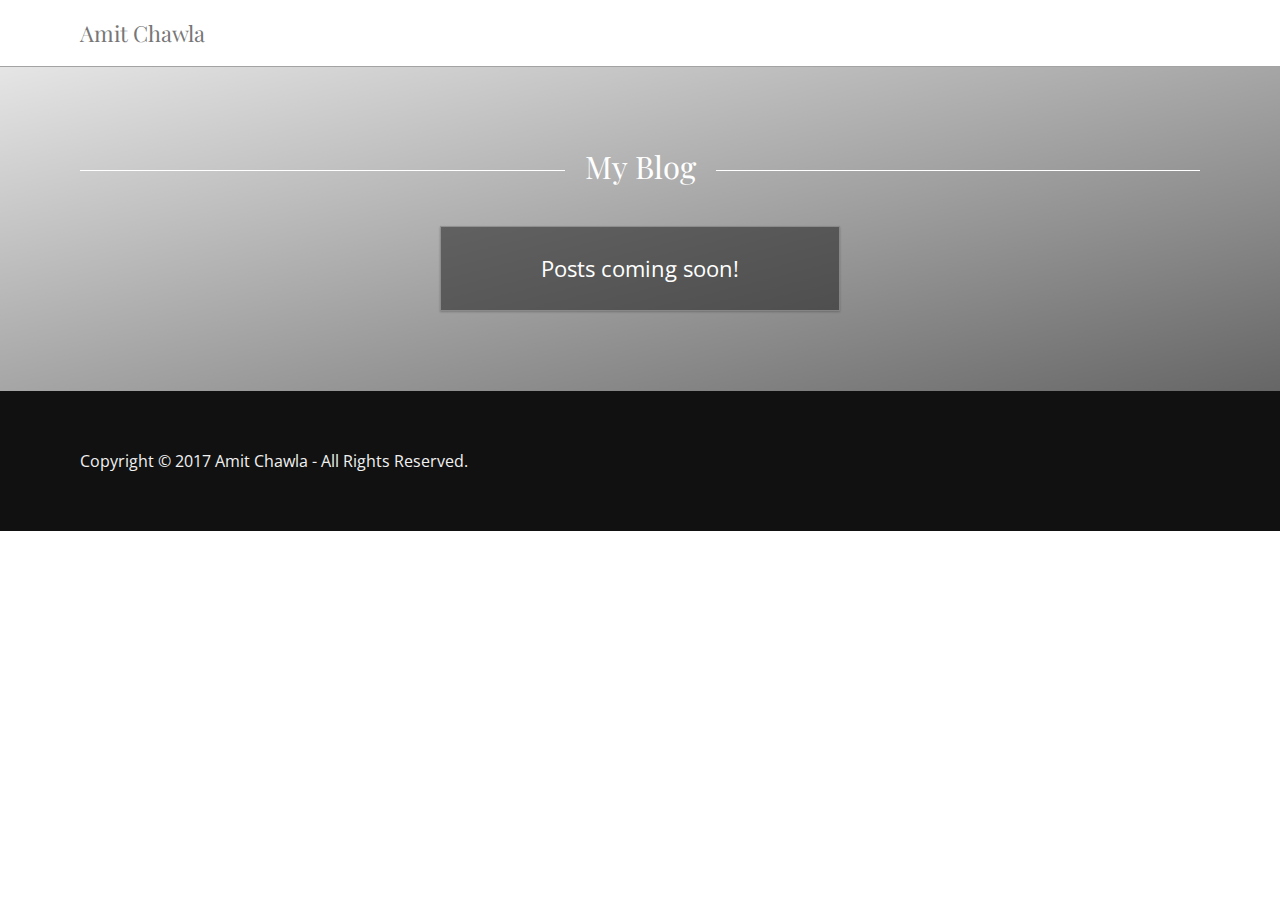
==== commit 038bcb06: "editting footer" ====
--- a/blog.html
+++ b/blog.html
@@ -1579,10 +1579,7 @@
                 </div>
                 <div data-ux="GridCell" class="x-el x-el-div px_-box-sizing-border-box px_-flex-grow-1 px_-flex-shrink-1 px_-flex-basis-100P px_-p-0 px_-max-width-100P px_-ff-_Playfair_Display___Georgia__serif px_-fs-16 _mdpx_-flex-basis-0P _mdpx_-max-width-none _mdpx_-fs-16 _lgpx_-fs-16 x-d-ux">
                   <h5 data-ux="Heading" data-aid="FOOTER_POWERED_BY_RENDERED" data-route="poweredBy" class="x-el x-el-h5 px_-overflow-wrap-break-word px_-fs-16 px_-ff-_Open_Sans___arial__sans-serif px_-c-rgb132__132__132 px_-fw-400 px_-lh-1p25 px_-ml-0 px_-mr-0 px_-mt-20px px_-mb-0 _mdpx_-text-align-right _mdpx_-mt-0 _mdpx_-fs-16 _lgpx_-fs-16 x-d-ux x-d-aid x-d-route">
-                    <span>Powered by GoDaddy GoCentral
-                      <a data-ux="Link" href="https://www.godaddy.com/websites/website-builder?isc=pwugc"
-                        rel="nofollow" target="_blank" class="x-el x-el-a px_-overflow-wrap-break-word px_-ff-_Open_Sans___arial__sans-serif px_-fs-16 px_-fw-400 px_-c-rgb190__190__190 px_-text-decoration-none px_-d-inline px_-cursor-pointer px_-mt-20px px__hover-c-rgb190__190__190 _mdpx_-text-align-right _mdpx_-mt-0 _mdpx_-fs-16 _lgpx_-fs-16 x-d-ux">Website Builder</a>
-                    </span>
+                 
                   </h5>
                 </div>
               </div>
